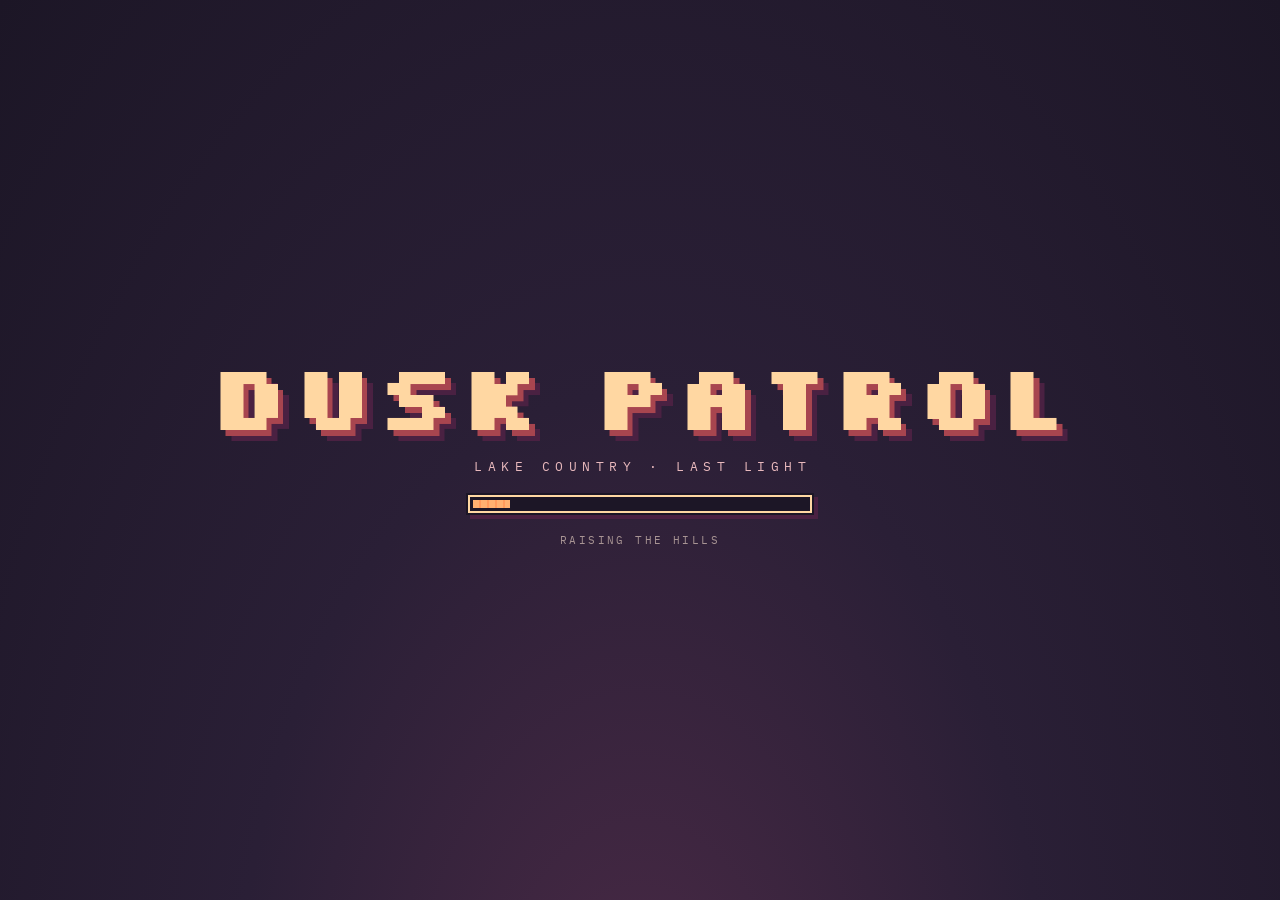
==== index.html @ 32110fae "Add Dusk Patrol game and marketing site Dusk Patrol is a pixel-art fighter-jet flying toy that ships" ====
<!doctype html>
<html lang="en">
<head>
<meta charset="utf-8">
<meta name="viewport" content="width=device-width,initial-scale=1,maximum-scale=1,user-scalable=no,viewport-fit=cover">
<meta name="theme-color" content="#1c1626">
<title>Dusk Patrol</title>
<link rel="preconnect" href="https://fonts.googleapis.com">
<link rel="preconnect" href="https://fonts.gstatic.com" crossorigin>
<link href="https://fonts.googleapis.com/css2?family=Silkscreen:wght@400;700&family=IBM+Plex+Mono:wght@400;500;600&display=swap" rel="stylesheet">
<style>
  :root {
    --ink: #ffe2bf;
    --peach: #ffc890;
    --rose: #e6a2a6;
    --dim: rgba(255, 232, 214, 0.58);
    --night: #1c1626;
    --plum: #5c2b4e;
  }
  * { box-sizing: border-box; }
  html, body {
    margin: 0; height: 100%; overflow: hidden; background: var(--night);
    touch-action: none; user-select: none; -webkit-user-select: none; -webkit-touch-callout: none;
  }
  body { font-family: 'IBM Plex Mono', ui-monospace, Menlo, Consolas, monospace; color: var(--ink); }
  #view {
    position: fixed; left: 0; top: 0; display: block;
    image-rendering: pixelated; image-rendering: crisp-edges; cursor: none;
  }
  .pix { font-family: 'Silkscreen', 'Courier New', monospace; font-weight: 700; }

  /* ---------- loader ---------- */
  #loader {
    position: fixed; inset: 0; z-index: 30; display: flex; flex-direction: column;
    align-items: center; justify-content: center; gap: 22px;
    background: radial-gradient(ellipse at 50% 120%, #4a2a46 0%, #2a1f36 45%, #1c1626 100%);
    transition: opacity 0.9s ease;
  }
  #loader.gone { opacity: 0; pointer-events: none; }
  .logo {
    font-size: clamp(34px, 8.4vw, 92px); line-height: 0.9; letter-spacing: 0.03em; color: #ffd7a2;
    text-shadow: 0.06em 0.06em 0 #a8454f, 0.12em 0.12em 0 #4a2142;
    text-align: center; white-space: nowrap;
  }
  .sub {
    font-size: clamp(10px, 1.3vw, 13px); letter-spacing: 0.42em; text-transform: uppercase;
    color: #e9b9bd; text-align: center; padding-left: 0.42em;
  }
  #bar {
    width: min(340px, 72vw); height: 14px; padding: 3px; background: #1c1626;
    box-shadow: 0 0 0 2px #ffd7a2, 0 0 0 4px #1c1626, 4px 4px 0 4px #4a2142;
  }
  #bar i { display: block; height: 100%; width: 0%; background: repeating-linear-gradient(90deg, #ffb070 0 6px, #ff9a5c 6px 8px); transition: width 0.15s linear; }
  #status { font-size: 11px; letter-spacing: 0.22em; color: var(--dim); text-transform: uppercase; min-height: 1em; }
  #fail { display: none; max-width: 520px; text-align: center; font-size: 13px; line-height: 1.6; color: #ffd7c8; padding: 0 20px; }

  /* ---------- title card ---------- */
  #titlecard {
    position: fixed; inset: 0; z-index: 10; display: flex; flex-direction: column; align-items: center; justify-content: center;
    gap: 18px; pointer-events: none; opacity: 0; transition: opacity 1.4s ease; padding-bottom: 8vh;
  }
  #titlecard.on { opacity: 1; }
  #titlecard .logo { text-shadow: 0.06em 0.06em 0 #a8454f, 0.12em 0.12em 0 rgba(40, 18, 46, 0.8); }
  #titlecard .sub { color: #ffe6d6; text-shadow: 2px 2px 0 rgba(40, 18, 46, 0.75); }
  #prompt {
    margin-top: 10px; font-size: 12px; letter-spacing: 0.2em; color: #fff2e2; text-transform: uppercase;
    padding: 7px 14px; background: rgba(28, 18, 38, 0.45); box-shadow: 0 0 0 1px rgba(255, 215, 170, 0.35);
    animation: blink 1.6s steps(2, jump-none) infinite;
  }
  @keyframes blink { 0%, 55% { opacity: 1; } 56%, 100% { opacity: 0.35; } }

  /* ---------- quiet hint strip ---------- */
  #strip {
    position: fixed; top: 10px; left: 50%; transform: translateX(-50%); z-index: 12;
    display: flex; align-items: center; gap: 16px; padding: 6px 12px 6px 14px; white-space: nowrap;
    font-size: 11px; letter-spacing: 0.08em; color: var(--dim);
    background: rgba(24, 16, 34, 0.38); box-shadow: 0 0 0 1px rgba(255, 220, 190, 0.10);
    opacity: 0; transition: opacity 1s ease; pointer-events: none;
  }
  #strip.on { opacity: 1; }
  #strip b { color: #ffe6cc; font-weight: 600; }
  #strip .sep { color: rgba(255, 220, 190, 0.28); }
  #msl { display: flex; gap: 4px; align-items: center; margin-left: 2px; }
  #msl i {
    position: relative; display: block; width: 6px; height: 13px; background: rgba(255, 210, 170, 0.12);
    box-shadow: inset 0 0 0 1px rgba(255, 210, 170, 0.45);
  }
  #msl i u { position: absolute; left: 0; right: 0; bottom: 0; height: 100%; background: #ffc58e; }
  #msl i.reload u { background: rgba(255, 170, 120, 0.55); }
  #view-name {
    position: fixed; top: 44px; left: 50%; transform: translateX(-50%); z-index: 12; pointer-events: none;
    font-size: 11px; letter-spacing: 0.4em; color: #fff0de; opacity: 0; transition: opacity 0.5s ease;
    text-shadow: 1px 1px 0 rgba(30, 16, 40, 0.8); padding-left: 0.4em;
  }
  #view-name.on { opacity: 0.9; }
  #sound {
    position: fixed; top: 10px; right: 12px; z-index: 13; cursor: pointer;
    font: 600 11px/1 'IBM Plex Mono', ui-monospace, monospace; letter-spacing: 0.12em; color: var(--dim);
    background: rgba(24, 16, 34, 0.38); border: 0; padding: 7px 10px;
    box-shadow: 0 0 0 1px rgba(255, 220, 190, 0.14); opacity: 0; transition: opacity 1s ease, color .2s;
  }
  #sound.on { opacity: 1; }
  #sound:hover { color: #fff0e0; }
  #sound .dot { display: inline-block; width: 7px; height: 7px; margin-right: 7px; background: rgba(255, 210, 170, 0.25); vertical-align: 0px; }
  #sound.live .dot { background: #8dff9a; }

  /* ---------- touch controls ---------- */
  #touch { display: none; }
  body.attract #loader, body.attract #strip, body.attract #sound, body.attract #titlecard,
  body.attract #view-name, body.attract #touch { display: none !important; }
  body.attract #view { cursor: default; }
  body.touch #touch { display: block; }
  body.touch #strip .k-mouse { display: none; }
  .tbtn {
    position: fixed; z-index: 14; width: 74px; height: 74px; border-radius: 50%;
    display: flex; align-items: center; justify-content: center;
    font: 600 11px/1 'IBM Plex Mono', monospace; letter-spacing: 0.12em; color: #fff0e0;
    background: rgba(28, 18, 40, 0.42); box-shadow: inset 0 0 0 2px rgba(255, 210, 170, 0.55);
    touch-action: none;
  }
  .tbtn.down { background: rgba(255, 170, 110, 0.45); }
  #t-fire { right: 22px; bottom: calc(26px + var(--lift, 0px)); width: 86px; height: 86px; }
  #t-boost { right: 122px; bottom: calc(22px + var(--lift, 0px)); }
  #t-roll { right: 34px; bottom: calc(126px + var(--lift, 0px)); }
  #t-view { left: 18px; top: 52px; width: 58px; height: 58px; font-size: 10px; }
  @media (max-width: 980px) { #strip { font-size: 10px; gap: 9px; padding: 5px 9px 5px 11px; } }
  @media (max-width: 820px) { #strip .opt, #strip .sep { display: none; } }
  @media (max-width: 640px) { #strip .k-mouse { display: none; } #view-name { top: 40px; } }
</style>
</head>
<body>
<canvas id="view"></canvas>

<div id="loader">
  <div class="logo pix">DUSK PATROL</div>
  <div class="sub">lake country &middot; last light</div>
  <div id="bar"><i></i></div>
  <div id="status">waking the workers</div>
  <div id="fail"></div>
</div>

<div id="titlecard">
  <div class="logo pix">DUSK PATROL</div>
  <div class="sub">lake country &middot; last light</div>
  <div id="prompt">move the mouse to take the stick</div>
</div>

<div id="strip">
  <span class="k-mouse"><b>MOUSE</b> steer</span><span class="sep k-mouse">/</span>
  <span class="k-mouse"><b>CLICK</b> roll</span><span class="sep k-mouse">/</span>
  <span class="k-mouse"><b>HOLD</b> boost</span><span class="sep k-mouse">/</span>
  <span class="k-mouse opt"><b>RIGHT</b> or <b>F</b> missile</span><span class="sep k-mouse opt">/</span>
  <span class="k-mouse"><b>SPACE</b> view</span>
  <span id="msl"><i><u></u></i><i><u></u></i><i><u></u></i><i><u></u></i></span>
</div>
<div id="view-name">CHASE</div>
<button id="sound" type="button" aria-pressed="false"><span class="dot"></span><span id="sound-label">SOUND OFF</span></button>

<div id="touch">
  <div class="tbtn" id="t-fire">FIRE</div>
  <div class="tbtn" id="t-boost">BOOST</div>
  <div class="tbtn" id="t-roll">ROLL</div>
  <div class="tbtn" id="t-view">VIEW</div>
</div>

<script type="text/plain" id="gen-src">
'use strict';
// ===================== DUSK PATROL world generator =====================
// Runs inside web workers (and in node for previews). Everything tiles.
var T = new Float64Array(3);
var GX = new Float64Array(256), GY = new Float64Array(256);
for (var gi = 0; gi < 256; gi++) { var ga = gi * 2.39996323 + 0.7; GX[gi] = Math.cos(ga); GY[gi] = Math.sin(ga); }

function hash3(x, y, s) {
  var h = (Math.imul(x, 0x27d4eb2d) ^ Math.imul(y, 0x165667b1) ^ Math.imul(s + 0x3c6ef372, 0x9e3779b1)) | 0;
  h = Math.imul(h ^ (h >>> 15), 0x85ebca6b);
  h = Math.imul(h ^ (h >>> 13), 0xc2b2ae35);
  return (h ^ (h >>> 16)) >>> 0;
}
// periodic gradient noise with analytic derivatives (period P lattice cells), result in T[0..2]
function noised(x, y, P, s) {
  var xf = Math.floor(x), yf = Math.floor(y), fx = x - xf, fy = y - yf;
  var ix = xf % P; if (ix < 0) ix += P;
  var iy = yf % P; if (iy < 0) iy += P;
  var ix1 = ix + 1 === P ? 0 : ix + 1, iy1 = iy + 1 === P ? 0 : iy + 1;
  var a = hash3(ix, iy, s) & 255, b = hash3(ix1, iy, s) & 255, c = hash3(ix, iy1, s) & 255, d = hash3(ix1, iy1, s) & 255;
  var v00 = GX[a] * fx + GY[a] * fy, v10 = GX[b] * (fx - 1) + GY[b] * fy;
  var v01 = GX[c] * fx + GY[c] * (fy - 1), v11 = GX[d] * (fx - 1) + GY[d] * (fy - 1);
  var ux = fx * fx * fx * (fx * (fx * 6 - 15) + 10), uy = fy * fy * fy * (fy * (fy * 6 - 15) + 10);
  var dux = 30 * fx * fx * (fx * (fx - 2) + 1), duy = 30 * fy * fy * (fy * (fy - 2) + 1);
  var k1 = v10 - v00, k2 = v01 - v00, k3 = v00 - v10 - v01 + v11;
  T[0] = v00 + k1 * ux + k2 * uy + k3 * ux * uy;
  T[1] = GX[a] + (GX[b] - GX[a]) * ux + (GX[c] - GX[a]) * uy + (GX[a] - GX[b] - GX[c] + GX[d]) * ux * uy + dux * (k1 + k3 * uy);
  T[2] = GY[a] + (GY[b] - GY[a]) * ux + (GY[c] - GY[a]) * uy + (GY[a] - GY[b] - GY[c] + GY[d]) * ux * uy + duy * (k2 + k3 * ux);
  return T[0];
}
function fbm(u, v, F, oct, s) {
  var sum = 0, amp = 1, f = F, norm = 0;
  for (var o = 0; o < oct; o++) { sum += amp * noised(u * f, v * f, f, s + o * 101); norm += amp; amp *= 0.5; f *= 2; }
  return sum / norm;
}
function sstep(a, b, x) { var t = (x - a) / (b - a); t = t < 0 ? 0 : t > 1 ? 1 : t; return t * t * (3 - 2 * t); }
function clamp(x, a, b) { return x < a ? a : x > b ? b : x; }

// ---------- terrain: one sample. u,v in [0,1) tile space. writes biome noise to BN ----------
var BN = new Float64Array(4);
function terrainSample(u, v, seed) {
  // large domain warp for organic lake shapes
  var wx = fbm(u, v, 3, 4, seed + 11), wy = fbm(u, v, 3, 4, seed + 23);
  var uu = u + 0.075 * wx, vv = v + 0.075 * wy;
  // fine warp
  var ex = fbm(uu, vv, 12, 3, seed + 31), ey = fbm(uu, vv, 12, 3, seed + 41);
  var pu = uu + 0.012 * ex, pv = vv + 0.012 * ey;
  // lake / upland field
  var L = fbm(pu, pv, 5, 5, seed + 37);
  // erosion-style rolling hills
  var a = 0, b = 1, dx = 0, dy = 0, f = 14;
  for (var o = 0; o < 7; o++) {
    noised(pu * f, pv * f, f, seed + 53 + o * 7);
    dx += T[1]; dy += T[2];
    a += b * T[0] / (1 + 0.6 * (dx * dx + dy * dy));
    b *= 0.5; f *= 2;
  }
  // mountain ranges
  var Mraw = fbm(u + 0.03 * wy, v + 0.03 * wx, 2, 3, seed + 71);
  var M = sstep(0.02, 0.26, Mraw);
  var R = 0;
  if (M > 0) {
    var amp = 1, f2 = 7, w = 1, norm = 0;
    for (var o2 = 0; o2 < 6; o2++) {
      var n = noised(pu * f2, pv * f2, f2, seed + 89 + o2 * 13);
      var r = 1 - Math.abs(n) * 1.7; r = r < 0 ? 0 : r; r = r * r;
      R += r * amp * w; norm += amp;
      w = clamp(r * 1.4, 0, 1);
      amp *= 0.5; f2 *= 2;
    }
    R /= norm;
  }
  var low = sstep(-0.02, 0.22, L);
  var h = L * 500 + a * (30 + 80 * low) + R * M * 1250 + M * 60 - 4;
  // shoreline shaping: wide shallow shelves, gentle beaches
  if (h < 0) {
    var d = -h;
    d = d < 7 ? d * 0.38 : 2.66 + (d - 7) * 0.7;
    h = -Math.min(d, 75);
  } else if (h < 14) {
    h = h * (0.3 + 0.05 * h);
  }
  // biome noises
  BN[0] = fbm(u, v, 40, 4, seed + 101);              // forest patches
  BN[1] = fbm(u + 0.02 * wx, v, 22, 3, seed + 131);  // autumn hue patches
  BN[2] = fbm(u, v, 56, 3, seed + 151);              // conifer stands
  BN[3] = fbm(u, v, 90, 2, seed + 171);              // meadow tint
  return h;
}

function genRows(N, r0, r1, seed, onProgress) {
  var rows = r1 - r0;
  var H = new Float32Array(rows * N), B = new Uint8Array(rows * N * 4);
  for (var j = r0; j < r1; j++) {
    var v = j / N;
    for (var i = 0; i < N; i++) {
      var h = terrainSample(i / N, v, seed);
      var k = (j - r0) * N + i;
      H[k] = h;
      B[k * 4] = clamp(Math.round(128 + BN[0] * 300), 0, 255);
      B[k * 4 + 1] = clamp(Math.round(128 + BN[1] * 380), 0, 255);
      B[k * 4 + 2] = clamp(Math.round(128 + BN[2] * 380), 0, 255);
      B[k * 4 + 3] = clamp(Math.round(128 + BN[3] * 380), 0, 255);
    }
    if (onProgress && ((j - r0) & 7) === 7) onProgress(j - r0 + 1);
  }
  return { H: H, B: B };
}

// shadow height sweep: S >= h everywhere; a point at height y is in shadow if y < S
function shadowSweep(N, h, cell, sx, sz, tanEl) {
  var S = new Float32Array(h);
  var ax = Math.abs(sx), az = Math.abs(sz);
  var alongX = ax >= az;
  var main = alongX ? sx : sz, side = alongX ? sz : sx;
  var dir = main < 0 ? -1 : 1;          // step toward the sun along main axis
  var ds = side / Math.abs(main);       // fractional side step toward the sun
  var drop = tanEl * Math.sqrt(1 + ds * ds) * cell;
  for (var lap = 0; lap < 2; lap++) {
    for (var k = 0; k < N; k++) {
      var m = dir < 0 ? k : N - 1 - k;           // process away from the sun
      var mu = (m + dir + N) % N;                // upstream line (toward the sun)
      for (var s = 0; s < N; s++) {
        var sf = s + ds, s0 = Math.floor(sf), fs = sf - s0;
        var sa = ((s0 % N) + N) % N, sb = (sa + 1) % N;
        var ia, ib, ic;
        if (alongX) { ia = sa * N + mu; ib = sb * N + mu; ic = s * N + m; }
        else { ia = mu * N + sa; ib = mu * N + sb; ic = m * N + s; }
        var up = S[ia] + (S[ib] - S[ia]) * fs - drop;
        if (up > S[ic]) S[ic] = up;
      }
    }
  }
  return S;
}

function boxBlur(N, src, r) {
  var tmp = new Float32Array(N * N), out = new Float32Array(N * N), inv = 1 / (2 * r + 1);
  for (var j = 0; j < N; j++) {
    var acc = 0, row = j * N;
    for (var i = -r; i <= r; i++) acc += src[row + ((i + N) % N)];
    for (var i2 = 0; i2 < N; i2++) {
      tmp[row + i2] = acc * inv;
      acc += src[row + ((i2 + r + 1) % N)] - src[row + ((i2 - r + N) % N)];
    }
  }
  for (var i3 = 0; i3 < N; i3++) {
    var acc2 = 0;
    for (var j2 = -r; j2 <= r; j2++) acc2 += tmp[((j2 + N) % N) * N + i3];
    for (var j3 = 0; j3 < N; j3++) {
      out[j3 * N + i3] = acc2 * inv;
      acc2 += tmp[((j3 + r + 1) % N) * N + i3] - tmp[((j3 - r + N) % N) * N + i3];
    }
  }
  return out;
}

// max mip pyramid of cell maxima (cell (i,j) spans samples i..i+1, j..j+1)
function maxMips(N, h) {
  var levels = [], m0 = new Float32Array(N * N);
  for (var j = 0; j < N; j++) {
    var j1 = (j + 1) % N;
    for (var i = 0; i < N; i++) {
      var i1 = (i + 1) % N;
      m0[j * N + i] = Math.max(h[j * N + i], h[j * N + i1], h[j1 * N + i], h[j1 * N + i1]);
    }
  }
  levels.push(m0);
  var n = N, prev = m0;
  while (n > 1) {
    var n2 = n >> 1, m = new Float32Array(n2 * n2);
    for (var y = 0; y < n2; y++) for (var x = 0; x < n2; x++) {
      var a = prev[(2 * y) * n + 2 * x], b = prev[(2 * y) * n + 2 * x + 1], c = prev[(2 * y + 1) * n + 2 * x], d = prev[(2 * y + 1) * n + 2 * x + 1];
      m[y * n2 + x] = Math.max(a, b, c, d);
    }
    levels.push(m); prev = m; n = n2;
  }
  return levels;
}

// finish pass: forest density + canopy, shadows, AO, max mips
function finishTerrain(N, cell, H, B, sun) {
  var hc = new Float32Array(N * N);
  var biome = new Uint8Array(N * N * 4);
  var maxH = -1e9, minH = 1e9;
  for (var j = 0; j < N; j++) {
    var jm = ((j - 1 + N) % N) * N, jp = ((j + 1) % N) * N, row = j * N;
    for (var i = 0; i < N; i++) {
      var im = (i - 1 + N) % N, ip = (i + 1) % N, k = row + i;
      var h = H[k];
      var gx = (H[row + ip] - H[row + im]) / (2 * cell), gz = (H[jp + i] - H[jm + i]) / (2 * cell);
      var slope = Math.sqrt(gx * gx + gz * gz);
      var fn = (B[k * 4] - 128) / 300;
      var hue = B[k * 4 + 1], con = (B[k * 4 + 2] - 128) / 380;
      // forest: patches, not on beaches/steep rock/high ground
      var f = sstep(-0.06, 0.05, fn) * sstep(1.5, 5.0, h) * sstep(0.95, 0.55, slope) * sstep(760, 520, h);
      // conifers favour high ground and their own stands
      var cf = clamp(sstep(-0.02, 0.2, con) * 0.8 + sstep(300, 650, h) * 0.6 + 0.08, 0, 1);
      var canopy = f * 11;
      hc[k] = h + canopy;
      biome[k * 4] = Math.round(f * 255);
      biome[k * 4 + 1] = hue;
      biome[k * 4 + 2] = Math.round(cf * 255);
      if (hc[k] > maxH) maxH = hc[k];
      if (hc[k] < minH) minH = hc[k];
    }
  }
  var S = shadowSweep(N, hc, cell, sun[0], sun[1], sun[2]);
  var bl = boxBlur(N, hc, 5);
  var bl2 = boxBlur(N, hc, 18);
  for (var q = 0; q < N * N; q++) {
    var ao = 0.62 + (hc[q] - bl[q]) / 26 + (hc[q] - bl2[q]) / 120;
    biome[q * 4 + 3] = Math.round(clamp(ao, 0, 1) * 255);
  }
  var hs = new Float32Array(N * N * 2);
  for (var p = 0; p < N * N; p++) { hs[p * 2] = hc[p]; hs[p * 2 + 1] = S[p]; }
  var mips = maxMips(N, hc);
  return { hs: hs, biome: biome, mips: mips, maxH: maxH, minH: minH, hc: hc, ground: H };
}

// ---------- clouds: cumulus heightfield (top offset above the cloud base) ----------
function rng(seed) { var s = seed >>> 0; return function () { s = (s + 0x6D2B79F5) | 0; var t = Math.imul(s ^ (s >>> 15), 1 | s); t = (t + Math.imul(t ^ (t >>> 7), 61 | t)) ^ t; return ((t ^ (t >>> 14)) >>> 0) / 4294967296; }; }
function genClouds(NC, cell, seed, sun) {
  var A = new Float32Array(NC * NC);
  var R = rng(seed);
  function blob(cx, cz, r, top) { // cx,cz,r in texels, top in m
    var r2 = r * r, x0 = Math.floor(cx - r), x1 = Math.ceil(cx + r), z0 = Math.floor(cz - r), z1 = Math.ceil(cz + r);
    for (var z = z0; z <= z1; z++) {
      var dz = z - cz, zz = ((z % NC) + NC) % NC;
      for (var x = x0; x <= x1; x++) {
        var dx = x - cx, d2 = dx * dx + dz * dz;
        if (d2 >= r2) continue;
        var val = top * Math.sqrt(1 - d2 / r2);
        var idx = zz * NC + (((x % NC) + NC) % NC);
        if (val > A[idx]) A[idx] = val;
      }
    }
  }
  function at(x, z) { var xi = ((Math.round(x) % NC) + NC) % NC, zi = ((Math.round(z) % NC) + NC) % NC; return A[zi * NC + xi]; }
  // pass 1: cumulus cores with lobes, clustered into fields and streets
  var cl = [], tries = 0;
  while (cl.length < 250 && tries < 6000) {
    tries++;
    var cx = R() * NC, cz = R() * NC;
    var dens = fbm(cx / NC, cz / NC, 3, 3, seed + 5) + 0.5 * fbm(cx / NC, cz / NC, 7, 2, seed + 9);
    if (R() > sstep(-0.2, 0.25, dens)) continue;
    var big = R();
    var rm = (big > 0.86 ? 230 + R() * 230 : 60 + R() * 170) / cell;
    var hm = rm * cell * (0.7 + R() * 0.45);
    blob(cx, cz, rm, hm);
    var subs = 5 + Math.floor(R() * 9);
    for (var s = 0; s < subs; s++) {
      var ang = R() * Math.PI * 2, dist = rm * (0.4 + R() * 0.6);
      var rr = rm * (0.33 + R() * 0.4);
      var hh = rr * cell * (0.7 + R() * 0.5) * (1 - 0.3 * dist / rm);
      blob(cx + Math.cos(ang) * dist, cz + Math.sin(ang) * dist * 0.85, rr, hh);
    }
    cl.push([cx, cz, rm]);
  }
  // pass 2: cauliflower bumps that sit on the surface built so far
  for (var c = 0; c < cl.length; c++) {
    var C = cl[c], nb = 6 + Math.floor(C[2] * C[2] * 0.07);
    for (var k = 0; k < nb; k++) {
      var a = R() * Math.PI * 2, d = C[2] * Math.sqrt(R()) * 1.1;
      var bx = C[0] + Math.cos(a) * d, bz = C[1] + Math.sin(a) * d;
      var base = at(bx, bz);
      if (base < 12) continue;
      var rb = (16 + R() * 40) / cell;
      blob(bx, bz, rb, base + rb * cell * (0.3 + R() * 0.35));
    }
  }
  // signed field (negative outside) so the bilinear zero contour is smooth, with irregular outlines
  for (var j = 0; j < NC; j++) for (var i = 0; i < NC; i++) {
    var q = j * NC + i;
    var nz = fbm(i / NC, j / NC, 64, 3, seed + 77);
    A[q] = A[q] - 22 + nz * 28;
  }
  var S = shadowSweep(NC, A, cell, sun[0], sun[1], sun[2]);
  var as = new Float32Array(NC * NC * 2), maxA = 0;
  for (var p = 0; p < NC * NC; p++) { as[p * 2] = A[p]; as[p * 2 + 1] = S[p]; if (A[p] > maxA) maxA = A[p]; }
  return { as: as, mips: maxMips(NC, A), maxA: maxA, A: A };
}

if (typeof self !== 'undefined' && typeof self.postMessage === 'function' && typeof window === 'undefined') {
  self.onmessage = function (e) {
    var m = e.data;
    if (m.cmd === 'rows') {
      var res = genRows(m.N, m.r0, m.r1, m.seed, function (done) { self.postMessage({ cmd: 'progress', id: m.id, done: done }); });
      self.postMessage({ cmd: 'rows', id: m.id, r0: m.r0, r1: m.r1, H: res.H, B: res.B }, [res.H.buffer, res.B.buffer]);
    } else if (m.cmd === 'finish') {
      var t = finishTerrain(m.N, m.cell, m.H, m.B, m.sun);
      var tr = [t.hs.buffer, t.biome.buffer, t.hc.buffer, t.ground.buffer];
      for (var i = 0; i < t.mips.length; i++) tr.push(t.mips[i].buffer);
      self.postMessage({ cmd: 'finished', hs: t.hs, biome: t.biome, mips: t.mips, maxH: t.maxH, minH: t.minH, hc: t.hc, ground: t.ground }, tr);
    } else if (m.cmd === 'clouds') {
      var c = genClouds(m.N, m.cell, m.seed, m.sun);
      var tr2 = [c.as.buffer];
      for (var i2 = 0; i2 < c.mips.length; i2++) tr2.push(c.mips[i2].buffer);
      self.postMessage({ cmd: 'clouds', as: c.as, mips: c.mips, maxA: c.maxA }, tr2);
    }
  };
}
if (typeof module !== 'undefined') module.exports = { genRows, finishTerrain, genClouds, fbm, noised };
</script>

<script>
'use strict';
(() => {
// =====================================================================
//  CONFIG
// =====================================================================
const N = 2048, CELL = 10, TILE = N * CELL;          // terrain: 2048^2 samples, 10 m apart, tiles every 20.48 km
const NC = 1024, CCELL = 12, CTILE = NC * CCELL;     // clouds: 1024^2, 12 m, tiles every 12.288 km
const CB = 1050, KB = 0.12;                           // cloud base altitude, base bulge factor
const SEED = 1337;
const D2R = Math.PI / 180, R2D = 180 / Math.PI;
const SUN_AZ = 250 * D2R, SUN_EL = 8.5 * D2R;         // low sun in the west-south-west
const SH_EL = 52 * D2R;                               // steeper projection for cloud + jet shadows (readability)
const SUN = [Math.sin(SUN_AZ) * Math.cos(SUN_EL), Math.sin(SUN_EL), -Math.cos(SUN_AZ) * Math.cos(SUN_EL)];
const SHDIR = [Math.sin(SUN_AZ) * Math.cos(SH_EL), Math.sin(SH_EL), -Math.cos(SUN_AZ) * Math.cos(SH_EL)];
const WIND = [5.5, -2.2];
const NEAR = 0.5, FAR = 60000;
const VIEW_TOP = 0, VIEW_CHASE = 1, VIEW_COCKPIT = 2;
const VIEW_NAMES = ['TOP', 'CHASE', 'COCKPIT'];

const $ = (id) => document.getElementById(id);
const clamp = (x, a, b) => x < a ? a : x > b ? b : x;
const lerp = (a, b, t) => a + (b - a) * t;
const sstep = (a, b, x) => { const t = clamp((x - a) / (b - a), 0, 1); return t * t * (3 - 2 * t); };
const wrapPi = (a) => { a = (a + Math.PI) % (2 * Math.PI); if (a < 0) a += 2 * Math.PI; return a - Math.PI; };
const wrapT = (x, t) => ((x % t) + t) % t;
const hex = (h) => [parseInt(h.slice(1, 3), 16), parseInt(h.slice(3, 5), 16), parseInt(h.slice(5, 7), 16)];

// =====================================================================
//  PALETTE  (every colour on screen comes from these ramps)
// =====================================================================
const RAMPS = [
  ['WATER', ['#111d3b', '#162d57', '#1a426c', '#205a80', '#2a7692', '#4694a2', '#71b8b1', '#a8dcc6']],
  ['CLOUD', ['#3a3160', '#55467a', '#785c8c', '#a5708e', '#d1898a', '#f0aa8e', '#ffd2a6', '#fff0cf']],
  ['SAND', ['#5b4767', '#94716f', '#c39877', '#e1ba87', '#f6dba3']],
  ['MEAD', ['#423b5b', '#655f66', '#8e8967', '#b7af79', '#dbd298']],
  ['ORNG', ['#3b2443', '#6b2c3b', '#a4452e', '#d66b2c', '#f39a3e']],
  ['CRIM', ['#321f3c', '#572039', '#872437', '#b53639', '#da5d49']],
  ['GOLD', ['#41354f', '#76583b', '#ae8933', '#d9b33d', '#f3d977']],
  ['CONI', ['#17192d', '#1f2a37', '#283f3e', '#355346', '#506d55']],
  ['FLOOR', ['#21182d', '#32253b', '#483545', '#5c4551']],
  ['ROCK', ['#2b2741', '#47415d', '#69617d', '#91899f', '#beb2bf']],
  ['SNOW', ['#76729e', '#9c98c2', '#c5bfde', '#eae2eb', '#fff6ee']],
  ['SCORCH', ['#130e15', '#22191f', '#342729', '#493935']],
  ['EMBER', ['#892a2a', '#d7482a', '#ff8a30', '#ffd060']],
  ['FOAM', ['#9ed1cb', '#d5eee9', '#fbfdfb']],
  ['GLIT', ['#ffcd78', '#ffe9ae', '#ffffff']],
  ['SUN', ['#fffaea', '#ffefbf', '#ffdc98', '#ffc785']],
  ['CIRR', ['#ffcfac', '#f2b2b4', '#cfa3c3']],
  ['JGREY', ['#42465a', '#777c8f', '#adb1bf']],
  ['JSLATE', ['#293042', '#495369', '#717d97']],
  ['JUNDER', ['#5d6175', '#9397a9', '#c7cbd7']],
  ['RADOME', ['#15151d', '#242430', '#3b3b49']],
  ['CANOPY', ['#492b19', '#9b6723', '#dfa93f', '#fff0b3']],
  ['RED', ['#551226', '#a5223a', '#e94947']],
  ['METAL', ['#28222a', '#4b4045', '#766763']],
  ['FLAME', ['#892839', '#e14e2a', '#ff912f', '#ffcf49', '#fff2b3', '#ffffff']],
  ['SMOKEL', ['#59516d', '#7b718d', '#a395a9', '#c9b9c3', '#e9dedb']],
  ['SMOKED', ['#1b1723', '#2b2533', '#413949', '#5b5163', '#796d81']],
  ['MSL', ['#7d7d8b', '#bcbcc7', '#ebebf1']],
  ['VAPOR', ['#c9b9c9', '#efe2e2', '#fff6f0']],
  ['SPRAY', ['#9fcfd0', '#dff2ef', '#ffffff']],
];
const RAMP_INDEX = {};
RAMPS.forEach((r, i) => { RAMP_INDEX[r[0]] = i; });
const OUTLINE = hex('#191322');

function rampDefines() {
  let s = '';
  RAMPS.forEach((r, i) => { s += `#define R_${r[0]} ${i}\n#define N_${r[0]} ${r[1].length}\n`; });
  return s;
}

// sky look-up table: 8 azimuth columns (away -> toward sun) x 16 elevation rows (horizon -> zenith)
function buildSkyLUT() {
  const away = [[0, '#d2a6b9'], [0.16, '#bb97b6'], [0.36, '#987ea8'], [0.62, '#6c5e94'], [1, '#353463']];
  const sun = [[0, '#ffd38f'], [0.12, '#ffbf8b'], [0.3, '#e99b8e'], [0.52, '#b17e9b'], [0.75, '#6d5c92'], [1, '#353463']];
  const key = (k, e) => {
    for (let i = 0; i < k.length - 1; i++) {
      if (e <= k[i + 1][0]) {
        const t = (e - k[i][0]) / (k[i + 1][0] - k[i][0]);
        const a = hex(k[i][1]), b = hex(k[i + 1][1]);
        return [lerp(a[0], b[0], t), lerp(a[1], b[1], t), lerp(a[2], b[2], t)];
      }
    }
    return hex(k[k.length - 1][1]);
  };
  const W = 8, H = 16, d = new Uint8Array(W * H * 4);
  for (let e = 0; e < H; e++) for (let a = 0; a < W; a++) {
    const ev = e / (H - 1), av = a / (W - 1);
    const A = key(away, ev), S = key(sun, ev);
    const w = sstep(0, 1, av);
    const k = (e * W + a) * 4;
    d[k] = Math.round(lerp(A[0], S[0], w)); d[k + 1] = Math.round(lerp(A[1], S[1], w)); d[k + 2] = Math.round(lerp(A[2], S[2], w)); d[k + 3] = 255;
  }
  return { W, H, d };
}

// =====================================================================
//  SMALL MATH
// =====================================================================
const V = {
  add: (a, b) => [a[0] + b[0], a[1] + b[1], a[2] + b[2]],
  sub: (a, b) => [a[0] - b[0], a[1] - b[1], a[2] - b[2]],
  mul: (a, s) => [a[0] * s, a[1] * s, a[2] * s],
  dot: (a, b) => a[0] * b[0] + a[1] * b[1] + a[2] * b[2],
  cross: (a, b) => [a[1] * b[2] - a[2] * b[1], a[2] * b[0] - a[0] * b[2], a[0] * b[1] - a[1] * b[0]],
  len: (a) => Math.hypot(a[0], a[1], a[2]),
  norm: (a) => { const l = Math.hypot(a[0], a[1], a[2]) || 1; return [a[0] / l, a[1] / l, a[2] / l]; },
  lerp: (a, b, t) => [a[0] + (b[0] - a[0]) * t, a[1] + (b[1] - a[1]) * t, a[2] + (b[2] - a[2]) * t],
};
const Q = {
  axis: (x, y, z, a) => { const s = Math.sin(a / 2); return [x * s, y * s, z * s, Math.cos(a / 2)]; },
  mul: (a, b) => [
    a[3] * b[0] + a[0] * b[3] + a[1] * b[2] - a[2] * b[1],
    a[3] * b[1] - a[0] * b[2] + a[1] * b[3] + a[2] * b[0],
    a[3] * b[2] + a[0] * b[1] - a[1] * b[0] + a[2] * b[3],
    a[3] * b[3] - a[0] * b[0] - a[1] * b[1] - a[2] * b[2]],
  rot: (q, v) => {
    const x = q[0], y = q[1], z = q[2], w = q[3];
    const tx = 2 * (y * v[2] - z * v[1]), ty = 2 * (z * v[0] - x * v[2]), tz = 2 * (x * v[1] - y * v[0]);
    return [v[0] + w * tx + (y * tz - z * ty), v[1] + w * ty + (z * tx - x * tz), v[2] + w * tz + (x * ty - y * tx)];
  },
  norm: (q) => { const l = Math.hypot(q[0], q[1], q[2], q[3]) || 1; return [q[0] / l, q[1] / l, q[2] / l, q[3] / l]; },
  slerp: (a, b, t) => {
    let d = a[0] * b[0] + a[1] * b[1] + a[2] * b[2] + a[3] * b[3];
    let bb = b;
    if (d < 0) { d = -d; bb = [-b[0], -b[1], -b[2], -b[3]]; }
    if (d > 0.9995) return Q.norm([lerp(a[0], bb[0], t), lerp(a[1], bb[1], t), lerp(a[2], bb[2], t), lerp(a[3], bb[3], t)]);
    const th = Math.acos(d), s = Math.sin(th), wa = Math.sin((1 - t) * th) / s, wb = Math.sin(t * th) / s;
    return [a[0] * wa + bb[0] * wb, a[1] * wa + bb[1] * wb, a[2] * wa + bb[2] * wb, a[3] * wa + bb[3] * wb];
  },
  // from orthonormal basis: columns R (x), U (y), B (z = back)
  basis: (R, U, B) => {
    const m00 = R[0], m11 = U[1], m22 = B[2], tr = m00 + m11 + m22;
    let x, y, z, w;
    if (tr > 0) { const s = Math.sqrt(tr + 1) * 2; w = 0.25 * s; x = (U[2] - B[1]) / s; y = (B[0] - R[2]) / s; z = (R[1] - U[0]) / s; }
    else if (m00 > m11 && m00 > m22) { const s = Math.sqrt(1 + m00 - m11 - m22) * 2; w = (U[2] - B[1]) / s; x = 0.25 * s; y = (U[0] + R[1]) / s; z = (B[0] + R[2]) / s; }
    else if (m11 > m22) { const s = Math.sqrt(1 + m11 - m00 - m22) * 2; w = (B[0] - R[2]) / s; x = (U[0] + R[1]) / s; y = 0.25 * s; z = (B[1] + U[2]) / s; }
    else { const s = Math.sqrt(1 + m22 - m00 - m11) * 2; w = (R[1] - U[0]) / s; x = (B[0] + R[2]) / s; y = (B[1] + U[2]) / s; z = 0.25 * s; }
    return Q.norm([x, y, z, w]);
  },
};
// body/camera convention: +x right, +y up, -z forward
function eulerQ(psi, gamma, phi, alpha) {
  let q = Q.axis(0, 1, 0, -psi);
  q = Q.mul(q, Q.axis(1, 0, 0, gamma));
  q = Q.mul(q, Q.axis(0, 0, 1, -phi));
  if (alpha) q = Q.mul(q, Q.axis(1, 0, 0, alpha));
  return q;
}
function mat4Persp(fovy, aspect, n, f) {
  const t = 1 / Math.tan(fovy / 2);
  return new Float32Array([t / aspect, 0, 0, 0, 0, t, 0, 0, 0, 0, (f + n) / (n - f), -1, 0, 0, 2 * f * n / (n - f), 0]);
}
function mat4Mul(a, b) {
  const o = new Float32Array(16);
  for (let c = 0; c < 4; c++) for (let r = 0; r < 4; r++) {
    o[c * 4 + r] = a[r] * b[c * 4] + a[4 + r] * b[c * 4 + 1] + a[8 + r] * b[c * 4 + 2] + a[12 + r] * b[c * 4 + 3];
  }
  return o;
}
function mat4View(R, U, F) {
  return new Float32Array([R[0], U[0], -F[0], 0, R[1], U[1], -F[1], 0, R[2], U[2], -F[2], 0, 0, 0, 0, 1]);
}
function mat4Model(q, t, s) {
  const x = q[0], y = q[1], z = q[2], w = q[3];
  const sc = s || 1;
  return new Float32Array([
    (1 - 2 * (y * y + z * z)) * sc, 2 * (x * y + z * w) * sc, 2 * (x * z - y * w) * sc, 0,
    2 * (x * y - z * w) * sc, (1 - 2 * (x * x + z * z)) * sc, 2 * (y * z + x * w) * sc, 0,
    2 * (x * z + y * w) * sc, 2 * (y * z - x * w) * sc, (1 - 2 * (x * x + y * y)) * sc, 0,
    t[0], t[1], t[2], 1]);
}

// =====================================================================
//  GLSL
// =====================================================================
const GLSL_COMMON = `#version 300 es
precision highp float;
precision highp int;
precision highp sampler2D;
${rampDefines()}
#define TILE ${TILE.toFixed(1)}
#define NTEX ${N}
#define NLEV ${Math.log2(N)}
#define CELL ${CELL.toFixed(1)}
#define NC ${NC}
#define NLEVC ${Math.log2(NC)}
#define CCELL ${CCELL.toFixed(1)}
#define CB ${CB.toFixed(1)}
#define KB ${KB}
uniform sampler2D uPal;
uniform sampler2D uSky;
uniform vec3 uSun;
uniform vec3 uCamPos;
uniform float uTime;

float bayer(vec2 fc) {
  ivec2 p = ivec2(fc) & 3;
  int a = (((p.x ^ p.y) & 1) << 1) | (p.y & 1);
  int q = ((((p.x >> 1) ^ (p.y >> 1)) & 1) << 1) | ((p.y >> 1) & 1);
  return (float(a * 4 + q) + 0.5) / 16.0;
}
#define DW 0.5
// dithered quantisation: flat bands, Bayer pattern only in a narrow strip at each boundary
float dq(float v, float b) { float f = floor(v); return f + step(0.5 + (b - 0.5) * DW, v - f); }
vec3 pal(int row, int i) { return texelFetch(uPal, ivec2(i, row), 0).rgb; }
vec3 ramp(int row, int n, float x, float b) {
  int i = clamp(int(dq(clamp(x, 0.0, 1.0) * float(n - 1), b)), 0, n - 1);
  return texelFetch(uPal, ivec2(i, row), 0).rgb;
}
float hash12(vec2 p) { vec3 p3 = fract(vec3(p.xyx) * 0.1031); p3 += dot(p3, p3.yzx + 33.33); return fract((p3.x + p3.y) * p3.z); }
vec2 hash22(vec2 p) { vec3 p3 = fract(vec3(p.xyx) * vec3(0.1031, 0.1030, 0.0973)); p3 += dot(p3, p3.yzx + 33.33); return fract((p3.xx + p3.yz) * p3.zy); }
float vnoiseP(vec2 p, vec2 per) {
  vec2 i = floor(p), f = fract(p);
  vec2 u = f * f * (3.0 - 2.0 * f);
  float a = hash12(mod(i, per)), b = hash12(mod(i + vec2(1.0, 0.0), per));
  float c = hash12(mod(i + vec2(0.0, 1.0), per)), d = hash12(mod(i + vec2(1.0, 1.0), per));
  return mix(mix(a, b, u.x), mix(c, d, u.x), u.y);
}
// banded sky: elevation rows x azimuth columns, dithered between neighbours
vec3 skyBand(vec3 rd, float b1, float b2) {
  float e = sqrt(clamp(rd.y, 0.0, 1.0));
  vec2 h = rd.xz;
  float hl = length(h);
  float a = hl > 1e-4 ? dot(h / hl, normalize(uSun.xz)) * 0.5 + 0.5 : 0.5;
  a = a * a;
  int ie = clamp(int(dq(e * 15.0, b1)), 0, 15);
  int ia = clamp(int(dq(a * 7.0, b2)), 0, 7);
  return texelFetch(uSky, ivec2(ia, ie), 0).rgb;
}
vec3 hazeColor(vec3 rd, float b1, float b2) {
  vec3 r = normalize(vec3(rd.x, 0.0, rd.z));
  vec3 c = skyBand(r, 0.0, b2);
  return mix(c, vec3(0.72, 0.56, 0.66), 0.16);
}
float fogAmt(float t, vec3 rd) {
  const float H = 820.0;
  const float D0 = 1.0 / 15000.0;
  float y0 = max(uCamPos.y, -20.0);
  float e0 = exp(-y0 / H);
  float k = rd.y * t;
  float od;
  if (abs(rd.y) < 1e-4) od = D0 * e0 * t;
  else od = D0 * H * e0 * (1.0 - exp(-k / H)) / rd.y;
  od += t / 70000.0;
  return 1.0 - exp(-od);
}
vec3 applyFog(vec3 col, float t, vec3 rd, float b, float b2) {
  float f = fogAmt(t, rd);
  float fq = clamp(dq(f * 6.0, b) / 6.0, 0.0, 1.0);
  return mix(col, hazeColor(rd, b, b2), fq);
}
`;

const VS_FULL = `#version 300 es
in vec2 aPos;
void main() { gl_Position = vec4(aPos, 0.0, 1.0); }`;

const FS_WORLD = GLSL_COMMON + `
uniform sampler2D uHS;
uniform sampler2D uMax;
uniform sampler2D uBio;
uniform sampler2D uCl;
uniform sampler2D uCMax;
uniform sampler2D uDecal;
uniform sampler2D uJetSh;
uniform vec2 uRes;
uniform vec3 uCamR, uCamU, uCamF;
uniform vec2 uTan;
uniform vec2 uNF;
uniform vec3 uShDir;
uniform vec2 uCloudOff;
uniform float uMaxH, uCMaxA;
uniform vec3 uJetW, uJsR, uJsU;
uniform float uJsExt;
uniform vec4 uDecalWin;
uniform vec4 uFlash;
uniform float uPixAng;
layout(location = 0) out vec4 oCol;
layout(location = 1) out vec4 oMask;

// smallest s in [sa,sb] where C + B s + A s^2 <= 0, or -1
float solveFirst(float C, float B, float A, float sa, float sb) {
  if (sb < sa) return -1.0;
  if (C + B * sa + A * sa * sa <= 0.0) return sa;
  float r = -1.0;
  if (abs(A) < 1e-7) {
    if (B < 0.0) r = -C / B;
  } else {
    float disc = B * B - 4.0 * A * C;
    if (disc >= 0.0) {
      float sq = sqrt(disc);
      float q = -0.5 * (B + (B >= 0.0 ? sq : -sq));
      float r1 = q / A;
      float r2 = abs(q) > 1e-12 ? C / q : 1e9;
      float lo = min(r1, r2), hi = max(r1, r2);
      r = lo >= sa ? lo : (hi >= sa ? hi : -1.0);
    }
  }
  return (r >= sa && r <= sb) ? r : -1.0;
}

// hierarchical max-mip traversal of the tiling height field, exact bilinear patches at the leaves
float traceTerrain(vec3 ro, vec3 rd, float tMax, out float spent) {
  spent = 0.0;
  float t = 0.0;
  if (ro.y > uMaxH) {
    if (rd.y >= 0.0) return -1.0;
    t = (uMaxH - ro.y) / rd.y;
  }
  vec3 o = vec3(ro.x / CELL, ro.y, ro.z / CELL);
  vec3 d = vec3(rd.x / CELL, rd.y, rd.z / CELL);
  vec2 sg = vec2(d.x >= 0.0 ? 1.0 : 0.0, d.z >= 0.0 ? 1.0 : 0.0);
  vec2 nud = (sg * 2.0 - 1.0) * 2e-3;
  vec2 inv = vec2(abs(d.x) > 1e-12 ? 1.0 / d.x : 1e12, abs(d.z) > 1e-12 ? 1.0 / d.z : 1e12);
  int lev = 7;
  for (int i = 0; i < 200; i++) {
    if (t >= tMax) return -1.0;
    vec3 p = o + d * t;
    float cs = float(1 << lev);
    vec2 cell = floor((p.xz + nud) / cs);
    vec2 tb = ((cell + sg) * cs - o.xz) * inv;
    float te = min(min(tb.x, tb.y), tMax);
    ivec2 ci = ivec2(mod(cell, float(NTEX >> lev)));
    float hm = texelFetch(uMax, ci, lev).r;
    float ye = o.y + d.y * te;
    if (min(p.y, ye) > hm) {
      t = te;
      vec2 np = floor((o.xz + d.xz * t + nud) / (cs * 2.0));
      if (any(notEqual(np, floor(cell * 0.5)))) lev = min(lev + 1, NLEV);
      continue;
    }
    if (lev > 0) {
      if (d.y < 0.0 && p.y > hm) t = max(t, (hm - o.y) / d.y);
      lev--;
      continue;
    }
    ivec2 c1 = ivec2(mod(cell + 1.0, float(NTEX)));
    float h00 = texelFetch(uHS, ci, 0).r;
    float h10 = texelFetch(uHS, ivec2(c1.x, ci.y), 0).r;
    float h01 = texelFetch(uHS, ivec2(ci.x, c1.y), 0).r;
    float h11 = texelFetch(uHS, c1, 0).r;
    vec2 l0 = p.xz - cell, l1 = (o.xz + d.xz * te) - cell, dl = l1 - l0;
    float kb = h10 - h00, kc = h01 - h00, kd = h00 - h10 - h01 + h11;
    float H0 = h00 + kb * l0.x + kc * l0.y + kd * l0.x * l0.y;
    float H1 = kb * dl.x + kc * dl.y + kd * (l0.x * dl.y + l0.y * dl.x);
    float H2 = kd * dl.x * dl.y;
    float s = solveFirst(p.y - H0, (ye - p.y) - H1, -H2, 0.0, 1.0);
    if (s >= 0.0) return mix(t, te, s);
    t = te;
    lev = 1;
  }
  spent = 1.0;
  return t < tMax ? t : -1.0;
}

// cumulus layer: top = CB + A(x,z), base = CB - KB*A(x,z); same traversal on the cloud max-mips
float traceClouds(vec3 ro, vec3 rd, float tMax, out float hitY) {
  hitY = 0.0;
  float top = CB + uCMaxA, bot = CB - KB * uCMaxA;
  float t0 = 0.0, t1 = tMax;
  if (abs(rd.y) < 1e-6) {
    if (ro.y > top || ro.y < bot) return -1.0;
  } else {
    float ta = (bot - ro.y) / rd.y, tb = (top - ro.y) / rd.y;
    t0 = max(min(ta, tb), 0.0);
    t1 = min(max(ta, tb), tMax);
  }
  if (t0 >= t1) return -1.0;
  vec3 o = vec3((ro.x + uCloudOff.x) / CCELL, ro.y, (ro.z + uCloudOff.y) / CCELL);
  vec3 d = vec3(rd.x / CCELL, rd.y, rd.z / CCELL);
  vec2 sg = vec2(d.x >= 0.0 ? 1.0 : 0.0, d.z >= 0.0 ? 1.0 : 0.0);
  vec2 nud = (sg * 2.0 - 1.0) * 2e-3;
  vec2 inv = vec2(abs(d.x) > 1e-12 ? 1.0 / d.x : 1e12, abs(d.z) > 1e-12 ? 1.0 / d.z : 1e12);
  float t = t0;
  int lev = 5;
  for (int i = 0; i < 140; i++) {
    if (t >= t1) return -1.0;
    vec3 p = o + d * t;
    float cs = float(1 << lev);
    vec2 cell = floor((p.xz + nud) / cs);
    vec2 tb = ((cell + sg) * cs - o.xz) * inv;
    float te = min(min(tb.x, tb.y), t1);
    ivec2 ci = ivec2(mod(cell, float(NC >> lev)));
    float am = texelFetch(uCMax, ci, lev).r;
    float ye = o.y + d.y * te;
    float ylo = min(p.y, ye), yhi = max(p.y, ye);
    if (am < 0.4 || ylo > CB + am || yhi < CB - KB * am) {
      t = te;
      vec2 np = floor((o.xz + d.xz * t + nud) / (cs * 2.0));
      if (any(notEqual(np, floor(cell * 0.5)))) lev = min(lev + 1, NLEVC);
      continue;
    }
    if (lev > 0) { lev--; continue; }
    ivec2 c1 = ivec2(mod(cell + 1.0, float(NC)));
    float a00 = texelFetch(uCl, ci, 0).r;
    float a10 = texelFetch(uCl, ivec2(c1.x, ci.y), 0).r;
    float a01 = texelFetch(uCl, ivec2(ci.x, c1.y), 0).r;
    float a11 = texelFetch(uCl, c1, 0).r;
    vec2 l0 = p.xz - cell, l1 = (o.xz + d.xz * te) - cell, dl = l1 - l0;
    float kb = a10 - a00, kc = a01 - a00, kd = a00 - a10 - a01 + a11;
    float A0 = a00 + kb * l0.x + kc * l0.y + kd * l0.x * l0.y;
    float A1 = kb * dl.x + kc * dl.y + kd * (l0.x * dl.y + l0.y * dl.x);
    float A2 = kd * dl.x * dl.y;
    float dy = ye - p.y;
    bool su = p.y >= CB, eu = ye >= CB;
    float s = -1.0;
    float uC = p.y - CB - A0 + 0.3, uB = dy - A1, uA = -A2;
    float lC = CB - KB * A0 + 0.3 - p.y, lB = -KB * A1 - dy, lA = -KB * A2;
    if (su && eu) s = solveFirst(uC, uB, uA, 0.0, 1.0);
    else if (!su && !eu) s = solveFirst(lC, lB, lA, 0.0, 1.0);
    else {
      float sc = clamp((CB - p.y) / dy, 0.0, 1.0);
      if (su) { s = solveFirst(uC, uB, uA, 0.0, sc); if (s < 0.0) s = solveFirst(lC, lB, lA, sc, 1.0); }
      else { s = solveFirst(lC, lB, lA, 0.0, sc); if (s < 0.0) s = solveFirst(uC, uB, uA, sc, 1.0); }
    }
    if (s >= 0.0) {
      float th = mix(t, te, s);
      hitY = o.y + d.y * th;
      return th;
    }
    t = te;
    lev = 1;
  }
  return -1.0;
}

float cloudShadow(vec3 P) {
  if (P.y > CB - 5.0) return 0.0;
  vec3 q = P + uShDir * ((CB - P.y) / uShDir.y);
  float a = textureLod(uCl, ((q.xz + uCloudOff) / CCELL + 0.5) / float(NC), 0.0).r;
  return smoothstep(3.0, 12.0, a);
}
float jetShadow(vec3 P) {
  vec3 d = P - uJetW;
  if (dot(d, uShDir) > -1.5) return 0.0;
  vec2 q = vec2(dot(d, uJsR), dot(d, uJsU)) / uJsExt;
  if (abs(q.x) >= 1.0 || abs(q.y) >= 1.0) return 0.0;
  return texelFetch(uJetSh, ivec2((q * 0.5 + 0.5) * 128.0), 0).r;
}
vec4 decal(vec3 P) {
  if (uDecalWin.w < 0.5) return vec4(0.0);
  vec2 q = (P.xz - uDecalWin.xy) / uDecalWin.z;
  if (q.x <= 0.0 || q.y <= 0.0 || q.x >= 1.0 || q.y >= 1.0) return vec4(0.0);
  return textureLod(uDecal, q, 0.0);
}
float flashLight(vec3 P) {
  if (uFlash.w <= 0.0) return 0.0;
  float dd = length(P - uFlash.xyz);
  return uFlash.w * clamp(1.0 - dd / 190.0, 0.0, 1.0);
}

vec3 terrainColor(vec3 P, vec3 rd, float t, vec2 fc, float b) {
  float b2 = bayer(fc + vec2(2.0, 1.0));
  float b3 = bayer(fc + vec2(1.0, 3.0));
  vec2 Pw = mod(P.xz, TILE);
  vec2 uv = (P.xz / CELL + 0.5) / float(NTEX);
  vec2 hs = textureLod(uHS, uv, 0.0).rg;
  float e = 1.0 / float(NTEX);
  float hL = textureLod(uHS, uv - vec2(e, 0.0), 0.0).r, hR = textureLod(uHS, uv + vec2(e, 0.0), 0.0).r;
  float hD = textureLod(uHS, uv - vec2(0.0, e), 0.0).r, hU = textureLod(uHS, uv + vec2(0.0, e), 0.0).r;
  vec3 n = normalize(vec3(hL - hR, 2.0 * CELL, hD - hU));
  vec4 bio = textureLod(uBio, uv, 0.0);
  float forest = bio.r, hue = bio.g, conif = bio.b, ao = bio.a;
  float ground = hs.r - forest * 11.0;
  float slope = 1.0 - n.y;
  float fp = t * uPixAng;
  float nz = vnoiseP(Pw / 40.0, vec2(TILE / 40.0));
  float nz2 = vnoiseP(Pw / 6.4, vec2(TILE / 6.4));
  float dn = 1.0 - smoothstep(0.8, 3.5, fp);
  if (dn > 0.0) {
    vec2 q = Pw / 3.2;
    float e0 = vnoiseP(q, vec2(6400.0)), ex = vnoiseP(q + vec2(0.4, 0.0), vec2(6400.0)), ez = vnoiseP(q + vec2(0.0, 0.4), vec2(6400.0));
    vec2 g = vec2(ex - e0, ez - e0) / 0.4 + (vec2(nz2) - 0.5) * 0.4;
    n = normalize(n + vec3(-g.x, 0.0, -g.y) * 0.42 * dn);
  }

  float ndl = dot(n, uSun);
  float sh = clamp((hs.g - P.y - 0.6) / 7.0, 0.0, 1.0);
  float shade = max(max(sh, cloudShadow(P) * 0.9), jetShadow(P));
  float lit = clamp(ndl * 2.3 + 0.45, 0.0, 1.0);
  lit *= 1.0 - 0.74 * shade;
  lit *= 0.6 + 0.4 * ao;
  lit += 0.11 * (fract(ground / 21.0) - 0.5) * smoothstep(0.03, 0.16, slope);
  lit += flashLight(P) * 0.35;
  vec4 dc = decal(P);
  lit *= 1.0 - 0.85 * dc.g;

  float snowLine = 840.0 + (nz - 0.5) * 150.0;
  float snow = smoothstep(snowLine - 25.0, snowLine + 25.0, ground) * smoothstep(0.62, 0.36, slope);
  float rock = max(smoothstep(0.30, 0.40, slope + (nz2 - 0.5) * 0.12), smoothstep(650.0, 760.0, ground + (nz - 0.5) * 90.0) * (1.0 - forest));
  float sand = smoothstep(2.4, 1.5, ground + (nz2 - 0.5) * 0.9) * smoothstep(0.28, 0.14, slope);
  vec3 col;
  if (snow > b2) {
    col = ramp(R_SNOW, N_SNOW, lit * 1.05 + 0.05, b);
  } else if (rock > b2) {
    float strata = fract(ground / 13.0 + nz2 * 0.7);
    col = ramp(R_ROCK, N_ROCK, lit * 0.95 + (strata - 0.5) * 0.16, b);
  } else if (sand > b2) {
    col = ramp(R_SAND, N_SAND, ground < 0.8 ? lit * 0.72 : lit, b);
  } else if (smoothstep(0.08, 0.4, forest) > b2) {
    // canopy: jittered crowns (nearest of four candidates); cell size grows with distance
    float cs = 8.0 * exp2(clamp(floor(log2(fp / 2.4)), 0.0, 6.0));
    vec2 tp = Pw / cs;
    float per = TILE / cs;
    vec2 base = floor(tp - 0.5);
    float best = 9.0;
    vec2 bo = vec2(0.0), bid = vec2(0.0);
    for (int j = 0; j < 2; j++) for (int i = 0; i < 2; i++) {
      vec2 c = base + vec2(float(i), float(j));
      vec2 cm = mod(c, per);
      vec2 h = hash22(cm);
      if (h.x < 0.07 && cs < 9.0) continue;
      vec2 ctr = c + 0.5 + (h - 0.5) * 0.74;
      float r = 0.42 + 0.22 * hash12(cm + 3.7);
      vec2 o = (tp - ctr) / r;
      float dd = length(o);
      if (dd < best) { best = dd; bo = o; bid = cm; }
    }
    vec2 hh = hash22(bid + 11.0);
    float hv = hue + (hh.y - 0.5) * 0.34;
    int sp = hv < 0.43 ? R_CRIM : (hv < 0.6 ? R_ORNG : R_GOLD);
    bool con = hh.x < conif * 0.7;
    float detail = 1.0 - smoothstep(1.1, 1.9, fp);
    if (detail > hash12(bid + 5.3)) {
      float dd = con ? (abs(bo.x) + abs(bo.y)) * 0.8 + best * 0.25 : best;
      if (dd < 1.0) {
        vec3 sn = vec3(bo.x, sqrt(max(1.0 - best * best, 0.0)) * 0.85, bo.y);
        float tl = clamp(dot(normalize(sn), uSun) * 1.5 + 0.36 + (hh.y - 0.5) * 0.12, 0.0, 1.0);
        tl = tl * (1.0 - 0.72 * shade) * (0.75 + 0.25 * ao) + flashLight(P) * 0.35;
        col = con ? ramp(R_CONI, N_CONI, tl, b) : (sp == R_CRIM ? ramp(R_CRIM, N_CRIM, tl, b) : (sp == R_ORNG ? ramp(R_ORNG, N_ORNG, tl, b) : ramp(R_GOLD, N_GOLD, tl, b)));
      } else {
        col = ramp(R_FLOOR, N_FLOOR, lit * 0.55, b);
      }
    } else {
      vec2 sxz = normalize(uSun.xz);
      float tl = lit * 0.84 + (hash12(bid + 7.0) - 0.5) * 0.2 + dot(bo, sxz) * 0.12 * clamp(1.0 - best, 0.0, 1.0);
      col = con ? ramp(R_CONI, N_CONI, tl, b) : (sp == R_CRIM ? ramp(R_CRIM, N_CRIM, tl, b) : (sp == R_ORNG ? ramp(R_ORNG, N_ORNG, tl, b) : ramp(R_GOLD, N_GOLD, tl, b)));
    }
  } else {
    col = ramp(R_MEAD, N_MEAD, lit + (nz2 - 0.5) * 0.14 + (nz - 0.5) * 0.1, b);
  }
  // scorch + embers
  if (dc.g > 0.02) {
    if (dc.g * 1.3 > b3) col = ramp(R_SCORCH, N_SCORCH, lit * 0.7 + (nz2 - 0.5) * 0.3, b);
    if (dc.b > 0.02) {
      vec2 ec = floor(Pw / 1.6);
      float eh = hash12(mod(ec, TILE / 1.6));
      float fl = fract(uTime * (0.7 + eh * 1.6) + eh * 7.0);
      if (eh > 1.0 - dc.b * 0.45 && fl < 0.6) col = pal(R_EMBER, int(clamp(dc.b * 3.0 + fl * 1.5 + eh, 0.0, 3.0)));
    }
  }
  if (dc.r > 0.05 && dc.r * (0.6 + 0.8 * nz2) > b3 + 0.2) col = ramp(R_SMOKEL, N_SMOKEL, 0.55 + lit * 0.4, b);
  float fl = flashLight(P);
  if (fl > 0.2 + b3 * 0.6) col = mix(col, pal(R_FLAME, 4), 0.55);
  return col;
}

vec3 waterColor(vec3 P, vec3 rd, float t, vec2 fc, float b) {
  float b2 = bayer(fc + vec2(2.0, 1.0));
  float b3 = bayer(fc + vec2(1.0, 3.0));
  vec2 Pw = mod(P.xz, TILE);
  vec2 uv = (P.xz / CELL + 0.5) / float(NTEX);
  vec2 hs = textureLod(uHS, uv, 0.0).rg;
  float d = max(-hs.r, 0.0);
  float fp = t * uPixAng;
  // gentle periodic swell (integer wave numbers over the tile)
  const float K = 6.2831853 / TILE;
  vec2 g = vec2(0.0);
  vec2 k1 = K * vec2(820.0, 560.0), k2 = K * vec2(-430.0, 910.0), k3 = K * vec2(1450.0, -380.0), k4 = K * vec2(260.0, 1720.0);
  g += k1 * 0.10 * cos(dot(k1, Pw) - uTime * 1.9);
  g += k2 * 0.08 * cos(dot(k2, Pw) - uTime * 2.3);
  g += k3 * 0.05 * cos(dot(k3, Pw) - uTime * 3.1);
  g += k4 * 0.04 * cos(dot(k4, Pw) - uTime * 3.6);
  vec3 n = normalize(vec3(-g.x, 1.0, -g.y));
  float shd = max(max(clamp((hs.g - 0.4) / 5.0, 0.0, 1.0), cloudShadow(P) * 0.6), jetShadow(P));
  float tone = 7.7 - 1.12 * log2(1.0 + d / 0.7) - shd * 1.4;
  tone += dot(g, vec2(0.7, 0.45)) * 11.0 * (1.0 - smoothstep(1.5, 9.0, fp)) * (1.0 - smoothstep(0.35, 0.8, -rd.y));
  vec3 col = pal(R_WATER, clamp(int(dq(tone, b)), 0, N_WATER - 1));
  // sky reflection towards grazing angles
  float cosI = max(dot(-rd, n), 0.0);
  float F = 0.02 + 0.98 * pow(1.0 - cosI, 5.0);
  F *= 1.0 - 0.55 * shd;
  float Fq = clamp(dq(F * 4.0, b2) / 4.0, 0.0, 1.0);
  if (Fq > 0.0) {
    vec3 r = reflect(rd, n);
    r.y = abs(r.y);
    col = mix(col, skyBand(r, b, b3), Fq * 0.9);
  }
  float fl = flashLight(P);
  if (fl > 0.05 && fl > b3) col = pal(R_GLIT, 1);
  // shore foam lapping in bands
  float fn = vnoiseP(Pw / 12.8, vec2(TILE / 12.8));
  float band = fract(d * 1.25 + fn * 0.9 - uTime * 0.3);
  bool foam = d < 0.22 || (d < 1.8 && band < 0.13 + 0.12 * (1.0 - d / 1.8));
  if (foam && fp < 9.0) col = pal(R_FOAM, shd > 0.5 ? 0 : (d < 0.22 ? 2 : 1));
  // wakes, rings, foam patches
  vec4 dc = decal(P);
  if (dc.r > 0.03) {
    float fz = vnoiseP(Pw / 2.56, vec2(TILE / 2.56));
    if (dc.r * (0.55 + 0.9 * fz) > b3 + 0.12) col = pal(R_FOAM, dc.r > 0.6 ? 2 : 1);
  }
  // glitter path + short glints
  if (shd < 0.5) {
    float gcs = fp < 0.45 ? 0.4 : (fp < 0.9 ? 0.8 : 1.6);
    vec2 gc = floor(Pw / gcs);
    vec2 gm = mod(gc, TILE / gcs);
    vec2 gf = fract(Pw / gcs) - 0.5;
    float inDot = step(dot(gf, gf), 0.14);
    float hg = hash12(gm);
    float tt = uTime * (1.3 + hg * 2.2) + hg * 11.0;
    float ph = fract(tt);
    vec2 jn = (hash22(gm + floor(tt)) - 0.5) * 0.24;
    vec3 nf = normalize(n + vec3(jn.x, 0.0, jn.y));
    float sd = dot(reflect(rd, nf), uSun);
    if (fp < 7.0) {
      if (sd > 0.987 && ph < 0.4 && inDot > 0.5) col = pal(R_GLIT, sd > 0.996 ? 2 : (sd > 0.992 ? 1 : 0));
      else if (hg > 0.996 && ph < 0.1 && d > 0.5 && inDot > 0.5) col = pal(R_GLIT, 2);
    } else {
      float sds = dot(reflect(rd, n), uSun);
      if (sds > 0.985 && b3 < smoothstep(0.985, 0.998, sds)) col = pal(R_GLIT, sds > 0.996 ? 1 : 0);
    }
  }
  return col;
}

vec3 cloudColor(vec3 P, vec3 rd, float t, vec2 fc, float b, bool top) {
  vec2 q = (P.xz + uCloudOff) / CCELL;
  vec2 uv = (q + 0.5) / float(NC);
  float e = 1.0 / float(NC);
  vec2 as = textureLod(uCl, uv, 0.0).rg;
  float ax = textureLod(uCl, uv + vec2(e, 0.0), 0.0).r - textureLod(uCl, uv - vec2(e, 0.0), 0.0).r;
  float az = textureLod(uCl, uv + vec2(0.0, e), 0.0).r - textureLod(uCl, uv - vec2(0.0, e), 0.0).r;
  vec3 n = top ? normalize(vec3(-ax, 2.0 * CCELL, -az)) : normalize(vec3(KB * ax, -2.0 * CCELL, KB * az));
  float ndl = dot(n, uSun);
  float l;
  if (top) {
    float self = smoothstep(4.0, 26.0, as.g - as.r);
    float hgt = clamp((P.y - CB) / 360.0, 0.0, 1.0);
    l = 0.24 + 0.62 * (0.5 + 0.5 * ndl);
    l = l * (1.0 - 0.45 * self) + 0.18 * hgt;
  } else {
    l = 0.14 + 0.1 * (1.0 + ndl);
  }
  l *= 1.0 - 0.55 * jetShadow(P);
  l += flashLight(P) * 0.5;
  float sv = dot(rd, uSun);
  float rim = top ? smoothstep(0.8, 0.97, sv) * (1.0 - smoothstep(3.0, 30.0, as.r)) * smoothstep(25.0, 60.0, P.y - CB) : 0.0;
  if (rim > 0.35) return pal(R_CLOUD, rim > 0.7 ? 7 : 6);
  return ramp(R_CLOUD, N_CLOUD - 1, l, b);
}

vec3 skyColor(vec3 rd, vec2 fc, float b) {
  float b2 = bayer(fc + vec2(2.0, 1.0));
  vec3 c = skyBand(rd, b, b2);
  // thin high streaks
  if (rd.y > 0.035 && rd.y < 0.7) {
    float az = atan(rd.x, -rd.z) / 6.2831853 + 0.5;
    float el = asin(rd.y);
    float warp = vnoiseP(vec2(az * 6.0, el * 5.0), vec2(6.0, 1000.0)) - 0.5;
    float band = el * 26.0 + az * 9.0 + warp * 3.0;
    float id = floor(band);
    float seg = vnoiseP(vec2(az * 40.0, id * 7.31), vec2(40.0, 1000.0));
    float mask = smoothstep(0.56, 0.8, vnoiseP(vec2(az * 5.0, el * 7.0 + 3.0), vec2(5.0, 1000.0)));
    float w = abs(fract(band) - 0.5);
    float wid = 0.035 + 0.03 * seg;
    float line = step(w, wid) * step(0.64, seg) * mask;
    float fade = smoothstep(0.035, 0.09, rd.y) * smoothstep(0.7, 0.4, rd.y);
    float sv = dot(rd, uSun);
    if (line * fade > 0.5) c = pal(R_CIRR, sv > 0.55 ? 0 : (sv > -0.2 ? 1 : 2));
  }
  // sun disc with stepped, dithered halo
  float sd = dot(rd, uSun);
  if (sd > 0.9925) {
    if (sd > 0.99863) c = pal(R_SUN, 0);
    else if (sd > 0.99772) c = pal(R_SUN, 1);
    else if (sd > 0.99619) { if (b < 0.55) c = pal(R_SUN, 2); }
    else if (b < 0.32 * smoothstep(0.9925, 0.99619, sd)) c = pal(R_SUN, 3);
  }
  return c;
}

void main() {
  vec2 fc = gl_FragCoord.xy;
  float b = bayer(fc);
  vec2 ndc = fc / uRes * 2.0 - 1.0;
  vec3 rd = normalize(uCamF + ndc.x * uTan.x * uCamR + ndc.y * uTan.y * uCamU);
  vec3 ro = uCamPos;
  const float TMAX = 40000.0;
  float tW = rd.y < -1e-5 ? max(ro.y, 0.0) / -rd.y : 1e9;
  float cy;
  float tC = traceClouds(ro, rd, 30000.0, cy);
  float tLim = min(TMAX, tW);
  if (tC > 0.0) tLim = min(tLim, tC);
  float spent;
  float tT = traceTerrain(ro, rd, tLim, spent);
  float b2 = bayer(fc + vec2(2.0, 1.0));
  vec3 col;
  float tHit = -1.0;
  if (tT > 0.0) {
    tHit = tT;
    col = spent > 0.5 ? hazeColor(rd, b, b2) : terrainColor(ro + rd * tT, rd, tT, fc, b);
  } else if (tC > 0.0 && tC <= tW) {
    tHit = tC;
    col = cloudColor(ro + rd * tC, rd, tC, fc, b, cy >= CB);
  } else if (tW < TMAX) {
    tHit = tW;
    col = waterColor(ro + rd * tW, rd, tW, fc, b);
  } else {
    col = rd.y < 0.0 ? hazeColor(rd, b, b2) : skyColor(rd, fc, b);
  }
  if (tHit > 0.0) col = applyFog(col, tHit, rd, b, b2);
  oCol = vec4(col, 1.0);
  oMask = vec4(0.0);
  if (tHit > 0.0) {
    float vz = tHit * dot(rd, uCamF);
    float n = uNF.x, f = uNF.y;
    float z = (f + n) / (f - n) - (2.0 * f * n) / ((f - n) * max(vz, n));
    gl_FragDepth = clamp(z * 0.5 + 0.5, 0.0, 1.0);
  } else {
    gl_FragDepth = 1.0;
  }
}
`;

// ---------------------------------------------------------------------
// meshes (jet, missiles): flat-shaded in three tones, writes the outline mask
// ---------------------------------------------------------------------
const VS_MESH = `#version 300 es
in vec3 aPos;
in vec3 aNrm;
in float aMat;
uniform mat4 uVP;
uniform mat4 uM;
out vec3 vObj;
out vec3 vRel;
flat out vec3 vN;
flat out vec3 vNo;
flat out float vMat;
void main() {
  vec4 w = uM * vec4(aPos, 1.0);
  vRel = w.xyz;
  vObj = aPos;
  vN = mat3(uM) * aNrm;
  vNo = aNrm;
  vMat = aMat;
  gl_Position = uVP * w;
}`;
const FS_MESH = GLSL_COMMON + `
in vec3 vObj;
in vec3 vRel;
flat in vec3 vN;
flat in vec3 vNo;
flat in float vMat;
uniform float uShade;
uniform float uFade;
uniform float uGlow;
layout(location = 0) out vec4 oCol;
layout(location = 1) out vec4 oMask;
float splinter(vec3 p) {
  vec2 q = p.xz;
  float s = step(0.0, dot(q, vec2(0.82, 0.57)) - 0.9);
  s += step(0.0, dot(q, vec2(-0.6, 0.8)) + 1.6);
  s += step(0.0, dot(q, vec2(0.95, -0.31)) - 2.3);
  s += step(0.0, dot(q, vec2(-0.93, -0.37)) - 0.5);
  s += step(0.0, dot(q, vec2(0.2, 0.98)) + 4.4);
  s += step(0.0, dot(q, vec2(0.71, 0.71)) + 3.2);
  s += step(0.0, dot(q, vec2(-0.45, 0.89)) - 2.6);
  return mod(s, 2.0);
}
void main() {
  float b = bayer(gl_FragCoord.xy);
  if (b > uFade) discard;
  int m = int(vMat + 0.5);
  vec3 n = normalize(vN);
  float l = dot(n, uSun) * 0.62 + n.y * 0.24 + 0.4 - uShade * 0.42;
  int tone = l > 0.66 ? 2 : (l > 0.34 ? 1 : 0);
  vec3 c;
  if (m == 0) {
    int row = vNo.y < -0.45 ? R_JUNDER : (splinter(vObj) > 0.5 ? R_JSLATE : R_JGREY);
    c = pal(row, tone);
  } else if (m == 1) {
    c = pal(R_RADOME, tone);
  } else if (m == 2) {
    vec3 r = reflect(normalize(vRel), n);
    c = dot(r, uSun) > 0.9 ? pal(R_CANOPY, 3) : pal(R_CANOPY, tone);
  } else if (m == 3) {
    c = pal(R_RED, tone);
  } else if (m == 4) {
    c = pal(R_METAL, tone);
  } else if (m == 5) {
    c = pal(R_FLAME, clamp(int(floor(1.6 + uGlow * 3.4 + b * 0.8)), 0, N_FLAME - 1));
  } else if (m == 6) {
    c = pal(R_MSL, tone);
  } else {
    c = pal(R_RADOME, tone);
  }
  oCol = vec4(c, 1.0);
  oMask = vec4(1.0);
}`;
const FS_SHADOWMASK = `#version 300 es
precision highp float;
out vec4 o;
void main() { o = vec4(1.0); }`;

// ---------------------------------------------------------------------
// particles: instanced camera-facing quads, opaque with dithered alpha
// ---------------------------------------------------------------------
const VS_PART = `#version 300 es
in vec2 aCorner;
in vec4 aP;
in vec4 aQ;
uniform mat4 uV;
uniform mat4 uP;
uniform float uPxK;
out vec2 vUV;
out vec3 vRel;
flat out vec4 vQ;
void main() {
  vec4 vp = uV * vec4(aP.xyz, 1.0);
  float dist = max(-vp.z, 0.1);
  float minS = 0.8 * dist / uPxK;
  float s = max(aP.w, minS);
  vp.xy += aCorner * s;
  gl_Position = uP * vp;
  vUV = aCorner;
  vRel = aP.xyz;
  vQ = aQ;
}`;
const FS_PART = GLSL_COMMON + `
in vec2 vUV;
in vec3 vRel;
flat in vec4 vQ;
uniform vec3 uSunV;
layout(location = 0) out vec4 oCol;
float h1(float n) { return fract(sin(n) * 43758.5453); }
// smooth periodic noise around the rim: k lobes
float an(float ang, float seed, float k) {
  float x = (ang / 6.2831853 + 0.5) * k;
  float i = floor(x), f = fract(x);
  f = f * f * (3.0 - 2.0 * f);
  return mix(h1(mod(i, k) + seed * 7.13), h1(mod(i + 1.0, k) + seed * 7.13), f);
}
void main() {
  vec2 fc = gl_FragCoord.xy;
  float b = bayer(fc);
  float r = length(vUV);
  if (r > 1.0) discard;
  int kind = int(vQ.x + 0.5);
  float age = vQ.y, seed = vQ.z, alpha = vQ.w;
  float ang = atan(vUV.y, vUV.x);
  vec3 c;
  if (kind == 0 || kind == 1) {
    float edge = 0.7 + 0.3 * an(ang, seed, 7.0);
    if (r > edge) discard;
    if (b > alpha) discard;
    vec3 nn = vec3(vUV, sqrt(max(0.0, 1.0 - r * r)));
    float l = dot(nn, uSunV) * 0.5 + 0.52;
    c = kind == 0 ? ramp(R_SMOKEL, N_SMOKEL, l, b) : ramp(R_SMOKED, N_SMOKED, l * 0.9, b);
  } else if (kind == 2) {
    float ft = floor(uTime * 12.0);
    float edge = 0.72 + 0.28 * an(ang, seed + ft * 0.37, 9.0);
    if (r > edge) discard;
    float nz = an(ang + 1.3, seed * 3.1 + ft, 5.0);
    float heat = (1.0 - age) * 1.3 - (r / edge) * 0.62 + (nz - 0.5) * 0.3;
    if (heat < 0.05) {
      if (b > alpha * 0.8) discard;
      c = ramp(R_SMOKED, N_SMOKED, 0.4 + r * 0.2, b);
    } else {
      c = ramp(R_FLAME, N_FLAME, heat, b);
    }
  } else if (kind == 3) {
    if (b > alpha) discard;
    c = pal(R_SPRAY, r < 0.5 ? 2 : 1);
  } else if (kind == 4) {
    if (r > 0.74 + 0.26 * an(ang, seed, 6.0)) discard;
    if (b > alpha) discard;
    vec3 nn = vec3(vUV, sqrt(max(0.0, 1.0 - r * r)));
    c = ramp(R_SPRAY, N_SPRAY, dot(nn, uSunV) * 0.5 + 0.6, b);
  } else if (kind == 5) {
    float fl = h1(seed + floor(uTime * 18.0));
    if (fl < 0.25) discard;
    c = pal(R_EMBER, int(clamp((1.0 - age) * 3.0 + fl, 0.0, 3.0)));
  } else if (kind == 6) {
    if (b > alpha) discard;
    c = r < 0.45 ? pal(R_FLAME, 5) : (r < 0.75 ? pal(R_FLAME, 4) : pal(R_FLAME, 3));
  } else if (kind == 7) {
    if (r < 0.93 || b > alpha) discard;
    c = pal(R_VAPOR, 2);
  } else {
    float fl = h1(seed + floor(uTime * 30.0));
    if (r > 0.75 + 0.25 * fl) discard;
    c = r < 0.4 ? pal(R_FLAME, 5) : pal(R_FLAME, 3 + int(fl * 1.9));
  }
  float t = length(vRel);
  vec3 rd = vRel / max(t, 1e-3);
  c = applyFog(c, t, rd, b, bayer(fc + vec2(2.0, 1.0)));
  oCol = vec4(c, 1.0);
}`;

// lines: vapour trails
const VS_LINE = `#version 300 es
in vec3 aPos;
in float aA;
uniform mat4 uVP;
out float vA;
out vec3 vRel;
void main() { vA = aA; vRel = aPos; gl_Position = uVP * vec4(aPos, 1.0); }`;
const FS_LINE = GLSL_COMMON + `
in float vA;
in vec3 vRel;
layout(location = 0) out vec4 oCol;
void main() {
  float b = bayer(gl_FragCoord.xy);
  if (b > vA) discard;
  float t = length(vRel);
  vec3 c = pal(R_VAPOR, vA > 0.55 ? 2 : 1);
  c = applyFog(c, t, vRel / max(t, 1e-3), b, bayer(gl_FragCoord.xy + vec2(2.0, 1.0)));
  oCol = vec4(c, 1.0);
}`;

// afterburner plumes: beam billboards with a stepped flame profile
const VS_PLUME = `#version 300 es
in vec3 aPos;
in vec2 aUV;
uniform mat4 uVP;
out vec2 vUV;
void main() { vUV = aUV; gl_Position = uVP * vec4(aPos, 1.0); }`;
const FS_PLUME = GLSL_COMMON + `
in vec2 vUV;
uniform float uAB;
uniform float uSeed;
layout(location = 0) out vec4 oCol;
float h1(float n) { return fract(sin(n) * 43758.5453); }
void main() {
  float b = bayer(gl_FragCoord.xy);
  float u = vUV.x, v = abs(vUV.y);
  float fl = h1(floor(u * 9.0) + floor(uTime * 24.0) * 3.1 + uSeed);
  float rad = pow(max(1.0 - u, 0.0), 0.65) * (0.82 + 0.18 * fl);
  if (uAB > 0.5) rad *= 0.82 + 0.18 * cos(u * 31.4);
  if (v > rad) discard;
  float core = v / max(rad, 1e-3);
  float heat = (1.0 - u) * 1.2 - core * 0.6 + (fl - 0.5) * 0.18 + 0.12 * uAB;
  if (heat < 0.06) discard;
  if (u > 0.7 && b > (1.0 - u) * 3.3) discard;
  oCol = vec4(ramp(R_FLAME, N_FLAME, heat, b), 1.0);
}`;

// decals: wakes, scorches, rings, foam patches drawn top-down into a local map (MAX blending)
const VS_DECAL = `#version 300 es
in vec2 aCorner;
in vec4 aA;
in vec4 aB;
uniform vec4 uWin;
out vec2 vL;
flat out vec4 vB;
flat out float vLen;
void main() {
  vec2 p0 = aA.xy, p1 = aA.zw;
  float hw = aB.x;
  vec2 dv = p1 - p0;
  float len = length(dv);
  vec2 dir = len > 1e-4 ? dv / len : vec2(1.0, 0.0);
  vec2 nrm = vec2(-dir.y, dir.x);
  float s = aCorner.x < 0.0 ? -hw : len + hw;
  float q = aCorner.y * hw;
  vec2 w = p0 + dir * s + nrm * q;
  vec2 uv = (w - uWin.xy) / uWin.z;
  gl_Position = vec4(uv * 2.0 - 1.0, 0.0, 1.0);
  vL = vec2(s, q);
  vB = aB;
  vLen = len;
}`;
const FS_DECAL = `#version 300 es
precision highp float;
in vec2 vL;
flat in vec4 vB;
flat in float vLen;
out vec4 o;
float h1(vec2 p) { return fract(sin(dot(p, vec2(12.9898, 78.233))) * 43758.5453); }
void main() {
  float hw = vB.x;
  int kind = int(vB.y + 0.5);
  float inten = vB.z, par = vB.w;
  float s = clamp(vL.x, 0.0, vLen);
  vec2 dv = vec2(vL.x - s, vL.y);
  float dist = length(dv) / hw;
  if (dist > 1.0) discard;
  if (kind == 0) {
    float f = inten * (1.0 - dist * dist);
    o = vec4(f, 0.0, 0.0, 0.0);
  } else if (kind == 1) {
    float ang = atan(dv.y, dv.x);
    float edge = 0.62 + 0.38 * h1(vec2(floor(ang * 2.2 + par * 9.0), par));
    float g = dist < edge ? inten : 0.0;
    float heat = dist < edge * 0.75 ? par : 0.0;
    o = vec4(0.0, g, heat, 0.0);
  } else if (kind == 2) {
    float ring = 1.0 - smoothstep(0.0, 0.12, abs(dist - 0.9));
    o = vec4(ring * inten, 0.0, 0.0, 0.0);
  } else {
    float n = h1(floor(vL * 0.5 / max(hw, 1.0) * 6.0) + par);
    o = vec4(inten * (1.0 - dist) * (0.4 + 0.6 * n), 0.0, 0.0, 0.0);
  }
}`;

// final: nearest upscale, one-pixel outline around the jet, cockpit/HUD overlay
const FS_COMP = `#version 300 es
precision highp float;
precision highp int;
uniform sampler2D uScene;
uniform sampler2D uMask;
uniform sampler2D uOver;
uniform float uScale;
uniform ivec2 uRes;
uniform ivec2 uOff;
uniform vec3 uOutline;
uniform float uFade;
uniform float uFlash;
out vec4 o;
float bayer(vec2 fc) {
  ivec2 p = ivec2(fc) & 3;
  int a = (((p.x ^ p.y) & 1) << 1) | (p.y & 1);
  int q = ((((p.x >> 1) ^ (p.y >> 1)) & 1) << 1) | ((p.y >> 1) & 1);
  return (float(a * 4 + q) + 0.5) / 16.0;
}
void main() {
  ivec2 q = ivec2(floor(gl_FragCoord.xy)) - uOff;
  ivec2 p = ivec2(floor(vec2(q) / uScale));
  if (q.x < 0 || q.y < 0 || p.x >= uRes.x || p.y >= uRes.y) { o = vec4(0.11, 0.086, 0.15, 1.0); return; }
  vec4 ov = texelFetch(uOver, ivec2(p.x, uRes.y - 1 - p.y), 0);
  vec3 c;
  if (ov.a > 0.5) {
    c = ov.rgb;
  } else {
    c = texelFetch(uScene, p, 0).rgb;
    if (texelFetch(uMask, p, 0).r < 0.5) {
      float m = max(max(texelFetch(uMask, p + ivec2(1, 0), 0).r, texelFetch(uMask, p - ivec2(1, 0), 0).r),
                    max(texelFetch(uMask, p + ivec2(0, 1), 0).r, texelFetch(uMask, p - ivec2(0, 1), 0).r));
      if (m > 0.5) c = uOutline;
    }
  }
  float b = bayer(vec2(p));
  c = mix(c, vec3(1.0, 0.95, 0.84), clamp(uFlash, 0.0, 0.6));
  if (uFade > b) c = vec3(0.11, 0.086, 0.15);
  o = vec4(c, 1.0);
}`;

// =====================================================================
//  WEBGL SETUP
// =====================================================================
const canvas = $('view');
const gl = canvas.getContext('webgl2', {
  antialias: false, alpha: false, depth: false, stencil: false,
  premultipliedAlpha: false, preserveDrawingBuffer: false, powerPreference: 'high-performance',
});
const extPar = gl && gl.getExtension('KHR_parallel_shader_compile');
const floatLinear = gl && !!gl.getExtension('OES_texture_float_linear');
const extTimer = gl && gl.getExtension('EXT_disjoint_timer_query_webgl2');

const ATTR_LOC = { aPos: 0, aCorner: 0, aNrm: 1, aP: 1, aA: 1, aUV: 1, aMat: 2, aQ: 2, aB: 2 };
function makeProgram(name, vsSrc, fsSrc) {
  const vs = gl.createShader(gl.VERTEX_SHADER); gl.shaderSource(vs, vsSrc); gl.compileShader(vs);
  const fs = gl.createShader(gl.FRAGMENT_SHADER); gl.shaderSource(fs, fsSrc); gl.compileShader(fs);
  const p = gl.createProgram(); gl.attachShader(p, vs); gl.attachShader(p, fs);
  for (const k in ATTR_LOC) gl.bindAttribLocation(p, ATTR_LOC[k], k);
  gl.linkProgram(p);
  return { name, p, vs, fs, u: null, a: null };
}
function programReady(pr) { return !extPar || gl.getProgramParameter(pr.p, extPar.COMPLETION_STATUS_KHR); }
function finishProgram(pr) {
  if (!gl.getProgramParameter(pr.p, gl.LINK_STATUS)) {
    const log = (gl.getShaderInfoLog(pr.vs) || '') + '\n' + (gl.getShaderInfoLog(pr.fs) || '') + '\n' + (gl.getProgramInfoLog(pr.p) || '');
    throw new Error('shader ' + pr.name + ' failed:\n' + log);
  }
  pr.u = {}; pr.a = {};
  const nu = gl.getProgramParameter(pr.p, gl.ACTIVE_UNIFORMS);
  for (let i = 0; i < nu; i++) {
    const info = gl.getActiveUniform(pr.p, i);
    pr.u[info.name.replace(/\[0\]$/, '')] = { loc: gl.getUniformLocation(pr.p, info.name), type: info.type };
  }
  const na = gl.getProgramParameter(pr.p, gl.ACTIVE_ATTRIBUTES);
  for (let i = 0; i < na; i++) { const info = gl.getActiveAttrib(pr.p, i); pr.a[info.name] = gl.getAttribLocation(pr.p, info.name); }
}
function setU(pr, name, v) {
  const u = pr.u[name];
  if (!u) return;
  switch (u.type) {
    case gl.FLOAT: gl.uniform1f(u.loc, v); break;
    case gl.FLOAT_VEC2: gl.uniform2fv(u.loc, v); break;
    case gl.FLOAT_VEC3: gl.uniform3fv(u.loc, v); break;
    case gl.FLOAT_VEC4: gl.uniform4fv(u.loc, v); break;
    case gl.INT: case gl.SAMPLER_2D: gl.uniform1i(u.loc, v); break;
    case gl.INT_VEC2: gl.uniform2iv(u.loc, v); break;
    case gl.FLOAT_MAT4: gl.uniformMatrix4fv(u.loc, false, v); break;
    default: break;
  }
}

const PROGS = {};
function compileAll() {
  PROGS.world = makeProgram('world', VS_FULL, FS_WORLD);
  PROGS.mesh = makeProgram('mesh', VS_MESH, FS_MESH);
  PROGS.shadow = makeProgram('shadow', VS_MESH, FS_SHADOWMASK);
  PROGS.part = makeProgram('particles', VS_PART, FS_PART);
  PROGS.line = makeProgram('lines', VS_LINE, FS_LINE);
  PROGS.plume = makeProgram('plume', VS_PLUME, FS_PLUME);
  PROGS.decal = makeProgram('decal', VS_DECAL, FS_DECAL);
  PROGS.comp = makeProgram('composite', VS_FULL, FS_COMP);
}
function allProgramsReady() { return Object.values(PROGS).every(programReady); }
function finishAll() { Object.values(PROGS).forEach(finishProgram); }

// fixed texture units
const UNIT = { pal: 0, sky: 1, hs: 2, max: 3, bio: 4, cl: 5, cmax: 6, decal: 7, jetsh: 8, scene: 9, mask: 10, over: 11 };
function makeTex(w, h, ifmt, fmt, type, data, filt, wrap) {
  const t = gl.createTexture();
  gl.bindTexture(gl.TEXTURE_2D, t);
  gl.pixelStorei(gl.UNPACK_ALIGNMENT, 1);
  gl.texImage2D(gl.TEXTURE_2D, 0, ifmt, w, h, 0, fmt, type, data || null);
  gl.texParameteri(gl.TEXTURE_2D, gl.TEXTURE_MIN_FILTER, filt);
  gl.texParameteri(gl.TEXTURE_2D, gl.TEXTURE_MAG_FILTER, filt);
  gl.texParameteri(gl.TEXTURE_2D, gl.TEXTURE_WRAP_S, wrap);
  gl.texParameteri(gl.TEXTURE_2D, gl.TEXTURE_WRAP_T, wrap);
  return t;
}
function makeMaxTex(size, mips) {
  const t = gl.createTexture();
  gl.bindTexture(gl.TEXTURE_2D, t);
  gl.pixelStorei(gl.UNPACK_ALIGNMENT, 1);
  gl.texStorage2D(gl.TEXTURE_2D, mips.length, gl.R32F, size, size);
  for (let l = 0; l < mips.length; l++) { const s = size >> l; gl.texSubImage2D(gl.TEXTURE_2D, l, 0, 0, s, s, gl.RED, gl.FLOAT, mips[l]); }
  gl.texParameteri(gl.TEXTURE_2D, gl.TEXTURE_MIN_FILTER, gl.NEAREST_MIPMAP_NEAREST);
  gl.texParameteri(gl.TEXTURE_2D, gl.TEXTURE_MAG_FILTER, gl.NEAREST);
  gl.texParameteri(gl.TEXTURE_2D, gl.TEXTURE_WRAP_S, gl.REPEAT);
  gl.texParameteri(gl.TEXTURE_2D, gl.TEXTURE_WRAP_T, gl.REPEAT);
  return t;
}
function bindTex(unit, t) { gl.activeTexture(gl.TEXTURE0 + unit); gl.bindTexture(gl.TEXTURE_2D, t); }

const TX = {};
const FB = {};
function initStaticGL() {
  // palette
  const pw = 8, pd = new Uint8Array(pw * RAMPS.length * 4);
  RAMPS.forEach((r, row) => r[1].forEach((h, i) => { const c = hex(h); pd.set([c[0], c[1], c[2], 255], (row * pw + i) * 4); }));
  TX.pal = makeTex(pw, RAMPS.length, gl.RGBA8, gl.RGBA, gl.UNSIGNED_BYTE, pd, gl.NEAREST, gl.CLAMP_TO_EDGE);
  const sky = buildSkyLUT();
  TX.sky = makeTex(sky.W, sky.H, gl.RGBA8, gl.RGBA, gl.UNSIGNED_BYTE, sky.d, gl.NEAREST, gl.CLAMP_TO_EDGE);
  // decal map
  TX.decal = makeTex(DECAL_RES, DECAL_RES, gl.RGBA8, gl.RGBA, gl.UNSIGNED_BYTE, null, gl.LINEAR, gl.CLAMP_TO_EDGE);
  FB.decal = gl.createFramebuffer();
  gl.bindFramebuffer(gl.FRAMEBUFFER, FB.decal);
  gl.framebufferTexture2D(gl.FRAMEBUFFER, gl.COLOR_ATTACHMENT0, gl.TEXTURE_2D, TX.decal, 0);
  // jet shadow mask
  TX.jetsh = makeTex(128, 128, gl.R8, gl.RED, gl.UNSIGNED_BYTE, null, gl.NEAREST, gl.CLAMP_TO_EDGE);
  FB.jetsh = gl.createFramebuffer();
  gl.bindFramebuffer(gl.FRAMEBUFFER, FB.jetsh);
  gl.framebufferTexture2D(gl.FRAMEBUFFER, gl.COLOR_ATTACHMENT0, gl.TEXTURE_2D, TX.jetsh, 0);
  gl.bindFramebuffer(gl.FRAMEBUFFER, null);
  // fullscreen triangle
  GEO.full = gl.createVertexArray();
  gl.bindVertexArray(GEO.full);
  const b = gl.createBuffer(); gl.bindBuffer(gl.ARRAY_BUFFER, b);
  gl.bufferData(gl.ARRAY_BUFFER, new Float32Array([-1, -1, 3, -1, -1, 3]), gl.STATIC_DRAW);
  gl.enableVertexAttribArray(0); gl.vertexAttribPointer(0, 2, gl.FLOAT, false, 0, 0);
  gl.bindVertexArray(null);
}
function uploadTerrain(d) {
  const ifmt = floatLinear ? gl.RG32F : gl.RG16F;
  TX.hs = makeTex(N, N, ifmt, gl.RG, gl.FLOAT, d.hs, gl.LINEAR, gl.REPEAT);
  TX.max = makeMaxTex(N, d.mips);
  TX.bio = makeTex(N, N, gl.RGBA8, gl.RGBA, gl.UNSIGNED_BYTE, d.biome, gl.LINEAR, gl.REPEAT);
}
function uploadClouds(d) {
  const ifmt = floatLinear ? gl.RG32F : gl.RG16F;
  TX.cl = makeTex(NC, NC, ifmt, gl.RG, gl.FLOAT, d.as, gl.LINEAR, gl.REPEAT);
  TX.cmax = makeMaxTex(NC, d.mips);
}

// internal-resolution scene target
function makeSceneTargets(W, H) {
  if (FB.scene) { gl.deleteFramebuffer(FB.scene); gl.deleteTexture(TX.scene); gl.deleteTexture(TX.mask); gl.deleteRenderbuffer(FB.depth); gl.deleteTexture(TX.over); }
  TX.scene = makeTex(W, H, gl.RGBA8, gl.RGBA, gl.UNSIGNED_BYTE, null, gl.NEAREST, gl.CLAMP_TO_EDGE);
  TX.mask = makeTex(W, H, gl.R8, gl.RED, gl.UNSIGNED_BYTE, null, gl.NEAREST, gl.CLAMP_TO_EDGE);
  TX.over = makeTex(W, H, gl.RGBA8, gl.RGBA, gl.UNSIGNED_BYTE, null, gl.NEAREST, gl.CLAMP_TO_EDGE);
  FB.depth = gl.createRenderbuffer();
  gl.bindRenderbuffer(gl.RENDERBUFFER, FB.depth);
  gl.renderbufferStorage(gl.RENDERBUFFER, gl.DEPTH_COMPONENT24, W, H);
  FB.scene = gl.createFramebuffer();
  gl.bindFramebuffer(gl.FRAMEBUFFER, FB.scene);
  gl.framebufferTexture2D(gl.FRAMEBUFFER, gl.COLOR_ATTACHMENT0, gl.TEXTURE_2D, TX.scene, 0);
  gl.framebufferTexture2D(gl.FRAMEBUFFER, gl.COLOR_ATTACHMENT1, gl.TEXTURE_2D, TX.mask, 0);
  gl.framebufferRenderbuffer(gl.FRAMEBUFFER, gl.DEPTH_ATTACHMENT, gl.RENDERBUFFER, FB.depth);
  gl.bindFramebuffer(gl.FRAMEBUFFER, null);
}

// =====================================================================
//  MESHES  (body frame: +x right, +y up, -z forward; built with zf = forward)
// =====================================================================
const GEO = {};
const MAT = { CAMO: 0, RADOME: 1, CANOPY: 2, RED: 3, METAL: 4, GLOW: 5, MSL: 6, SEEKER: 7 };
function meshBuilder() {
  const v = [];
  const P = (x, y, zf) => [x, y, -zf];
  function tri(a, b, c, mat, ref) {
    let n = V.norm(V.cross(V.sub(b, a), V.sub(c, a)));
    const ctr = [(a[0] + b[0] + c[0]) / 3, (a[1] + b[1] + c[1]) / 3, (a[2] + b[2] + c[2]) / 3];
    const r = typeof ref === 'function' ? ref(ctr) : ref;
    if (V.dot(n, r) < 0) n = V.mul(n, -1);
    v.push(a[0], a[1], a[2], n[0], n[1], n[2], mat, b[0], b[1], b[2], n[0], n[1], n[2], mat, c[0], c[1], c[2], n[0], n[1], n[2], mat);
  }
  const quad = (a, b, c, d, mat, ref) => { tri(a, b, c, mat, ref); tri(a, c, d, mat, ref); };
  return { v, P, tri, quad };
}
function buildJet() {
  const M = meshBuilder(), P = M.P;
  // fuselage loft: [zf, halfWidth, top, bottom, yc, material]
  const st = [
    [8.75, 0.0, 0.0, 0.0, 0.10, MAT.RADOME], [7.7, 0.23, 0.21, 0.2, 0.08, MAT.RADOME], [6.25, 0.47, 0.43, 0.41, 0.05, MAT.RADOME],
    [4.7, 0.63, 0.57, 0.55, 0.05, MAT.CAMO], [3.0, 0.74, 0.65, 0.62, 0.05, MAT.CAMO], [1.4, 0.98, 0.68, 0.66, 0.02, MAT.CAMO],
    [0.0, 1.30, 0.66, 0.70, 0.0, MAT.CAMO], [-2.2, 1.45, 0.63, 0.68, 0.0, MAT.CAMO], [-4.6, 1.42, 0.59, 0.62, 0.0, MAT.CAMO],
    [-6.4, 1.22, 0.53, 0.56, 0.0, MAT.CAMO], [-7.3, 1.08, 0.48, 0.5, 0.0, MAT.CAMO],
  ];
  const ring = (s) => {
    const [zf, w, t, b, yc] = s;
    const pts = [[0, t], [0.72 * w, 0.72 * t], [w, 0.05 * t], [0.7 * w, -0.68 * b], [0, -b], [-0.7 * w, -0.68 * b], [-w, 0.05 * t], [-0.72 * w, 0.72 * t]];
    return pts.map((p) => P(p[0], p[1] + yc, zf));
  };
  const rings = st.map(ring);
  for (let i = 0; i < st.length - 1; i++) {
    const a = rings[i], b = rings[i + 1], mat = st[i + 1][5] === MAT.RADOME || st[i][5] === MAT.RADOME && i < 2 ? MAT.RADOME : MAT.CAMO;
    const yc = (st[i][4] + st[i + 1][4]) / 2;
    for (let k = 0; k < 8; k++) {
      const k2 = (k + 1) % 8;
      const ref = (c) => [c[0], c[1] - yc, 0];
      if (i === 0) M.tri(a[k], b[k], b[k2], mat, ref);
      else M.quad(a[k], b[k], b[k2], a[k2], mat, ref);
    }
  }
  // rear bulkhead
  const rr = rings[rings.length - 1];
  for (let k = 1; k < 7; k++) M.tri(rr[0], rr[k], rr[k + 1], MAT.METAL, [0, 0, 1]);
  // nozzles
  for (const sx of [-1, 1]) {
    const cx = 0.6 * sx, cy = -0.04, seg = 8;
    const r0 = 0.48, r1 = 0.43, z0 = -6.9, z1 = -8.45;
    const ringN = (r, zf) => { const o = []; for (let k = 0; k < seg; k++) { const a = (k + 0.5) / seg * Math.PI * 2; o.push(P(cx + Math.cos(a) * r, cy + Math.sin(a) * r, zf)); } return o; };
    const A = ringN(r0, z0), B = ringN(r1, z1), C = ringN(r1 * 0.78, z1 + 0.05);
    for (let k = 0; k < seg; k++) {
      const k2 = (k + 1) % seg;
      M.quad(A[k], B[k], B[k2], A[k2], MAT.METAL, (c) => [c[0] - cx, c[1] - cy, 0]);
      M.quad(B[k], C[k], C[k2], B[k2], MAT.METAL, [0, 0, 1]);
    }
    const ctr = P(cx, cy, z1 + 0.25);
    for (let k = 0; k < seg; k++) M.tri(ctr, C[k], C[(k + 1) % seg], MAT.GLOW, [0, 0, 1]);
  }
  // canopy bubble
  {
    const zc = 2.45, az = 1.65, ax = 0.47, ay = 0.55, y0 = 0.56;
    const us = [-1, -0.7, -0.25, 0.25, 0.65, 1], th = [0, 0.25, 0.5, 0.75, 1];
    const pt = (u, t) => { const r = Math.sqrt(Math.max(0, 1 - u * u)); const a = t * Math.PI; return P(ax * r * Math.cos(a), y0 + ay * r * Math.sin(a), zc + az * u); };
    for (let i = 0; i < us.length - 1; i++) for (let j = 0; j < th.length - 1; j++) {
      const ref = (c) => [c[0], c[1] - y0, c[2] + zc * 0];
      const a = pt(us[i], th[j]), b = pt(us[i + 1], th[j]), c = pt(us[i + 1], th[j + 1]), d = pt(us[i], th[j + 1]);
      M.quad(a, b, c, d, MAT.CANOPY, (cc) => [cc[0], cc[1] - y0, -(cc[2] + zc) * 0.3]);
    }
  }
  // wings (cropped delta + LERX), tailplanes, intakes, canted fins
  for (const sx of [-1, 1]) {
    const W = (x, y, zf) => P(x * sx, y, zf);
    const up = [0, 1, 0], dn = [0, -1, 0];
    const B = W(1.4, -0.03, 0.5), C = W(5.25, -0.03, -3.45), D = W(5.25, -0.03, -4.75), E = W(1.4, -0.03, -5.3);
    const Brt = W(1.4, 0.1, -2.4), Crt = W(5.25, 0.03, -4.1), Brb = W(1.4, -0.17, -2.4), Crb = W(5.25, -0.1, -4.1);
    M.quad(B, C, Crt, Brt, MAT.CAMO, up); M.quad(Brt, Crt, D, E, MAT.CAMO, up);
    M.quad(B, C, Crb, Brb, MAT.CAMO, dn); M.quad(Brb, Crb, D, E, MAT.CAMO, dn);
    M.quad(C, Crt, D, Crb, MAT.CAMO, [sx, 0, 0]);
    const A = W(0.72, 0.0, 4.1), Bi = W(0.72, 0.0, 0.5);
    M.tri(A, B, Bi, MAT.CAMO, up); M.tri(A, B, W(0.72, -0.09, 0.5), MAT.CAMO, dn);
    // tailplane
    const t1 = W(1.3, -0.1, -5.6), t2 = W(3.6, -0.1, -7.3), t3 = W(3.6, -0.1, -7.95), t4 = W(1.3, -0.1, -8.0);
    const tr1 = W(1.3, -0.02, -6.8), tr2 = W(3.6, -0.06, -7.62);
    M.quad(t1, t2, tr2, tr1, MAT.CAMO, up); M.quad(tr1, tr2, t3, t4, MAT.CAMO, up);
    M.quad(t1, t2, t3, t4, MAT.CAMO, dn);
    // intake box under the LERX
    const i0 = W(0.85, -0.18, 1.3), i1 = W(1.5, -0.18, 1.3), i2 = W(1.5, -0.74, 1.3), i3 = W(0.85, -0.74, 1.3);
    const j1 = W(1.45, -0.16, -1.8), j2 = W(1.45, -0.7, -1.8), j3 = W(0.85, -0.7, -1.8);
    M.quad(i0, i1, i2, i3, MAT.RADOME, [0, 0, -1]);
    M.quad(i1, j1, j2, i2, MAT.CAMO, [sx, 0, 0]);
    M.quad(i3, i2, j2, j3, MAT.CAMO, dn);
    // canted fin, red cap on the top fifth
    const cant = 20 * D2R, h = 2.75, rx = 1.0, ry = 0.45;
    const tipx = rx + h * Math.sin(cant), tipy = ry + h * Math.cos(cant);
    const nf = [Math.cos(cant) * sx, -Math.sin(cant), 0];
    const th2 = 0.06;
    const lerpPt = (a, b, f) => [lerp(a[0], b[0], f), lerp(a[1], b[1], f), lerp(a[2], b[2], f)];
    const rootLE = [rx, ry, -3.4], rootTE = [rx, ry, -7.5], tipLE = [tipx, tipy, -6.05], tipTE = [tipx, tipy, -7.7];
    const capLE = lerpPt(rootLE, tipLE, 0.78), capTE = lerpPt(rootTE, tipTE, 0.78);
    for (const side of [-1, 1]) {
      const o = (p) => W(p[0] + Math.cos(cant) * th2 * side, p[1] - Math.sin(cant) * th2 * side, p[2]);
      const ref = V.mul(nf, side);
      M.quad(o(rootLE), o(rootTE), o(capTE), o(capLE), MAT.CAMO, ref);
      M.quad(o(capLE), o(capTE), o(tipTE), o(tipLE), MAT.RED, ref);
    }
    const oA = (p, s) => W(p[0] + Math.cos(cant) * th2 * s, p[1] - Math.sin(cant) * th2 * s, p[2]);
    M.quad(oA(capLE, -1), oA(capLE, 1), oA(tipLE, 1), oA(tipLE, -1), MAT.RED, [0, 0.4, -1]);
    M.quad(oA(tipLE, -1), oA(tipLE, 1), oA(tipTE, 1), oA(tipTE, -1), MAT.RED, [0, 1, 0]);
    M.quad(oA(rootLE, -1), oA(rootLE, 1), oA(capLE, 1), oA(capLE, -1), MAT.CAMO, [0, 0.4, -1]);
  }
  return new Float32Array(M.v);
}
function buildMissile() {
  const M = meshBuilder(), P = M.P, seg = 6, r = 0.12;
  const ringAt = (zf, rr) => { const o = []; for (let k = 0; k < seg; k++) { const a = k / seg * Math.PI * 2; o.push(P(Math.cos(a) * rr, Math.sin(a) * rr, zf)); } return o; };
  const tip = P(0, 0, 1.55), a = ringAt(1.15, r), b = ringAt(-1.45, r);
  for (let k = 0; k < seg; k++) {
    const k2 = (k + 1) % seg, ref = (c) => [c[0], c[1], 0];
    M.tri(tip, a[k], a[k2], MAT.SEEKER, (c) => [c[0], c[1], -0.5]);
    M.quad(a[k], b[k], b[k2], a[k2], MAT.MSL, ref);
  }
  for (let k = 1; k < seg - 1; k++) M.tri(b[0], b[k], b[k + 1], MAT.METAL, [0, 0, 1]);
  for (let f = 0; f < 4; f++) {
    const an = f * Math.PI / 2 + Math.PI / 4, cx = Math.cos(an), cy = Math.sin(an);
    const p0 = P(cx * r, cy * r, -0.85), p1 = P(cx * 0.42, cy * 0.42, -1.3), p2 = P(cx * 0.42, cy * 0.42, -1.5), p3 = P(cx * r, cy * r, -1.5);
    M.quad(p0, p1, p2, p3, MAT.MSL, [-cy, cx, 0]);
    M.quad(p0, p1, p2, p3, MAT.MSL, [cy, -cx, 0]);
  }
  return new Float32Array(M.v);
}
function meshVAO(data) {
  const vao = gl.createVertexArray();
  gl.bindVertexArray(vao);
  const b = gl.createBuffer(); gl.bindBuffer(gl.ARRAY_BUFFER, b);
  gl.bufferData(gl.ARRAY_BUFFER, data, gl.STATIC_DRAW);
  gl.enableVertexAttribArray(0); gl.vertexAttribPointer(0, 3, gl.FLOAT, false, 28, 0);
  gl.enableVertexAttribArray(1); gl.vertexAttribPointer(1, 3, gl.FLOAT, false, 28, 12);
  gl.enableVertexAttribArray(2); gl.vertexAttribPointer(2, 1, gl.FLOAT, false, 28, 24);
  gl.bindVertexArray(null);
  return { vao, count: data.length / 7 };
}
function initDynamicGeo() {
  GEO.jet = meshVAO(buildJet());
  GEO.msl = meshVAO(buildMissile());
  // particles: quad corners + instance buffer
  GEO.part = gl.createVertexArray();
  gl.bindVertexArray(GEO.part);
  const qb = gl.createBuffer(); gl.bindBuffer(gl.ARRAY_BUFFER, qb);
  gl.bufferData(gl.ARRAY_BUFFER, new Float32Array([-1, -1, 1, -1, -1, 1, 1, 1]), gl.STATIC_DRAW);
  gl.enableVertexAttribArray(0); gl.vertexAttribPointer(0, 2, gl.FLOAT, false, 0, 0);
  GEO.partBuf = gl.createBuffer(); gl.bindBuffer(gl.ARRAY_BUFFER, GEO.partBuf);
  gl.bufferData(gl.ARRAY_BUFFER, MAXP * 32, gl.DYNAMIC_DRAW);
  gl.enableVertexAttribArray(1); gl.vertexAttribPointer(1, 4, gl.FLOAT, false, 32, 0); gl.vertexAttribDivisor(1, 1);
  gl.enableVertexAttribArray(2); gl.vertexAttribPointer(2, 4, gl.FLOAT, false, 32, 16); gl.vertexAttribDivisor(2, 1);
  gl.bindVertexArray(null);
  // decals
  GEO.decal = gl.createVertexArray();
  gl.bindVertexArray(GEO.decal);
  const db = gl.createBuffer(); gl.bindBuffer(gl.ARRAY_BUFFER, db);
  gl.bufferData(gl.ARRAY_BUFFER, new Float32Array([-1, -1, 1, -1, -1, 1, 1, 1]), gl.STATIC_DRAW);
  gl.enableVertexAttribArray(0); gl.vertexAttribPointer(0, 2, gl.FLOAT, false, 0, 0);
  GEO.decalBuf = gl.createBuffer(); gl.bindBuffer(gl.ARRAY_BUFFER, GEO.decalBuf);
  gl.bufferData(gl.ARRAY_BUFFER, MAXD * 32, gl.DYNAMIC_DRAW);
  gl.enableVertexAttribArray(1); gl.vertexAttribPointer(1, 4, gl.FLOAT, false, 32, 0); gl.vertexAttribDivisor(1, 1);
  gl.enableVertexAttribArray(2); gl.vertexAttribPointer(2, 4, gl.FLOAT, false, 32, 16); gl.vertexAttribDivisor(2, 1);
  gl.bindVertexArray(null);
  // lines
  GEO.line = gl.createVertexArray();
  gl.bindVertexArray(GEO.line);
  GEO.lineBuf = gl.createBuffer(); gl.bindBuffer(gl.ARRAY_BUFFER, GEO.lineBuf);
  gl.bufferData(gl.ARRAY_BUFFER, MAXL * 16, gl.DYNAMIC_DRAW);
  gl.enableVertexAttribArray(0); gl.vertexAttribPointer(0, 3, gl.FLOAT, false, 16, 0);
  gl.enableVertexAttribArray(1); gl.vertexAttribPointer(1, 1, gl.FLOAT, false, 16, 12);
  gl.bindVertexArray(null);
  // plumes
  GEO.plume = gl.createVertexArray();
  gl.bindVertexArray(GEO.plume);
  GEO.plumeBuf = gl.createBuffer(); gl.bindBuffer(gl.ARRAY_BUFFER, GEO.plumeBuf);
  gl.bufferData(gl.ARRAY_BUFFER, 4 * 5 * 4 * 4, gl.DYNAMIC_DRAW);
  gl.enableVertexAttribArray(0); gl.vertexAttribPointer(0, 3, gl.FLOAT, false, 20, 0);
  gl.enableVertexAttribArray(1); gl.vertexAttribPointer(1, 2, gl.FLOAT, false, 20, 12);
  gl.bindVertexArray(null);
}

// =====================================================================
//  WORLD DATA (CPU copies for flight, missiles and radar)
// =====================================================================
const WD = { hc: null, ground: null, hs: null, cl: null, maxH: 1400, cmaxA: 500, ready: false };
function sampleGrid(arr, stride, off, size, cell, x, z) {
  const fx = x / cell, fz = z / cell;
  const ix = Math.floor(fx), iz = Math.floor(fz), tx = fx - ix, tz = fz - iz;
  const x0 = ((ix % size) + size) % size, z0 = ((iz % size) + size) % size;
  const x1 = x0 + 1 === size ? 0 : x0 + 1, z1 = z0 + 1 === size ? 0 : z0 + 1;
  const a = arr[(z0 * size + x0) * stride + off], b = arr[(z0 * size + x1) * stride + off];
  const c = arr[(z1 * size + x0) * stride + off], d = arr[(z1 * size + x1) * stride + off];
  return (a + (b - a) * tx) * (1 - tz) + (c + (d - c) * tx) * tz;
}
const hcAt = (x, z) => sampleGrid(WD.hc, 1, 0, N, CELL, x, z);
const groundAt = (x, z) => sampleGrid(WD.ground, 1, 0, N, CELL, x, z);
const shAt = (x, z) => sampleGrid(WD.hs, 2, 1, N, CELL, x, z);
const surfAt = (x, z) => Math.max(hcAt(x, z), 0);
const cloudAAt = (x, z) => WD.cl ? sampleGrid(WD.cl, 2, 0, NC, CCELL, x - WIND[0] * sim.time, z - WIND[1] * sim.time) : 0;
function castRay(o, d, maxD) {
  let prev = 0;
  for (let s = 20; s <= maxD; s += 20) {
    const x = o[0] + d[0] * s, y = o[1] + d[1] * s, z = o[2] + d[2] * s;
    if (y <= surfAt(x, z)) {
      let lo = prev, hi = s;
      for (let k = 0; k < 10; k++) {
        const m = (lo + hi) / 2;
        if (o[1] + d[1] * m <= surfAt(o[0] + d[0] * m, o[2] + d[2] * m)) hi = m; else lo = m;
      }
      return [o[0] + d[0] * hi, surfAt(o[0] + d[0] * hi, o[2] + d[2] * hi), o[2] + d[2] * hi];
    }
    prev = s;
  }
  return null;
}

// =====================================================================
//  SIM STATE
// =====================================================================
const sim = { time: 0, frozen: false, shake: 0, screenFlash: 0, fade: 1, started: false };
const SPAWN = { x: 15420, y: 2050, z: 11980, psi: 236 * D2R };
const jet = {
  pos: [SPAWN.x, SPAWN.y, SPAWN.z], psi: SPAWN.psi, gamma: 0, phi: 0, v: 185,
  turn: 0, alpha: 0.05, throttle: 0.74, ab: false, auto: true, autoAlt: SPAWN.y, topAlt: SPAWN.y,
  roll: -1, rollDir: 1, rollAng: 0, rollOff: [0, 0, 0],
  vel: [0, 0, 0], prevVel: null, g: 1, lat: 0, vs: 0, agl: 500, overWater: false, pullUp: false, lowAlt: false,
  q: [0, 0, 0, 1], qVis: [0, 0, 0, 1], posVis: [0, 0, 0], fwd: [0, 0, -1], up: [0, 1, 0], right: [1, 0, 0], nose: [0, 0, -1],
  shade: 0, wakeLast: null, sprayAcc: 0, gMax: 1,
};
const input = {
  mx: 0.5, my: 0.5, moved: false, lDown: false, lTime: 0, boostMouse: false, boostKey: false, boostTouch: false,
  touchSteer: null, steerRelease: false, lastMoveX: null, lastMoveY: null,
};
const view = { cur: VIEW_CHASE, t: 1, from: null, chase: { psi: SPAWN.psi, gamma: 0, roll: 0 }, nameT: 0 };
const CAM = { pos: [0, 0, 0], tgt: null, q: [0, 0, 0, 1], R: [1, 0, 0], U: [0, 1, 0], F: [0, 0, -1], fov: 1, tanX: 1, tanY: 1, vp: null, view: null, proj: null };

// =====================================================================
//  FLIGHT MODEL (arcade: cannot crash, pulls up on its own)
// =====================================================================
function clearanceAt(x, z) {
  const g = hcAt(x, z);
  return g < 0 ? 7 : g + 24;
}
// Predictive terrain avoidance. Returns the minimum flight-path angle that keeps the jet clear:
//  - sink limit: descend no faster than a 9 g pull-out arc allows above the floor just ahead
//  - obstacles: climb early enough to clear terrain that rises above that floor further along the path
function terrainAvoid(J, horizon) {
  const steps = 18, dt = horizon / steps;
  const hs = Math.max(J.v * Math.cos(J.gamma), J.v * 0.55);
  const y = J.pos[1];
  let x = J.pos[0], z = J.pos[2], psi = J.psi, dist = 0;
  const req = [], ds = [];
  let floorNear = clearanceAt(x, z);
  for (let i = 1; i <= steps; i++) {
    psi += J.turn * dt;
    x += Math.sin(psi) * hs * dt; z -= Math.cos(psi) * hs * dt; dist += hs * dt;
    const r = clearanceAt(x, z);
    req.push(r); ds.push(dist);
    if (i * dt <= 1.4) floorNear = Math.max(floorNear, r);
  }
  const R = J.v * J.v / (9.81 * 6);
  const e = y - floorNear - 5 + Math.min(0, J.gamma) * J.v * 0.12;
  let need = e > 0 ? -Math.sqrt(2 * e / R) : Math.min(0.9, -e * 0.03 + 0.08);
  for (let i = 0; i < steps; i++) {
    if (req[i] > floorNear + 4) need = Math.max(need, Math.atan2(req[i] - y, ds[i]));
  }
  return need;
}
function updateJet(dt) {
  const J = jet;
  const H = R.H || 340, W = R.W || 600;
  let ix = 0, iy = 0;
  if (J.auto) {
    const T = sim.time;
    ix = 0.4 * Math.sin(T * 0.2) + 0.1 * Math.sin(T * 0.47 + 1.3);
    iy = clamp((J.autoAlt - J.pos[1]) * 0.003, -0.3, 0.3) / 1.0;
  } else if (view.cur === VIEW_TOP) {
    // fly toward the cursor: project it onto the jet's altitude
    const d = CAM.pos[1] - J.pos[1];
    const sx = (input.mx * 2 - 1) * CAM.tanX * d, sz = (input.my * 2 - 1) * CAM.tanY * d;
    const tx = CAM.pos[0] + sx - J.pos[0], tz = CAM.pos[2] + sz - J.pos[2];
    const dist = Math.hypot(tx, tz);
    if (dist > 14) {
      const want = Math.atan2(tx, -tz);
      ix = clamp(wrapPi(want - J.psi) * 1.5, -1, 1);
    }
    iy = clamp((J.topAlt - J.pos[1]) * 0.004, -0.6, 0.6);
  } else {
    let ox = (input.mx - 0.5) * 2 * (W / H), oy = (0.5 - input.my) * 2;
    const dz = 0.035, cur = (v) => Math.sign(v) * Math.max(0, Math.abs(v) - dz) / (1 - dz);
    ix = clamp(cur(ox) * 1.25, -1, 1);
    iy = clamp(cur(oy) * 1.3, -1, 1);
  }
  J.ix = ix; J.iy = iy;
  // bank -> turn
  const maxBank = 78 * D2R;
  const tBank = ix * maxBank;
  J.phi += clamp((tBank - J.phi) * 5.5, -3.3, 3.3) * dt;
  const maxTurn = Math.min(0.62, 8.6 * 9.81 / J.v);
  J.turn = maxTurn * Math.sin(J.phi) / Math.sin(maxBank);
  J.psi = wrapPi(J.psi + J.turn * dt);
  // climb / dive: cursor sets the flight-path angle
  let tGamma = iy * 58 * D2R;
  if (J.pos[1] > 6200) tGamma = Math.min(tGamma, (6200 - J.pos[1]) * 0.003);
  const need = terrainAvoid(J, 5.2);
  let rate = 0.95;
  J.pullUp = false;
  if (need > tGamma) {
    if (need > tGamma + 0.06 && need - J.gamma > 0.09 && J.agl < 600) J.pullUp = true;
    tGamma = need;
    rate = 1.7;
  }
  // pitch authority limited by load factor: +11 g / -5 g (auto pull-up may use +13 g)
  const gUp = (rate > 1 ? 13 : 11) - Math.cos(J.gamma), gDn = 5 + Math.cos(J.gamma);
  const qUp = Math.min(rate, gUp * 9.81 / J.v), qDn = Math.min(rate, gDn * 9.81 / J.v);
  J.gamma += clamp((tGamma - J.gamma) * 3.2, -qDn, qUp) * dt;
  J.gamma = clamp(J.gamma, -78 * D2R, 78 * D2R);
  // speed and throttle
  const boosting = input.boostMouse || input.boostKey || input.boostTouch;
  J.ab = boosting;
  const tv = boosting ? 305 : 185;
  const acc = (tv - J.v) * (boosting ? 0.5 : 0.33) - 9.81 * Math.sin(J.gamma) * 0.6;
  J.v = clamp(J.v + acc * dt, 115, 390);
  J.throttle += ((boosting ? 1.0 : 0.72 + (185 - J.v) * 0.003) - J.throttle) * Math.min(1, dt * 2.2);
  J.throttle = clamp(J.throttle, 0.55, 1);
  // integrate
  const cg = Math.cos(J.gamma);
  const vel = [Math.sin(J.psi) * cg * J.v, Math.sin(J.gamma) * J.v, -Math.cos(J.psi) * cg * J.v];
  J.pos[0] += vel[0] * dt; J.pos[1] += vel[1] * dt; J.pos[2] += vel[2] * dt;
  const surf = hcAt(J.pos[0], J.pos[2]);
  J.overWater = surf < 0.5;
  const floor = (J.overWater ? 0 : surf) + (J.overWater ? 4.5 : 12);
  if (J.pos[1] < floor) {
    J.floorHits = (J.floorHits || 0) + 1;
    J.pos[1] = floor;
    if (J.gamma < 0) J.gamma *= 0.5;
  }
  J.agl = J.pos[1] - Math.max(surf, 0);
  J.lowAlt = J.agl < 46;
  // angle of attack: more when pulling
  const pull = (tGamma - J.gamma) * 0.5 + Math.abs(J.turn) * 0.35;
  J.alpha += ((0.045 + clamp(pull, -0.05, 0.16)) - J.alpha) * Math.min(1, dt * 4);
  // barrel roll animation
  if (J.roll >= 0) {
    J.roll += dt / 0.95;
    if (J.roll >= 1) { J.roll = -1; J.rollAng = 0; }
    else { const e = J.roll * J.roll * J.roll * (J.roll * (J.roll * 6 - 15) + 10); J.rollAng = e * Math.PI * 2 * J.rollDir; }
  }
  // orientation: physics (no roll animation) and visual
  J.q = eulerQ(J.psi, J.gamma, J.phi, J.alpha);
  J.qVis = eulerQ(J.psi, J.gamma, J.phi + J.rollAng, J.alpha);
  J.fwd = [Math.sin(J.psi) * cg, Math.sin(J.gamma), -Math.cos(J.psi) * cg];
  const qn = eulerQ(J.psi, J.gamma, J.phi, 0);
  const up0 = Q.rot(qn, [0, 1, 0]), rt0 = Q.rot(qn, [1, 0, 0]);
  const th = J.rollAng, rr = 5.5 * (J.roll >= 0 ? Math.sin(Math.PI * Math.max(J.roll, 0)) : 0);
  J.rollOff = J.roll >= 0 ? V.add(V.mul(up0, rr * (1 - Math.cos(th)) * 0.5), V.mul(rt0, rr * Math.sin(th) * J.rollDir * 0.6)) : [0, 0, 0];
  J.posVis = V.add(J.pos, J.rollOff);
  J.up = Q.rot(J.qVis, [0, 1, 0]); J.right = Q.rot(J.qVis, [1, 0, 0]); J.nose = Q.rot(J.qVis, [0, 0, -1]);
  // g-load and slip from the actual motion
  if (J.prevVel && dt > 0) {
    const a = [(vel[0] - J.prevVel[0]) / dt, (vel[1] - J.prevVel[1]) / dt + 9.81, (vel[2] - J.prevVel[2]) / dt];
    const g = V.dot(a, J.up) / 9.81, lat = V.dot(a, J.right) / 9.81;
    const k = Math.min(1, dt * 6);
    J.g += (g - J.g) * k; J.lat += (lat - J.lat) * k;
  }
  J.prevVel = vel; J.vel = vel; J.vs = vel[1];
  J.gMax = Math.max(J.gMax * (1 - dt * 0.05), J.g);
  // light on the jet: terrain + cloud shadow at its position
  const sh = clamp((shAt(J.pos[0], J.pos[2]) - J.pos[1]) / 8, 0, 1);
  let csh = 0;
  if (J.pos[1] < CB) {
    const k = (CB - J.pos[1]) / SHDIR[1];
    csh = sstep(3, 12, cloudAAt(J.pos[0] + SHDIR[0] * k, J.pos[2] + SHDIR[2] * k));
  }
  J.shade += (Math.max(sh, csh * 0.8) - J.shade) * Math.min(1, dt * 5);
}
function startRoll() {
  if (jet.roll >= 0) return;
  jet.roll = 0;
  jet.rollDir = jet.phi < -0.08 ? -1 : 1;
  AUDIO.roll();
}

// =====================================================================
//  CAMERAS: top-down (north up), chase, cockpit; blended over ~1 s
// =====================================================================
function camTop() {
  const J = jet, lead = 26 * (J.v / 185);
  const h = 96 + (J.ab ? 12 : 0);
  const pos = [J.pos[0] + Math.sin(J.psi) * lead, J.pos[1] + h, J.pos[2] - Math.cos(J.psi) * lead];
  return { pos, tgt: [pos[0], J.pos[1], pos[2]], up: [0, 0, -1], fov: 62 * D2R };
}
function camChase(dt) {
  const J = jet, c = view.chase;
  c.psi += wrapPi(J.psi - c.psi) * Math.min(1, dt * 3.0);
  c.gamma += (J.gamma - c.gamma) * Math.min(1, dt * 2.8);
  c.roll += (J.phi * 0.3 - c.roll) * Math.min(1, dt * 3.5);
  const cg = Math.cos(c.gamma);
  const f = [Math.sin(c.psi) * cg, Math.sin(c.gamma), -Math.cos(c.psi) * cg];
  const dist = 34 + (J.ab ? 5 : 0) + (J.v - 185) * 0.015;
  const pos = [J.pos[0] - f[0] * dist, J.pos[1] - f[1] * dist + 8.2, J.pos[2] - f[2] * dist];
  const gmin = surfAt(pos[0], pos[2]) + 5;
  if (pos[1] < gmin) pos[1] = gmin;
  const tgt = [J.pos[0] + f[0] * 26, J.pos[1] + f[1] * 26 + 2.2, J.pos[2] + f[2] * 26];
  const F = V.norm(V.sub(tgt, pos));
  const Rr = V.norm(V.cross(F, [0, 1, 0]));
  const U = V.cross(Rr, F);
  const cr = Math.cos(c.roll), sr = Math.sin(c.roll);
  return { pos, tgt, up: V.add(V.mul(U, cr), V.mul(Rr, sr)), fov: (57 + (J.ab ? 7 : 0)) * D2R };
}
function camCockpit() {
  const J = jet;
  const pos = V.add(J.posVis, Q.rot(J.qVis, [0, 1.12, -4.35]));
  return { pos, tgt: V.add(pos, V.mul(J.nose, 60)), up: J.up, fov: 72 * D2R };
}
function cycleView(to) {
  const next = to === undefined ? (view.cur + 1) % 3 : to;
  const asp0 = R.W / R.H;
  const nomFov = asp0 < 1 ? 2 * Math.atan(Math.tan(CAM.fov / 2) * asp0) : CAM.fov;
  view.from = { pos: V.sub(CAM.pos, jet.pos), tgt: V.sub(CAM.tgt || V.add(CAM.pos, CAM.F), jet.pos), up: CAM.U.slice(), fov: nomFov };
  view.fromView = view.t < 0.5 && view.fromView !== undefined ? view.fromView : view.cur;
  view.cur = next; view.t = 0; view.nameT = 1.6;
  if (next === VIEW_TOP) jet.topAlt = jet.pos[1];
  UI.viewName(VIEW_NAMES[next]);
}
function updateCamera(dt) {
  const tgts = [camTop(), camChase(dt), camCockpit()];
  const tg = tgts[view.cur];
  let pos = tg.pos, tgt = tg.tgt, up = tg.up, fov = tg.fov;
  if (view.t < 1 && view.from) {
    view.t = Math.min(1, view.t + dt / 1.05);
    const e = view.t * view.t * view.t * (view.t * (view.t * 6 - 15) + 10);
    pos = V.lerp(V.add(jet.pos, view.from.pos), tg.pos, e);
    tgt = V.lerp(V.add(jet.pos, view.from.tgt), tg.tgt, e);
    up = V.lerp(view.from.up, tg.up, e);
    fov = lerp(view.from.fov, tg.fov, e);
  }
  const gmin0 = surfAt(pos[0], pos[2]) + 2.5;
  if (pos[1] < gmin0) pos = [pos[0], gmin0, pos[2]];
  const F = V.norm(V.sub(tgt, pos));
  let Rr = V.cross(F, up);
  if (V.len(Rr) < 1e-4) Rr = CAM.R;
  Rr = V.norm(Rr);
  let q = Q.basis(Rr, V.cross(Rr, F), V.mul(F, -1));
  CAM.tgt = tgt;
  // shake
  if (sim.shake > 0.001) {
    const s = sim.shake * 0.012;
    q = Q.norm(Q.mul(q, Q.axis(Math.random() - 0.5, Math.random() - 0.5, Math.random() - 0.5, s * (Math.random() * 2 - 1) * 2)));
    sim.shake *= Math.exp(-dt * 4);
  }
  const asp = R.W / R.H;
  if (asp < 1) fov = 2 * Math.atan(Math.tan(fov / 2) / asp);
  CAM.pos = pos; CAM.q = q; CAM.fov = fov;
  CAM.R = Q.rot(q, [1, 0, 0]); CAM.U = Q.rot(q, [0, 1, 0]); CAM.F = Q.rot(q, [0, 0, -1]);
  const aspect = R.W / R.H;
  CAM.tanY = Math.tan(fov / 2); CAM.tanX = CAM.tanY * aspect;
  CAM.view = mat4View(CAM.R, CAM.U, CAM.F);
  CAM.proj = mat4Persp(fov, aspect, NEAR, FAR);
  CAM.vp = mat4Mul(CAM.proj, CAM.view);
}
// project an absolute world point to internal pixel coords (x right, y down); null if behind
function project(p) {
  const d = V.sub(p, CAM.pos);
  const z = V.dot(d, CAM.F);
  if (z <= 0.1) return null;
  return [(V.dot(d, CAM.R) / (z * CAM.tanX) * 0.5 + 0.5) * R.W, (0.5 - V.dot(d, CAM.U) / (z * CAM.tanY) * 0.5) * R.H, z];
}
function projectDir(d) {
  const z = V.dot(d, CAM.F);
  if (z <= 1e-4) return null;
  return [(V.dot(d, CAM.R) / (z * CAM.tanX) * 0.5 + 0.5) * R.W, (0.5 - V.dot(d, CAM.U) / (z * CAM.tanY) * 0.5) * R.H];
}

// =====================================================================
//  PARTICLES (kinds: 0 smoke, 1 dark smoke, 2 fire, 3 spray, 4 mist, 5 ember, 6 flash, 7 shock, 8 motor flame)
// =====================================================================
const MAXP = 10000;
const PT = {
  n: 0, x: new Float64Array(MAXP), y: new Float64Array(MAXP), z: new Float64Array(MAXP),
  vx: new Float32Array(MAXP), vy: new Float32Array(MAXP), vz: new Float32Array(MAXP),
  age: new Float32Array(MAXP), life: new Float32Array(MAXP), s0: new Float32Array(MAXP), s1: new Float32Array(MAXP),
  kind: new Uint8Array(MAXP), seed: new Float32Array(MAXP), a0: new Float32Array(MAXP), drag: new Float32Array(MAXP),
  grav: new Float32Array(MAXP), ground: new Uint8Array(MAXP),
};
const partData = new Float32Array(MAXP * 8);
function spawn(kind, x, y, z, vx, vy, vz, life, s0, s1, a0, drag, grav, ground) {
  if (PT.n >= MAXP) return;
  const i = PT.n++;
  PT.x[i] = x; PT.y[i] = y; PT.z[i] = z; PT.vx[i] = vx; PT.vy[i] = vy; PT.vz[i] = vz;
  PT.age[i] = 0; PT.life[i] = life; PT.s0[i] = s0; PT.s1[i] = s1; PT.kind[i] = kind; PT.seed[i] = Math.random() * 100;
  PT.a0[i] = a0; PT.drag[i] = drag || 0; PT.grav[i] = grav || 0; PT.ground[i] = ground ? 1 : 0;
}
function killP(i) {
  const j = --PT.n;
  if (i === j) return;
  PT.x[i] = PT.x[j]; PT.y[i] = PT.y[j]; PT.z[i] = PT.z[j]; PT.vx[i] = PT.vx[j]; PT.vy[i] = PT.vy[j]; PT.vz[i] = PT.vz[j];
  PT.age[i] = PT.age[j]; PT.life[i] = PT.life[j]; PT.s0[i] = PT.s0[j]; PT.s1[i] = PT.s1[j]; PT.kind[i] = PT.kind[j];
  PT.seed[i] = PT.seed[j]; PT.a0[i] = PT.a0[j]; PT.drag[i] = PT.drag[j]; PT.grav[i] = PT.grav[j]; PT.ground[i] = PT.ground[j];
}
function updateParticles(dt) {
  for (let i = PT.n - 1; i >= 0; i--) {
    PT.age[i] += dt;
    if (PT.age[i] >= PT.life[i]) { killP(i); continue; }
    const dr = Math.max(0, 1 - PT.drag[i] * dt);
    PT.vx[i] *= dr; PT.vy[i] = PT.vy[i] * dr - PT.grav[i] * dt; PT.vz[i] *= dr;
    PT.x[i] += PT.vx[i] * dt; PT.y[i] += PT.vy[i] * dt; PT.z[i] += PT.vz[i] * dt;
    if (PT.ground[i]) {
      const s = surfAt(PT.x[i], PT.z[i]);
      if (PT.y[i] < s) {
        if (PT.kind[i] === 3) { killP(i); continue; }
        PT.y[i] = s + 0.3; PT.vx[i] *= 0.3; PT.vz[i] *= 0.3; PT.vy[i] = 0;
      }
    }
  }
}
function fillParticles() {
  const c = CAM.pos;
  let k = 0;
  for (let i = 0; i < PT.n; i++) {
    const t = PT.age[i] / PT.life[i], kind = PT.kind[i];
    let a = PT.a0[i];
    if (kind === 0) a *= t < 0.1 ? 1 : Math.pow(1 - (t - 0.1) / 0.9, 1.3);
    else if (kind === 1) a *= sstep(0.03, 0.15, t) * Math.pow(1 - t, 1.1);
    else if (kind === 3 || kind === 4) a *= 1 - t * t;
    else if (kind === 6 || kind === 7) a *= 1 - t;
    else if (kind === 2) a *= 1 - t * 0.6;
    const s = kind === 7 ? lerp(PT.s0[i], PT.s1[i], Math.sqrt(t)) : lerp(PT.s0[i], PT.s1[i], 1 - (1 - t) * (1 - t));
    partData[k++] = PT.x[i] - c[0]; partData[k++] = PT.y[i] - c[1]; partData[k++] = PT.z[i] - c[2]; partData[k++] = s;
    partData[k++] = kind; partData[k++] = t; partData[k++] = PT.seed[i]; partData[k++] = a;
  }
  return PT.n;
}

// =====================================================================
//  DECALS (wakes, scorches, rings, foam) + VAPOUR TRAILS
// =====================================================================
const DECAL_RES = 1024, DECAL_SIZE = 4096, MAXD = 1400;
const DEC = [];
const decalData = new Float32Array(MAXD * 8);
const decalWin = [0, 0];
function addDecal(k, x0, z0, x1, z1, hw, life, i0, par) {
  if (DEC.length >= MAXD) DEC.shift();
  DEC.push({ k, x0, z0, x1, z1, hw, t0: sim.time, life, i0, par: par || 0 });
}
function updateDecals() {
  for (let i = DEC.length - 1; i >= 0; i--) if (sim.time - DEC[i].t0 > DEC[i].life) DEC.splice(i, 1);
}
function fillDecals() {
  const cx = jet.pos[0] + jet.fwd[0] * 700, cz = jet.pos[2] + jet.fwd[2] * 700;
  decalWin[0] = Math.round((cx - DECAL_SIZE / 2) / 4) * 4;
  decalWin[1] = Math.round((cz - DECAL_SIZE / 2) / 4) * 4;
  let k = 0, n = 0;
  for (const d of DEC) {
    const age = sim.time - d.t0, f = age / d.life;
    let hw = d.hw, inten = d.i0, par = d.par;
    if (d.k === 0) inten = d.i0 * (1 - f) * (1 - f);
    else if (d.k === 1) { inten = d.i0 * (f < 0.7 ? 1 : 1 - (f - 0.7) / 0.3); par = Math.max(0, d.par * (1 - age / 22)); }
    else if (d.k === 2) { hw = d.hw * (0.15 + 0.85 * Math.sqrt(f)); inten = d.i0 * (1 - f); }
    else if (d.k === 3) inten = d.i0 * (1 - f);
    if (inten <= 0.01) continue;
    const ox0 = d.x0 - decalWin[0], oz0 = d.z0 - decalWin[1];
    if (ox0 < -hw - 200 || oz0 < -hw - 200 || ox0 > DECAL_SIZE + hw + 200 || oz0 > DECAL_SIZE + hw + 200) continue;
    decalData[k++] = ox0; decalData[k++] = oz0; decalData[k++] = d.x1 - decalWin[0]; decalData[k++] = d.z1 - decalWin[1];
    decalData[k++] = hw; decalData[k++] = d.k; decalData[k++] = inten; decalData[k++] = d.k === 1 ? par : d.par;
    n++;
  }
  return n;
}

const TRAIL_N = 260, MAXL = TRAIL_N * 2 + 8;
const trails = [[], []];
const lineData = new Float32Array(MAXL * 4);
function updateTrails() {
  const J = jet;
  const tipL = V.add(J.posVis, Q.rot(J.qVis, [-5.3, -0.03, 4.6])), tipR = V.add(J.posVis, Q.rot(J.qVis, [5.3, -0.03, 4.6]));
  const inten = clamp(0.32 + Math.abs(J.g - 1) * 0.12 + (J.roll >= 0 ? 0.35 : 0) + (J.ab ? 0.12 : 0), 0, 1);
  [tipL, tipR].forEach((p, s) => {
    const tr = trails[s];
    tr.push({ p, t: sim.time, a: inten });
    while (tr.length > TRAIL_N || (tr.length && sim.time - tr[0].t > 1.6)) tr.shift();
  });
}
function fillTrails() {
  const c = CAM.pos;
  let k = 0;
  const counts = [];
  for (const tr of trails) {
    let n = 0;
    for (let i = 0; i < tr.length; i++) {
      const e = tr[i], age = (sim.time - e.t) / 1.6;
      lineData[k++] = e.p[0] - c[0]; lineData[k++] = e.p[1] - c[1]; lineData[k++] = e.p[2] - c[2];
      lineData[k++] = e.a * (1 - age) * Math.min(1, (sim.time - e.t) * 8 + 0.2);
      n++;
    }
    counts.push(n);
  }
  return counts;
}

// =====================================================================
//  MISSILES
// =====================================================================
const RELOAD = 4.5;
const rails = [
  { p: [-5.3, -0.1, 4.1], ready: true, t: 0 }, { p: [5.3, -0.1, 4.1], ready: true, t: 0 },
  { p: [-3.0, -0.36, 2.9], ready: true, t: 0 }, { p: [3.0, -0.36, 2.9], ready: true, t: 0 },
];
let railNext = 0;
const missiles = [];
function missileTarget() {
  const J = jet;
  const hit = castRay(J.posVis, J.nose, 7000);
  if (hit && J.nose[1] < -0.02) return hit;
  const dist = clamp(J.agl * 2.3, 950, 5200);
  const hx = J.pos[0] + Math.sin(J.psi) * dist, hz = J.pos[2] - Math.cos(J.psi) * dist;
  return [hx, surfAt(hx, hz), hz];
}
function fireMissile() {
  let r = -1;
  for (let k = 0; k < 4; k++) { const c = (railNext + k) % 4; if (rails[c].ready) { r = c; break; } }
  if (r < 0) { AUDIO.click(); return false; }
  railNext = (r + 1) % 4;
  const rl = rails[r];
  rl.ready = false; rl.t = RELOAD;
  const J = jet;
  const p0 = V.add(J.posVis, Q.rot(J.qVis, rl.p));
  const side = rl.p[0] < 0 ? -1 : 1;
  const vel = V.add(V.add(J.vel, V.mul(J.up, -5)), V.mul(J.right, side * 2.5));
  missiles.push({ pos: p0, vel, dir: J.nose.slice(), t: 0, tgt: missileTarget(), acc: 0, q: J.qVis.slice() });
  AUDIO.launch();
  return true;
}
function rotToward(d, want, maxAng) {
  const c = clamp(V.dot(d, want), -1, 1), ang = Math.acos(c);
  if (ang <= maxAng || ang < 1e-5) return want.slice();
  const t = maxAng / ang;
  return V.norm(V.lerp(d, want, t));
}
function updateMissiles(dt) {
  for (const r of rails) if (!r.ready) { r.t -= dt; if (r.t <= 0) { r.ready = true; r.t = 0; } }
  for (let i = missiles.length - 1; i >= 0; i--) {
    const m = missiles[i];
    m.t += dt;
    let sp = V.len(m.vel);
    if (m.t < 0.24) {
      m.vel[1] -= 9.81 * dt;
    } else {
      const want = V.norm(V.sub(m.tgt, m.pos));
      m.dir = rotToward(m.dir, want, (m.t < 0.6 ? 1.4 : 2.6) * dt);
      sp = Math.min(660, sp + 175 * dt);
      m.vel = V.mul(m.dir, sp);
      // smoke puffs and motor flame
      m.acc += sp * dt;
      const back = V.mul(m.dir, -1.6);
      while (m.acc > 3.2) {
        m.acc -= 3.2;
        const f = m.acc / Math.max(sp, 1);
        const p = V.add(V.sub(m.pos, V.mul(m.vel, f)), back);
        const j = 0.5 + m.t * 0.4;
        spawn(0, p[0] + (Math.random() - 0.5) * j, p[1] + (Math.random() - 0.5) * j, p[2] + (Math.random() - 0.5) * j,
          (Math.random() - 0.5) * 3 + WIND[0] * 0.3, 0.8 + Math.random() * 1.6, (Math.random() - 0.5) * 3 + WIND[1] * 0.3,
          2.4 + Math.random() * 2.2, 1.2 + Math.random() * 0.8, 7 + Math.random() * 7, 0.95, 0.35, 0);
      }
      const fp = V.add(m.pos, back);
      spawn(8, fp[0], fp[1], fp[2], m.vel[0], m.vel[1], m.vel[2], 0.03, 1.1, 0.9, 1, 0, 0);
    }
    m.pos = V.add(m.pos, V.mul(m.vel, dt));
    const s = surfAt(m.pos[0], m.pos[2]);
    if (m.pos[1] <= s || m.t > 15 || V.len(V.sub(m.pos, m.tgt)) < 6) {
      const water = hcAt(m.pos[0], m.pos[2]) < 0.3;
      explode(m.pos[0], m.pos[1] <= s ? s : m.pos[1], m.pos[2], water && m.pos[1] <= s + 2, m.pos[1] > s + 20);
      missiles.splice(i, 1);
    }
  }
}
const FX = { flash: null };
function explode(x, y, z, water, air) {
  const d = V.len(V.sub([x, y, z], CAM.pos));
  FX.last = [x, y, z, water];
  FX.flash = { x, y: y + 10, z, t: 0, life: 0.38 };
  sim.screenFlash = Math.max(sim.screenFlash, 0.35 * clamp(1 - d / 700, 0, 1));
  sim.shake = Math.max(sim.shake, 1.4 * clamp(1 - d / 2600, 0, 1));
  spawn(6, x, y + 8, z, 0, 0, 0, 0.18, 46, 70, 1, 0, 0);
  spawn(7, x, y + 4, z, 0, 0, 0, 0.8, 8, water ? 150 : 190, 0.9, 0, 0);
  if (!air) addDecal(2, x, z, x, z, water ? 120 : 150, 0.9, 1, 0);
  const R3 = () => Math.random() * 2 - 1;
  if (!water) {
    for (let i = 0; i < 14; i++) spawn(2, x + R3() * 9, y + 5 + Math.random() * 10, z + R3() * 9, R3() * 20, 10 + Math.random() * 28, R3() * 20, 0.9 + Math.random() * 0.9, 12, 30 + Math.random() * 18, 1, 1.4, -4);
    for (let i = 0; i < 20; i++) spawn(1, x + R3() * 14, y + 8 + Math.random() * 14, z + R3() * 14, R3() * 5 + WIND[0] * 0.4, 4 + Math.random() * 8, R3() * 5 + WIND[1] * 0.4, 8 + Math.random() * 8, 14, 55 + Math.random() * 40, 0.95, 0.12, -0.35);
    for (let i = 0; i < 34; i++) spawn(5, x, y + 3, z, R3() * 45, 15 + Math.random() * 45, R3() * 45, 1.2 + Math.random() * 2.4, 0.9, 0.5, 1, 0.6, 9.81, true);
    for (let i = 0; i < 22; i++) { const a = Math.random() * Math.PI * 2, r = Math.random() * 22; spawn(5, x + Math.cos(a) * r, surfAt(x + Math.cos(a) * r, z + Math.sin(a) * r) + 0.6, z + Math.sin(a) * r, 0, 0, 0, 5 + Math.random() * 12, 0.9, 0.7, 1, 0, 0); }
    if (!air) addDecal(1, x, z, x, z, 26 + Math.random() * 10, 90, 1, 1);
  } else {
    for (let i = 0; i < 170; i++) { const a = Math.random() * Math.PI * 2, r = Math.random() * 9, out = Math.random() * 10; spawn(3, x + Math.cos(a) * r, 0.5, z + Math.sin(a) * r, Math.cos(a) * out, 28 + Math.random() * 62, Math.sin(a) * out, 2 + Math.random() * 2.4, 0.9 + Math.random() * 0.9, 0.7, 1, 0.08, 9.81, true); }
    for (let i = 0; i < 14; i++) spawn(4, x + R3() * 8, 6 + Math.random() * 46, z + R3() * 8, R3() * 3, 6 + Math.random() * 10, R3() * 3, 2.2 + Math.random() * 3, 7, 20 + Math.random() * 12, 0.75, 0.5, 1.5);
    addDecal(3, x, z, x, z, 34, 40, 1, Math.random() * 10);
    addDecal(2, x, z, x, z, 90, 2.5, 1, 0);
  }
  AUDIO.boom(d, water);
}

// spray + wake when skimming water, plus rooster tail
function updateSpray(dt) {
  const J = jet;
  if (!(J.overWater && J.agl < 32)) { J.wakeLast = null; return; }
  const k = clamp(1 - J.agl / 32, 0, 1) * clamp(J.v / 160, 0.4, 1.6);
  const back = [-Math.sin(J.psi), 0, Math.cos(J.psi)];
  const gp = [J.pos[0] + back[0] * 7, 0.3, J.pos[2] + back[2] * 7];
  J.sprayAcc += k * 220 * dt;
  while (J.sprayAcc > 1) {
    J.sprayAcc -= 1;
    const s = (Math.random() - 0.5) * 9 * (0.5 + k);
    const rx = Math.cos(J.psi) * s, rz = Math.sin(J.psi) * s;
    spawn(3, gp[0] + rx + back[0] * Math.random() * 8, 0.4, gp[2] + rz + back[2] * Math.random() * 8,
      J.vel[0] * 0.25 + rx * 1.2, 6 + Math.random() * 24 * k, J.vel[2] * 0.25 + rz * 1.2, 0.8 + Math.random() * 1.1, 0.7 + Math.random() * 0.6, 0.5, 1, 0.3, 9.81, true);
    if (Math.random() < 0.06) spawn(4, gp[0] + rx, 1.5, gp[2] + rz, J.vel[0] * 0.15, 3 + Math.random() * 3, J.vel[2] * 0.15, 1.6 + Math.random(), 3, 10 + 8 * k, 0.8, 0.8, 0);
  }
  const p = [J.pos[0], J.pos[2]];
  if (!J.wakeLast) J.wakeLast = p;
  const d = Math.hypot(p[0] - J.wakeLast[0], p[1] - J.wakeLast[1]);
  if (d > 9) {
    addDecal(0, J.wakeLast[0], J.wakeLast[1], p[0], p[1], 5 + 9 * k, 16, 0.35 + 0.65 * k, 0);
    J.wakeLast = p;
  }
}

// =====================================================================
//  OVERLAY: hand-plotted pixel cockpit + HUD on a Canvas 2D surface
// =====================================================================
const OV = { W: 0, H: 0, cv: document.createElement('canvas'), ctx: null, img: null, buf: null, panel: null, L: null };
const col = (h) => { const c = hex(h); return ((255 << 24) | (c[2] << 16) | (c[1] << 8) | c[0]) >>> 0; };
const C = {
  hud: col('#a8ff98'), hudDim: col('#5fbf66'), hudShadow: col('#1a2a20'),
  pBase: col('#28232f'), pFace: col('#332d3d'), pHi: col('#4d4559'), pHi2: col('#655b70'), pLo: col('#17131c'), pBlack: col('#0e0c12'),
  coam: col('#1d1923'), coamHi: col('#3a3343'),
  dial: col('#110f16'), mark: col('#eadfcd'), mark2: col('#8f8490'), needle: col('#ff9a3c'), needleTip: col('#fff4e0'), cap: col('#5b5168'),
  label: col('#b9aaa6'), screw: col('#5b5168'),
  sky: col('#5a6db0'), skyLine: col('#8fa2e0'), gnd: col('#7c4a33'), gndLine: col('#a8694a'), white: col('#f7efe4'), orange: col('#ff9a3c'),
  am0: col('#140c08'), am1: col('#3c220e'), am2: col('#7a4414'), am3: col('#c4701e'), am4: col('#ffaa40'), am5: col('#ffe0a0'),
  lampOff: col('#2c2632'), lampOffTx: col('#574d5c'), red: col('#ee4c4a'), amber: col('#ffb444'), green: col('#86e892'), lampTx: col('#1a1016'),
  win: col('#0b0a0e'), digit: col('#f2e6d4'),
  frame: col('#141118'), frameHi: col('#2c2633'), cur: col('#fff0dc'), curShadow: col('#2a1a2c'),
};
const FONT = {
  '0': '111101101101111', '1': '010110010010111', '2': '111001111100111', '3': '111001011001111', '4': '101101111001001',
  '5': '111100111001111', '6': '111100111101111', '7': '111001001010010', '8': '111101111101111', '9': '111101111001111',
  'A': '010101111101101', 'B': '110101110101110', 'C': '011100100100011', 'D': '110101101101110', 'E': '111100110100111',
  'F': '111100110100100', 'G': '011100101101011', 'H': '101101111101101', 'I': '111010010010111', 'J': '001001001101010',
  'K': '101101110101101', 'L': '100100100100111', 'M': '101111111101101', 'N': '110101101101101', 'O': '010101101101010',
  'P': '110101110100100', 'Q': '010101101110011', 'R': '110101110101101', 'S': '011100010001110', 'T': '111010010010010',
  'U': '101101101101111', 'V': '101101101010010', 'W': '101101111111101', 'X': '101101010101101', 'Y': '101101010010010',
  'Z': '111001010100111', '.': '000000000000010', ':': '000010000010000', '-': '000000111000000', '/': '001001010100100',
  '+': '000010111010000', '%': '101001010100101', ' ': '000000000000000', '<': '001010100010001', '>': '100010001010100',
  '°': '111101111000000', '=': '000111000111000', '!': '010010010000010',
};
let TB = null, TW = 0, TH = 0, CX0 = 0, CY0 = 0, CX1 = 0, CY1 = 0;
function tgt(buf, w, h) { TB = buf; TW = w; TH = h; noclip(); }
function clipR(x0, y0, x1, y1) { CX0 = Math.max(0, x0 | 0); CY0 = Math.max(0, y0 | 0); CX1 = Math.min(TW, x1 | 0); CY1 = Math.min(TH, y1 | 0); }
function noclip() { CX0 = 0; CY0 = 0; CX1 = TW; CY1 = TH; }
function ps(x, y, c) { x = Math.round(x); y = Math.round(y); if (x >= CX0 && y >= CY0 && x < CX1 && y < CY1) TB[y * TW + x] = c; }
function rf(x, y, w, h, c) {
  x = Math.round(x); y = Math.round(y); w = Math.round(w); h = Math.round(h);
  const x0 = Math.max(CX0, x), y0 = Math.max(CY0, y), x1 = Math.min(CX1, x + w), y1 = Math.min(CY1, y + h);
  for (let yy = y0; yy < y1; yy++) TB.fill(c, yy * TW + x0, yy * TW + x1 > yy * TW + x0 ? yy * TW + x1 : yy * TW + x0);
}
function rs(x, y, w, h, c) { rf(x, y, w, 1, c); rf(x, y + h - 1, w, 1, c); rf(x, y, 1, h, c); rf(x + w - 1, y, 1, h, c); }
function ln(x0, y0, x1, y1, c, dash) {
  x0 = Math.round(x0); y0 = Math.round(y0); x1 = Math.round(x1); y1 = Math.round(y1);
  const dx = Math.abs(x1 - x0), dy = -Math.abs(y1 - y0), sx = x0 < x1 ? 1 : -1, sy = y0 < y1 ? 1 : -1;
  let err = dx + dy, n = 0;
  for (let guard = 0; guard < 4000; guard++) {
    if (!dash || (n % (dash[0] + dash[1])) < dash[0]) ps(x0, y0, c);
    n++;
    if (x0 === x1 && y0 === y1) break;
    const e2 = 2 * err;
    if (e2 >= dy) { err += dy; x0 += sx; }
    if (e2 <= dx) { err += dx; y0 += sy; }
  }
}
function circ(cx, cy, r, c) {
  cx = Math.round(cx); cy = Math.round(cy);
  let x = r, y = 0, e = 1 - r;
  while (x >= y) {
    ps(cx + x, cy + y, c); ps(cx - x, cy + y, c); ps(cx + x, cy - y, c); ps(cx - x, cy - y, c);
    ps(cx + y, cy + x, c); ps(cx - y, cy + x, c); ps(cx + y, cy - x, c); ps(cx - y, cy - x, c);
    y++;
    if (e < 0) e += 2 * y + 1; else { x--; e += 2 * (y - x) + 1; }
  }
}
function disc(cx, cy, r, c) {
  cx = Math.round(cx); cy = Math.round(cy);
  for (let y = -r; y <= r; y++) { const w = Math.floor(Math.sqrt(r * r - y * y + r * 0.8)); rf(cx - w, cy + y, 2 * w + 1, 1, c); }
}
function txtW(s, sc) { return s.length * 4 * (sc || 1) - (sc || 1); }
function txt(s, x, y, c, sc, align) {
  sc = sc || 1;
  s = String(s).toUpperCase();
  if (align === 'c') x -= Math.floor(txtW(s, sc) / 2);
  else if (align === 'r') x -= txtW(s, sc);
  x = Math.round(x); y = Math.round(y);
  for (let i = 0; i < s.length; i++) {
    const g = FONT[s[i]];
    if (g) for (let k = 0; k < 15; k++) if (g.charCodeAt(k) === 49) rf(x + (k % 3) * sc, y + Math.floor(k / 3) * sc, sc, sc, c);
    x += 4 * sc;
  }
}
// angle 0 = 12 o'clock, clockwise; returns screen point at radius r
const polar = (cx, cy, a, r) => [cx + Math.sin(a) * r, cy - Math.cos(a) * r];

// ---------------------------------------------------------------------
// layout + static panel (pre-rendered once per resize)
// ---------------------------------------------------------------------
function layoutCockpit(W, H) {
  const ph = clamp(Math.round(H * 0.33), 84, 136);
  const y0 = H - ph;
  let r = clamp(Math.floor((ph - 32) / 4), 11, 24);
  let rw, eng = 44, right = 66, thr = 24, gap = 8;
  const total = () => thr + (6 * r + 22) + gap + (rw + 8) + gap + eng + 6 + right;
  rw = Math.round(ph * 0.86);
  while (total() > W - 8 && r > 11) { r--; rw = Math.max(56, rw - 4); }
  let showRight = true;
  if (total() > W - 8) { showRight = false; }
  const tot = showRight ? total() : total() - (eng + 6 + right + gap);
  let x = Math.round((W - tot) / 2);
  const L = { W, H, ph, y0, r, showRight };
  const cy1 = y0 + 10 + r, cy2 = cy1 + 2 * r + 12;
  L.thr = { x: x + 4, y: y0 + 12, w: 14, h: ph - 22 }; x += thr;
  const cxs = [x + r + 3, x + 3 * r + 11, x + 5 * r + 19];
  L.asi = { cx: cxs[0], cy: cy1, r }; L.adi = { cx: cxs[1], cy: cy1, r }; L.alt = { cx: cxs[2], cy: cy1, r };
  L.turn = { cx: cxs[0], cy: cy2, r }; L.hsi = { cx: cxs[1], cy: cy2, r }; L.vsi = { cx: cxs[2], cy: cy2, r };
  x += 6 * r + 22 + gap;
  L.radar = { x: x + 4, y: y0 + 7, w: rw, h: ph - 20 }; x += rw + 8 + gap;
  if (showRight) {
    L.eng = { x, y: y0 + 9, w: eng, h: ph - 22 }; x += eng + 6;
    const rc = Math.max(10, r - 4);
    L.clock = { cx: x + right / 2, cy: y0 + 9 + rc, r: rc };
    L.lamps = { x: x + 1, y: y0 + 9 + 2 * rc + 13, w: right - 2 };
  }
  L.coam = { x0: L.radar.x - 22, x1: L.radar.x + L.radar.w + 22 };
  L.cx1 = showRight ? L.lamps.x + L.lamps.w + 4 : L.radar.x + L.radar.w + 6;
  // radar pixel table
  const rr = L.radar, ox = rr.x + rr.w / 2, oy = rr.y + rr.h - 5, R = rr.h - 10;
  const pix = [];
  for (let y = rr.y + 2; y < rr.y + rr.h - 2; y++) for (let xx = rr.x + 2; xx < rr.x + rr.w - 2; xx++) {
    const dx = xx + 0.5 - ox, dy = oy - (y + 0.5);
    const rng = Math.hypot(dx, dy), az = Math.atan2(dx, dy);
    if (rng <= R && Math.abs(az) <= 60 * D2R) pix.push(y * W + xx, az, rng / R);
  }
  L.radarPix = new Float64Array(pix);
  L.radarVal = new Float32Array(pix.length / 3);
  L.radarO = [ox, oy, R];
  return L;
}
function bezel(cx, cy, r) {
  disc(cx, cy, r + 2, C.pLo);
  circ(cx, cy, r + 2, C.pBlack);
  disc(cx, cy, r, C.dial);
  // highlight upper-left arc of the bezel
  for (let a = -2.4; a < -0.4; a += 0.02) ps(cx + Math.cos(a) * (r + 1), cy + Math.sin(a) * (r + 1), C.pHi);
  for (let a = 0.7; a < 2.5; a += 0.02) ps(cx + Math.cos(a) * (r + 1), cy + Math.sin(a) * (r + 1), C.pBase);
}
function tickRing(cx, cy, r, a0, a1, n, len, c) {
  for (let i = 0; i <= n; i++) {
    const a = a0 + (a1 - a0) * i / n;
    const p = polar(cx, cy, a, r - 1), q = polar(cx, cy, a, r - 1 - len);
    ln(p[0], p[1], q[0], q[1], c);
  }
}
function screw(x, y) { ps(x, y, C.screw); ps(x + 1, y, C.pLo); ps(x, y + 1, C.pLo); }
function renderPanelStatic(L) {
  const W = L.W, H = L.H, y0 = L.y0;
  const buf = new Uint32Array(W * H);
  tgt(buf, W, H);
  // panel body with a raised glare-shield hood in the middle
  const hood = 11;
  for (let x = 0; x < W; x++) {
    let top = y0;
    if (x >= L.coam.x0 && x <= L.coam.x1) top = y0 - hood;
    else if (x > L.coam.x0 - hood && x < L.coam.x0) top = y0 - (x - (L.coam.x0 - hood));
    else if (x > L.coam.x1 && x < L.coam.x1 + hood) top = y0 - (L.coam.x1 + hood - x);
    rf(x, top, 1, 3, C.coam);
    ps(x, top, C.coamHi);
    rf(x, top + 3, 1, H - top - 3, C.pBase);
    ps(x, top + 3, C.pLo);
  }
  // face plates behind instrument groups
  const plate = (x, y, w, h) => { rf(x, y, w, h, C.pFace); rf(x, y, w, 1, C.pHi); rf(x, y, 1, h, C.pHi); rf(x, y + h - 1, w, 1, C.pLo); rf(x + w - 1, y, 1, h, C.pLo); screw(x + 2, y + 2); screw(x + w - 4, y + 2); screw(x + 2, y + h - 4); screw(x + w - 4, y + h - 4); };
  const r = L.r;
  plate(L.asi.cx - r - 6, y0 + 4, 6 * r + 28, H - y0 - 7);
  plate(L.radar.x - 5, y0 - 6, L.radar.w + 10, H - y0 + 3);
  plate(L.thr.x - 4, y0 + 4, L.thr.w + 8, H - y0 - 7);
  if (L.showRight) plate(L.eng.x - 3, y0 + 4, L.eng.w + 6 + 6 + 66, H - y0 - 7);
  // six-pack faces
  const lab = (d, s) => txt(s, d.cx, d.cy + d.r + 4, C.label, 1, 'c');
  for (const k of ['asi', 'adi', 'alt', 'turn', 'hsi', 'vsi']) bezel(L[k].cx, L[k].cy, L[k].r);
  // ASI 0..700 kt over 300 deg
  { const d = L.asi; tickRing(d.cx, d.cy, d.r, -150 * D2R, 150 * D2R, 14, 2, C.mark2); tickRing(d.cx, d.cy, d.r, -150 * D2R, 150 * D2R, 7, 4, C.mark);
    if (d.r >= 15) for (let i = 0; i <= 7; i += (d.r >= 20 ? 1 : 2)) { const p = polar(d.cx, d.cy, (-150 + i * 300 / 7) * D2R, d.r - 9); txt(String(i), p[0] - 1, p[1] - 2, C.mark); }
    lab(d, 'KNOTS'); }
  // ALT: 1000 ft per turn
  { const d = L.alt; tickRing(d.cx, d.cy, d.r, 0, Math.PI * 2, 50, 2, C.mark2); tickRing(d.cx, d.cy, d.r, 0, Math.PI * 2, 10, 4, C.mark);
    if (d.r >= 17) for (let i = 0; i < 10; i++) { const p = polar(d.cx, d.cy, i * 36 * D2R, d.r - 9); txt(String(i), p[0] - 1, p[1] - 2, C.mark); }
    lab(d, 'ALT FT'); }
  // VSI: zero at 9 o'clock
  { const d = L.vsi; const vs = (v) => (-90 + Math.sign(v) * 165 * Math.sqrt(Math.abs(v) / 6000)) * D2R;
    for (const v of [-6000, -4000, -2000, -1000, 0, 1000, 2000, 4000, 6000]) { const a = vs(v), p = polar(d.cx, d.cy, a, d.r - 1), q = polar(d.cx, d.cy, a, d.r - 5); ln(p[0], p[1], q[0], q[1], C.mark); }
    for (const v of [-500, 500, -3000, 3000, -5000, 5000]) { const a = vs(v), p = polar(d.cx, d.cy, a, d.r - 1), q = polar(d.cx, d.cy, a, d.r - 3); ln(p[0], p[1], q[0], q[1], C.mark2); }
    if (d.r >= 17) { for (const v of [0, 2000, 4000, -2000, -4000]) { const p = polar(d.cx, d.cy, vs(v), d.r - 9); txt(String(Math.abs(v / 1000)), p[0] - 1, p[1] - 2, C.mark); } txt('UP', d.cx - 3, d.cy - 9, C.mark2); txt('DN', d.cx - 3, d.cy + 5, C.mark2); }
    lab(d, 'VS'); }
  // ADI roll scale (outside the ball)
  { const d = L.adi; for (const a of [-60, -30, -20, -10, 0, 10, 20, 30, 60]) { const p = polar(d.cx, d.cy, a * D2R, d.r), q = polar(d.cx, d.cy, a * D2R, d.r - (a % 30 === 0 ? 3 : 2)); ln(p[0], p[1], q[0], q[1], a === 0 ? C.orange : C.mark); }
    lab(d, 'ATTITUDE'); }
  { const d = L.turn; for (const a of [-90, -70, 70, 90]) { const p = polar(d.cx, d.cy, a * D2R, d.r - 1), q = polar(d.cx, d.cy, a * D2R, d.r - 4); ln(p[0], p[1], q[0], q[1], C.mark); }
    for (const a of [-110, 110]) { const p = polar(d.cx, d.cy, a * D2R, d.r - 1), q = polar(d.cx, d.cy, a * D2R, d.r - 4); ln(p[0], p[1], q[0], q[1], C.mark); }
    lab(d, 'TURN'); }
  lab(L.hsi, 'HDG');
  // radar bezel
  { const rr = L.radar; rf(rr.x - 2, rr.y - 2, rr.w + 4, rr.h + 4, C.pBlack); rs(rr.x - 3, rr.y - 3, rr.w + 6, rr.h + 6, C.pHi); rf(rr.x, rr.y, rr.w, rr.h, C.am0);
    for (let i = 0; i < 4; i++) { const yy = rr.y + 6 + i * Math.floor((rr.h - 12) / 3); rf(rr.x - 5, yy - 1, 2, 3, C.pHi2); rf(rr.x + rr.w + 3, yy - 1, 2, 3, C.pHi2); } }
  // throttle quadrant
  { const t = L.thr; rf(t.x + 5, t.y + 6, 4, t.h - 14, C.pBlack); rs(t.x + 4, t.y + 5, 6, t.h - 12, C.pLo);
    const yAt = (f) => t.y + 6 + (t.h - 16) * (1 - f);
    for (const [f, s] of [[1, 'AB'], [0.72, 'MIL'], [0.0, 'IDL']]) { rf(t.x + 1, yAt(f), 3, 1, C.mark2); rf(t.x + 10, yAt(f), 3, 1, C.mark2); }
    txt('THR', t.x + 7, t.y + t.h - 6, C.label, 1, 'c'); }
  if (L.showRight) {
    const e = L.eng;
    txt('RPM', e.x + 10, e.y, C.label, 1, 'c'); txt('EGT', e.x + 32, e.y, C.label, 1, 'c');
    for (const bx of [e.x + 4, e.x + 11, e.x + 26, e.x + 33]) { rf(bx, e.y + 8, 5, e.h - 26, C.pBlack); }
    bezel(L.clock.cx, L.clock.cy, L.clock.r);
    tickRing(L.clock.cx, L.clock.cy, L.clock.r, 0, Math.PI * 2, 12, 2, C.mark);
    txt('LOCAL', L.clock.cx, L.clock.cy + L.clock.r + 4, C.label, 1, 'c');
  }
  OV.panel = buf;
}

// ---------------------------------------------------------------------
// dynamic instruments
// ---------------------------------------------------------------------
function needle(cx, cy, a, r, c, tail) {
  const p = polar(cx, cy, a, r), q = polar(cx, cy, a + Math.PI, tail || 2);
  ln(q[0], q[1], p[0], p[1], c);
  ps(p[0], p[1], C.needleTip);
}
function drawInstruments(L, oy, dt) {
  const J = jet;
  const kt = J.v * 1.94384, ft = J.pos[1] * 3.28084, fpm = J.vs * 196.85;
  const sh = (d) => ({ cx: d.cx, cy: d.cy + oy, r: d.r });
  // ASI
  { const d = sh(L.asi); needle(d.cx, d.cy, (-150 + clamp(kt, 0, 700) / 700 * 300) * D2R, d.r - 3, C.needle, 3); disc(d.cx, d.cy, 1, C.cap);
    if (d.r >= 17) { rf(d.cx - 7, d.cy + 5, 15, 7, C.win); txt(String(Math.round(kt)).padStart(3, '0'), d.cx, d.cy + 6, C.digit, 1, 'c'); } }
  // ALT: needle + drum counter
  { const d = sh(L.alt); const w = 21; rf(d.cx - Math.floor(w / 2) - 1, d.cy + 4, w + 2, 7, C.win);
    txt(String(Math.max(0, Math.round(ft / 10) * 10)).padStart(5, '0'), d.cx, d.cy + 5, C.digit, 1, 'c');
    needle(d.cx, d.cy, (ft % 1000) / 1000 * Math.PI * 2, d.r - 3, C.needle, 3); disc(d.cx, d.cy, 1, C.cap); }
  // VSI
  { const d = sh(L.vsi); const v = clamp(fpm, -6000, 6000); needle(d.cx, d.cy, (-90 + Math.sign(v) * 165 * Math.sqrt(Math.abs(v) / 6000)) * D2R, d.r - 3, C.needle, 3); disc(d.cx, d.cy, 1, C.cap); }
  // ADI ball
  { const d = sh(L.adi), rr = d.r - 2, roll = J.phi + J.rollAng, pitch = (J.gamma + J.alpha) * R2D;
    const cr = Math.cos(roll), sr = Math.sin(roll), k = rr / 34;
    for (let y = -rr; y <= rr; y++) for (let x = -rr; x <= rr; x++) {
      if (x * x + y * y > rr * rr) continue;
      const v = x * sr + y * cr;            // screen -> horizon-aligned frame (undo the bank)
      const u = x * cr - y * sr;
      const hy = pitch * k;                 // nose up puts the horizon below centre
      let c = v < hy ? C.sky : C.gnd;
      const dv = v - hy;
      if (Math.abs(dv) < 0.6) c = C.white;
      else {
        const deg = -dv / k;
        const m = Math.round(deg / 10) * 10;
        if (m !== 0 && Math.abs(deg - m) * k < 0.5 && Math.abs(u) < (m % 20 === 0 ? 6 : 3)) c = C.white;
      }
      ps(d.cx + x, d.cy + y, c);
    }
    // fixed aircraft symbol + roll pointer
    rf(d.cx - 8, d.cy, 5, 1, C.orange); rf(d.cx + 4, d.cy, 5, 1, C.orange); rf(d.cx - 3, d.cy + 1, 1, 1, C.orange); rf(d.cx + 3, d.cy + 1, 1, 1, C.orange); ps(d.cx, d.cy, C.orange);
    const p = polar(d.cx, d.cy, -roll, rr - 1); ps(p[0], p[1], C.orange); const p2 = polar(d.cx, d.cy, -roll, rr - 2); ps(p2[0], p2[1], C.orange); }
  // turn + slip
  { const d = sh(L.turn); const tr = J.turn * R2D; const a = clamp(tr * 2.4, -45, 45) * D2R;
    const ca = Math.cos(a), sa = Math.sin(a), w = d.r - 5;
    ln(d.cx - ca * w, d.cy - 2 - sa * w, d.cx + ca * w, d.cy - 2 + sa * w, C.white); disc(d.cx, d.cy - 2, 1, C.white); ps(d.cx - sa * 3, d.cy - 2 - ca * 3, C.white);
    // inclinometer
    const by = d.cy + Math.round(d.r * 0.5);
    for (let x = -9; x <= 9; x++) { const yy = by + Math.round(x * x / 30); ps(d.cx + x, yy - 2, C.mark2); ps(d.cx + x, yy + 2, C.mark2); }
    ps(d.cx - 3, by - 1, C.mark); ps(d.cx - 3, by + 1, C.mark); ps(d.cx + 3, by - 1, C.mark); ps(d.cx + 3, by + 1, C.mark);
    const bx = clamp(-J.lat * 26, -8, 8); disc(d.cx + bx, by + Math.round(bx * bx / 30), 1, C.white); }
  // heading card
  { const d = sh(L.hsi), hd = J.psi; const rr = d.r - 1;
    for (let deg = 0; deg < 360; deg += 10) {
      const a = deg * D2R - hd, major = deg % 30 === 0;
      const p = polar(d.cx, d.cy, a, rr), q = polar(d.cx, d.cy, a, rr - (major ? 4 : 2));
      ln(p[0], p[1], q[0], q[1], major ? C.mark : C.mark2);
      if (major && d.r >= 16) { const s = deg === 0 ? 'N' : deg === 90 ? 'E' : deg === 180 ? 'S' : deg === 270 ? 'W' : String(deg / 10); const t = polar(d.cx, d.cy, a, rr - 8); txt(s, t[0], t[1] - 2, deg % 90 === 0 ? C.orange : C.mark, 1, 'c'); }
    }
    rf(d.cx, d.cy - rr - 2, 1, 4, C.orange);
    rf(d.cx - 3, d.cy, 7, 1, C.white); rf(d.cx, d.cy - 3, 1, 7, C.white); rf(d.cx - 1, d.cy + 3, 3, 1, C.white);
    if (d.r >= 17) { const hdg = Math.round(((hd * R2D) % 360 + 360) % 360) % 360; rf(d.cx - 7, d.cy + 6, 15, 7, C.win); txt(String(hdg).padStart(3, '0'), d.cx, d.cy + 7, C.digit, 1, 'c'); } }
  // engines + clock + lamps
  if (L.showRight) {
    const e = L.eng, by = e.y + 8 + oy, bh = e.h - 26;
    const rpm = (J.ab ? 102 : 60 + 40 * clamp((J.throttle - 0.55) / 0.45, 0, 1) * 0.98) + Math.sin(sim.time * 13) * 0.3;
    const egt = 420 + (J.throttle - 0.55) * 900 + (J.ab ? 140 : 0);
    const bar = (bx, f, c) => { const h = Math.round(clamp(f, 0, 1) * (bh - 2)); rf(bx + 1, by + bh - 1 - h, 3, h, c); };
    bar(e.x + 4, rpm / 110, J.ab ? C.amber : C.green); bar(e.x + 11, (rpm - 0.6) / 110, J.ab ? C.amber : C.green);
    bar(e.x + 26, egt / 1000, egt > 900 ? C.amber : C.green); bar(e.x + 33, (egt - 6) / 1000, egt > 900 ? C.amber : C.green);
    rf(e.x + 1, by + bh + 2, 19, 7, C.win); txt(String(Math.round(rpm)), e.x + 10, by + bh + 3, C.digit, 1, 'c');
    rf(e.x + 23, by + bh + 2, 19, 7, C.win); txt(String(Math.round(egt)), e.x + 32, by + bh + 3, C.digit, 1, 'c');
    const ff = (2.2 + Math.pow(J.throttle, 3) * 9 + (J.ab ? 24 : 0)).toFixed(1);
    txt('FF ' + ff, e.x + e.w / 2, by + bh + 11, C.label, 1, 'c');
    // clock: local time
    const now = new Date(), d = { cx: L.clock.cx, cy: L.clock.cy + oy, r: L.clock.r };
    const hh = (now.getHours() % 12 + now.getMinutes() / 60) / 12 * Math.PI * 2, mm = (now.getMinutes() + now.getSeconds() / 60) / 60 * Math.PI * 2, ss = (now.getSeconds() + now.getMilliseconds() / 1000) / 60 * Math.PI * 2;
    needle(d.cx, d.cy, hh, d.r * 0.5, C.white, 1); needle(d.cx, d.cy, mm, d.r - 3, C.white, 1);
    const sp = polar(d.cx, d.cy, ss, d.r - 2); ps(sp[0], sp[1], C.orange); disc(d.cx, d.cy, 1, C.cap);
    // warning lamps
    const lp = L.lamps, lw = Math.floor((lp.w - 2) / 2), lh = 9;
    const any = J.pullUp || J.lowAlt || J.g > 7.5 || J.v > 330;
    const lamps = [
      ['PULL UP', J.pullUp && (sim.time * 4 % 1) < 0.6, C.red], ['LO ALT', J.lowAlt, C.amber],
      ['OVER G', J.g > 7.5, C.red], ['SPEED', J.v > 330, C.amber],
      ['A/B', J.ab, C.green], ['AUTO', J.auto, C.green],
      ['MSL', rails.some((r) => !r.ready), C.amber], ['CAUTN', any, C.amber],
    ];
    for (let i = 0; i < lamps.length; i++) {
      const [s, on, c] = lamps[i];
      const lx = lp.x + (i % 2) * (lw + 2), ly = lp.y + oy + Math.floor(i / 2) * (lh + 2);
      rf(lx, ly, lw, lh, C.pBlack); rf(lx + 1, ly + 1, lw - 2, lh - 2, on ? c : C.lampOff);
      txt(s, lx + lw / 2, ly + 2, on ? C.lampTx : C.lampOffTx, 1, 'c');
    }
  }
  // throttle lever follows the afterburner
  { const t = L.thr, f = clamp((J.throttle - 0.55) / 0.45, 0, 1) * 0.72 + (J.ab ? 0.28 * clamp((J.throttle - 0.9) / 0.1, 0, 1) : 0);
    const yy = t.y + oy + 6 + (t.h - 16) * (1 - f);
    rf(t.x + 6, yy, 2, t.y + oy + t.h - 8 - yy, C.pHi2);
    rf(t.x, yy - 3, 14, 6, C.pHi); rf(t.x + 1, yy - 2, 12, 4, J.ab ? C.amber : C.pHi2); rf(t.x, yy + 2, 14, 1, C.pLo); }
  drawRadar(L, oy, dt);
}

// amber ground-mapping radar: 8 km sector scan with persistence
const RADAR = { sweep: -60 * D2R, dir: 1 };
function drawRadar(L, oy, dt) {
  const J = jet, rr = L.radar, P = L.radarPix, val = L.radarVal, n = val.length;
  const prev = RADAR.sweep;
  RADAR.sweep += RADAR.dir * 75 * D2R * Math.min(dt, 0.1);
  if (RADAR.sweep > 60 * D2R) { RADAR.sweep = 60 * D2R; RADAR.dir = -1; }
  if (RADAR.sweep < -60 * D2R) { RADAR.sweep = -60 * D2R; RADAR.dir = 1; }
  const lo = Math.min(prev, RADAR.sweep), hi = Math.max(prev, RADAR.sweep);
  const decay = Math.exp(-dt / 2.6);
  const hd = J.psi;
  for (let i = 0; i < n; i++) {
    const az = P[i * 3 + 1];
    if (az >= lo && az <= hi) {
      const rng = P[i * 3 + 2] * 8000, a = hd + az;
      const sx = Math.sin(a), sz = -Math.cos(a);
      const x = J.pos[0] + sx * rng, z = J.pos[2] + sz * rng;
      const h = hcAt(x, z);
      let ret;
      if (h < 0) ret = 0.02;
      else {
        const h2 = hcAt(x + sx * 30, z + sz * 30);
        ret = clamp(0.3 + (h2 - h) / 30 * 2.2 + h / 1600, 0.12, 0.85);
        if (h > J.pos[1] - 120) ret = 1;
      }
      val[i] = ret;
    } else val[i] *= decay;
  }
  const amb = [C.am0, C.am1, C.am2, C.am3, C.am4, C.am5];
  const bay = [0, 8, 2, 10, 12, 4, 14, 6, 3, 11, 1, 9, 15, 7, 13, 5];
  const shift = oy * OV.W;
  for (let i = 0; i < n; i++) {
    const idx = P[i * 3] + shift;
    const x = idx % OV.W, y = (idx / OV.W) | 0;
    if (y < 0 || y >= OV.H) continue;
    const v = val[i] * 4.6 + (bay[(y & 3) * 4 + (x & 3)] + 0.5) / 16 - 0.5;
    TB[idx] = amb[clamp(Math.floor(v + 0.5), 0, 4)];
  }
  const [ox, oyy, R] = L.radarO;
  const oY = oyy + oy;
  clipR(rr.x, rr.y + oy, rr.x + rr.w, rr.y + oy + rr.h);
  // range arcs, azimuth marks, sweep line, own ship
  for (let a = -60; a <= 60; a += 3) { const p = polar(ox, oY, a * D2R, R * 0.5), q = polar(ox, oY, a * D2R, R); ps(p[0], p[1], C.am2); ps(q[0], q[1], C.am3); }
  for (const a of [-60, -30, 0, 30, 60]) { const p = polar(ox, oY, a * D2R, R), q = polar(ox, oY, a * D2R, R - 3); ln(p[0], p[1], q[0], q[1], C.am3); }
  const sp = polar(ox, oY, RADAR.sweep, R);
  ln(ox, oY, sp[0], sp[1], C.am5);
  rf(ox - 2, oY + 1, 5, 1, C.am5); ps(ox, oY, C.am5);
  txt('8KM', rr.x + 3, rr.y + oy + 3, C.am3); txt('MAP', rr.x + rr.w - 3, rr.y + oy + 3, C.am3, 1, 'r');
  // missile marks on the scope
  for (const m of missiles) {
    const dx = m.tgt[0] - J.pos[0], dz = m.tgt[2] - J.pos[2];
    const rng = Math.hypot(dx, dz) / 8000, az = wrapPi(Math.atan2(dx, -dz) - hd);
    if (rng < 1 && Math.abs(az) < 60 * D2R) { const p = polar(ox, oY, az, rng * R); rf(p[0] - 1, p[1] - 1, 3, 3, C.am5); }
  }
  noclip();
}

// ---------------------------------------------------------------------
// HUD: conformal pitch ladder projected through the real camera
// ---------------------------------------------------------------------
let HUDBUF = null;
function drawHUD(L) {
  const W = OV.W, H = OV.H;
  if (!HUDBUF || HUDBUF.length !== W * H) HUDBUF = new Uint32Array(W * H);
  HUDBUF.fill(0);
  tgt(HUDBUF, W, H);
  drawHUDInner(L);
  tgt(OV.buf, W, H);
  const hb = HUDBUF, ob = OV.buf, sh = C.hudShadow;
  const y0 = Math.max(0, Math.round(H / 2 - H * 0.24 - 4)), y1 = Math.min(H - 1, Math.round(H / 2 + H * 0.24 + 4));
  const x0 = Math.max(0, Math.round(W / 2 - H * 0.26)), x1 = Math.min(W - 1, Math.round(W / 2 + H * 0.26));
  for (let y = y0; y < y1; y++) for (let x = x0; x < x1; x++) {
    const i = y * W + x, c = hb[i];
    if (c) { ob[i] = c; if (!hb[i + W + 1]) ob[i + W + 1] = sh; }
  }
}
function drawHUDInner(L) {
  const J = jet, W = OV.W, H = OV.H;
  const cx = Math.round(W / 2), cy = Math.round(H / 2);
  const md = Math.min(W, H * 1.4);
  const hw = Math.round(Math.min(H * 0.24, md * 0.2)), hh = Math.round(H * 0.2);
  const top = cy - hh, bot = Math.min(cy + hh, L.y0 - 14);
  const G = C.hud;
  clipR(cx - hw, top, cx + hw + 1, bot);
  // pitch ladder centred on the velocity heading
  const vh = Math.atan2(J.vel[0], -J.vel[2]);
  const sideH = [Math.cos(vh), 0, Math.sin(vh)];
  for (let deg = -90; deg <= 90; deg += 5) {
    const th = deg * D2R;
    const d = [Math.sin(vh) * Math.cos(th), Math.sin(th), -Math.cos(vh) * Math.cos(th)];
    const p = projectDir(d);
    if (!p) continue;
    const p2 = projectDir(V.add(d, V.mul(sideH, 0.02)));
    if (!p2) continue;
    let ux = p2[0] - p[0], uy = p2[1] - p[1];
    const ul = Math.hypot(ux, uy) || 1; ux /= ul; uy /= ul;
    if (p[1] < top - 40 || p[1] > bot + 40) continue;
    const big = deg === 0, len = big ? hw - 26 : 18, gap = big ? 10 : 7;
    const dash = deg < 0 ? [3, 2] : null;
    const nx = -uy, ny = ux; // normal (points "up" toward positive pitch on screen)
    for (const s of [-1, 1]) {
      const ax = p[0] + ux * gap * s, ay = p[1] + uy * gap * s, bx = p[0] + ux * len * s, by = p[1] + uy * len * s;
      ln(ax, ay, bx, by, G, dash);
      if (!big) { const tk = deg > 0 ? 3 : -3; ln(bx, by, bx - nx * tk, by - ny * tk, G); }
      if (!big) txt(String(Math.abs(deg)), bx + ux * 4 * s - (s < 0 ? 7 : 0), by + uy * 4 * s - 2, G);
    }
  }
  // flight path marker + boresight
  const fpm = projectDir(V.norm(J.vel));
  if (fpm) { circ(fpm[0], fpm[1], 3, G); ln(fpm[0] - 8, fpm[1], fpm[0] - 4, fpm[1], G); ln(fpm[0] + 4, fpm[1], fpm[0] + 8, fpm[1], G); ln(fpm[0], fpm[1] - 4, fpm[0], fpm[1] - 6, G); }
  const bs = projectDir(J.nose);
  if (bs) { const x = bs[0], y = bs[1]; ln(x - 7, y, x - 4, y, G); ln(x - 4, y, x - 2, y + 2, G); ln(x - 2, y + 2, x, y, G); ln(x, y, x + 2, y + 2, G); ln(x + 2, y + 2, x + 4, y, G); ln(x + 4, y, x + 7, y, G); }
  // missile aim point
  if (rails.some((r) => r.ready)) {
    const tp = missileTarget(), pp = project(tp);
    if (pp) { const x = pp[0], y = pp[1]; ln(x, y - 4, x + 4, y, G); ln(x + 4, y, x, y + 4, G); ln(x, y + 4, x - 4, y, G); ln(x - 4, y, x, y - 4, G); }
  }
  noclip();
  clipR(cx - hw, top - 2, cx + hw + 1, bot + 2);
  // heading tape
  const hd = ((J.psi * R2D) % 360 + 360) % 360;
  const ty = top + 3, pxd = 3.2;
  for (let d0 = Math.floor(hd / 5) * 5 - 25; d0 <= hd + 25; d0 += 5) {
    const x = cx + (d0 - hd) * pxd;
    if (Math.abs(x - cx) > 46) continue;
    const dd = ((d0 % 360) + 360) % 360;
    rf(x, ty + 7, 1, dd % 10 === 0 ? 3 : 2, G);
    if (dd % 10 === 0) txt(String(dd / 10).padStart(2, '0'), x + 1, ty, G, 1, 'c');
  }
  rf(cx, ty + 11, 1, 2, G); ps(cx - 1, ty + 12, G); ps(cx + 1, ty + 12, G);
  rs(cx - 8, ty + 14, 17, 9, G); txt(String(Math.round(hd) % 360).padStart(3, '0'), cx + 1, ty + 16, G, 1, 'c');
  // speed / altitude boxes
  const kt = Math.round(J.v * 1.94384), ft = Math.round(J.pos[1] * 3.28084);
  const by = cy - 4;
  rs(cx - hw + 2, by, 19, 9, G); txt(String(kt), cx - hw + 12, by + 2, G, 1, 'c');
  const mach = J.v / (340 - J.pos[1] * 0.004);
  txt('M' + mach.toFixed(2).slice(1), cx - hw + 3, by + 12, G);
  txt('G' + J.g.toFixed(1), cx - hw + 3, by + 20, G);
  const aw = txtW(String(ft), 1) + 4;
  rs(cx + hw - aw - 1, by, aw, 9, G); txt(String(ft), cx + hw - 2, by + 2, G, 1, 'r');
  const raft = Math.round(J.agl * 3.28084);
  if (raft < 5000) txt('R' + raft, cx + hw - 2, by + 12, G, 1, 'r');
  const vvi = Math.round(J.vs * 196.85 / 100) * 100;
  txt((vvi >= 0 ? '+' : '') + vvi, cx + hw - 2, by + 20, G, 1, 'r');
  // bottom row
  const nm = rails.filter((r) => r.ready).length;
  txt('MSL ' + nm, cx + hw - 2, bot - 7, G, 1, 'r');
  if (J.ab) txt('A/B', cx - hw + 3, bot - 7, G);
  if (J.pullUp) { if ((sim.time * 3) % 1 < 0.65) { txt('PULL UP', cx, cy + 22, G, 2, 'c'); } }
  else if (J.lowAlt && J.agl < 40) txt('LOW ALT', cx, cy + 26, G, 1, 'c');
  if (J.auto) txt('AUTO', cx - hw + 3, bot - 15, G);
  noclip();
}
function drawCanopyFrame(off) {
  const W = OV.W, H = OV.H, L = OV.L;
  for (const s of [-1, 1]) {
    const bx = W / 2 + s * (L.coam.x1 - W / 2 + 34), by = L.y0 + off;
    const tx = W / 2 + s * W * 0.66, ty = -4 - off * 0.3;
    const n = Math.ceil(Math.abs(by - ty));
    for (let i = 0; i <= n; i++) {
      const f = i / n, x = Math.round(lerp(bx, tx, f)), y = Math.round(lerp(by, ty, f));
      const w = Math.round(4 + f * 3);
      rf(s < 0 ? x - w : x, y, w, 1, C.frame);
      ps(s < 0 ? x : x - 1, y, C.frameHi);
    }
  }
}
function drawCursor() {
  if (UI.touch || jet.auto || DUSK.hideCursor) return;
  const x = Math.round(input.mx * OV.W), y = Math.round(input.my * OV.H);
  const c = C.cur, s = C.curShadow;
  for (const [dx, dy] of [[-5, 0], [-4, 0], [-3, 0], [3, 0], [4, 0], [5, 0], [0, -5], [0, -4], [0, -3], [0, 3], [0, 4], [0, 5]]) { ps(x + dx + 1, y + dy + 1, s); }
  for (const [dx, dy] of [[-5, 0], [-4, 0], [-3, 0], [3, 0], [4, 0], [5, 0], [0, -5], [0, -4], [0, -3], [0, 3], [0, 4], [0, 5]]) { ps(x + dx, y + dy, c); }
  ps(x, y, c);
}
function ovResize(W, H) {
  OV.W = W; OV.H = H;
  OV.cv.width = W; OV.cv.height = H;
  OV.ctx = OV.cv.getContext('2d');
  OV.ctx.imageSmoothingEnabled = false;
  OV.img = OV.ctx.createImageData(W, H);
  OV.buf = new Uint32Array(OV.img.data.buffer);
  OV.L = layoutCockpit(W, H);
  renderPanelStatic(OV.L);
}
function cockpitAmount() {
  const e = view.t * view.t * (3 - 2 * view.t);
  const fromC = view.fromView === VIEW_COCKPIT;
  if (view.cur === VIEW_COCKPIT) return fromC ? 1 : e;
  return fromC ? 1 - e : 0;
}
function drawOverlay(dt) {
  const W = OV.W, H = OV.H, L = OV.L;
  tgt(OV.buf, W, H);
  OV.buf.fill(0);
  const ck = cockpitAmount();
  if (ck > 0.001) {
    const off = Math.round((1 - ck) * (L.ph + 16));
    // copy panel rows shifted down by `off`
    const yStart = Math.max(0, L.y0 - 14);
    for (let y = yStart; y < H; y++) {
      const dy = y + off;
      if (dy >= H) break;
      OV.buf.set(OV.panel.subarray(y * W, y * W + W), dy * W);
    }
    drawCanopyFrame(off);
    drawInstruments(L, off, dt);
    if (ck > 0.92) drawHUD(L);
  }
  drawCursor();
  OV.ctx.putImageData(OV.img, 0, 0);
}

// =====================================================================
//  RENDER
// =====================================================================
const R = { W: 0, H: 0, s: 1, Wd: 0, Hd: 0, ox: 0, oy: 0, targetH: 340 };
const plumeData = new Float32Array(2 * 4 * 5);
function missileQ(dir) {
  const B = V.mul(dir, -1);
  let Rr = V.cross([0, 1, 0], B);
  if (V.len(Rr) < 1e-4) Rr = [1, 0, 0];
  Rr = V.norm(Rr);
  return Q.basis(Rr, V.cross(B, Rr), B);
}
function renderFrame() {
  const W = R.W, H = R.H;
  const cp = CAM.pos;
  const camW = [wrapT(cp[0], TILE), cp[1], wrapT(cp[2], TILE)];
  const offX = camW[0] - cp[0], offZ = camW[2] - cp[2];
  const rel = (p) => [p[0] - cp[0], p[1] - cp[1], p[2] - cp[2]];
  const J = jet;
  const t = sim.time;

  // --- 1. jet shadow mask (orthographic along the shadow direction)
  const Bs = SHDIR, Rs = V.norm(V.cross([0, 1, 0], Bs)), Us = V.cross(Bs, Rs), ext = 12;
  const shVP = new Float32Array([Rs[0] / ext, Us[0] / ext, 0, 0, Rs[1] / ext, Us[1] / ext, 0, 0, Rs[2] / ext, Us[2] / ext, 0, 0, 0, 0, 0, 1]);
  gl.bindFramebuffer(gl.FRAMEBUFFER, FB.jetsh);
  gl.viewport(0, 0, 128, 128);
  gl.disable(gl.DEPTH_TEST);
  gl.clearColor(0, 0, 0, 0); gl.clear(gl.COLOR_BUFFER_BIT);
  const ps = PROGS.shadow;
  gl.useProgram(ps.p);
  setU(ps, 'uVP', shVP);
  setU(ps, 'uM', mat4Model(J.qVis, [0, 0, 0]));
  gl.bindVertexArray(GEO.jet.vao); gl.drawArrays(gl.TRIANGLES, 0, GEO.jet.count);
  gl.bindVertexArray(GEO.msl.vao);
  for (const r of rails) if (r.ready) { setU(ps, 'uM', mat4Model(J.qVis, Q.rot(J.qVis, r.p))); gl.drawArrays(gl.TRIANGLES, 0, GEO.msl.count); }

  // --- 2. decals into the local map
  const nd = fillDecals();
  gl.bindFramebuffer(gl.FRAMEBUFFER, FB.decal);
  gl.viewport(0, 0, DECAL_RES, DECAL_RES);
  gl.clear(gl.COLOR_BUFFER_BIT);
  if (nd > 0) {
    gl.enable(gl.BLEND); gl.blendEquation(gl.MAX); gl.blendFunc(gl.ONE, gl.ONE);
    const pd = PROGS.decal;
    gl.useProgram(pd.p);
    setU(pd, 'uWin', [0, 0, DECAL_SIZE, 0]);
    gl.bindBuffer(gl.ARRAY_BUFFER, GEO.decalBuf); gl.bufferSubData(gl.ARRAY_BUFFER, 0, decalData, 0, nd * 8);
    gl.bindVertexArray(GEO.decal); gl.drawArraysInstanced(gl.TRIANGLE_STRIP, 0, 4, nd);
    gl.disable(gl.BLEND); gl.blendEquation(gl.FUNC_ADD);
  }

  // --- 3. world (ray-marched) into the internal-resolution target
  gl.bindFramebuffer(gl.FRAMEBUFFER, FB.scene);
  gl.drawBuffers([gl.COLOR_ATTACHMENT0, gl.COLOR_ATTACHMENT1]);
  gl.viewport(0, 0, W, H);
  gl.enable(gl.DEPTH_TEST); gl.depthFunc(gl.ALWAYS); gl.depthMask(true);
  bindTex(UNIT.pal, TX.pal); bindTex(UNIT.sky, TX.sky); bindTex(UNIT.hs, TX.hs); bindTex(UNIT.max, TX.max); bindTex(UNIT.bio, TX.bio);
  bindTex(UNIT.cl, TX.cl); bindTex(UNIT.cmax, TX.cmax); bindTex(UNIT.decal, TX.decal); bindTex(UNIT.jetsh, TX.jetsh);
  const pw = PROGS.world;
  gl.useProgram(pw.p);
  setU(pw, 'uPal', UNIT.pal); setU(pw, 'uSky', UNIT.sky); setU(pw, 'uHS', UNIT.hs); setU(pw, 'uMax', UNIT.max); setU(pw, 'uBio', UNIT.bio);
  setU(pw, 'uCl', UNIT.cl); setU(pw, 'uCMax', UNIT.cmax); setU(pw, 'uDecal', UNIT.decal); setU(pw, 'uJetSh', UNIT.jetsh);
  setU(pw, 'uRes', [W, H]); setU(pw, 'uCamPos', camW); setU(pw, 'uCamR', CAM.R); setU(pw, 'uCamU', CAM.U); setU(pw, 'uCamF', CAM.F);
  setU(pw, 'uTan', [CAM.tanX, CAM.tanY]); setU(pw, 'uNF', [NEAR, FAR]); setU(pw, 'uSun', SUN); setU(pw, 'uShDir', SHDIR);
  setU(pw, 'uTime', t % 3600);
  setU(pw, 'uCloudOff', [wrapT(-offX - WIND[0] * t, CTILE), wrapT(-offZ - WIND[1] * t, CTILE)]);
  setU(pw, 'uMaxH', WD.maxH + 1); setU(pw, 'uCMaxA', WD.cmaxA + 1);
  setU(pw, 'uJetW', [J.posVis[0] + offX, J.posVis[1], J.posVis[2] + offZ]);
  setU(pw, 'uJsR', Rs); setU(pw, 'uJsU', Us); setU(pw, 'uJsExt', ext);
  setU(pw, 'uDecalWin', [decalWin[0] + offX, decalWin[1] + offZ, DECAL_SIZE, 1]);
  const fl = FX.flash;
  setU(pw, 'uFlash', fl ? [fl.x + offX, fl.y, fl.z + offZ, 1.2 * Math.max(0, 1 - fl.t / fl.life)] : [0, 0, 0, 0]);
  setU(pw, 'uPixAng', 2 * CAM.tanY / H);
  gl.bindVertexArray(GEO.full); gl.drawArrays(gl.TRIANGLES, 0, 3);

  // --- 4. jet + missiles (flat three-tone, writes outline mask)
  gl.depthFunc(gl.LESS);
  const pm = PROGS.mesh;
  gl.useProgram(pm.p);
  setU(pm, 'uPal', UNIT.pal); setU(pm, 'uSun', SUN); setU(pm, 'uVP', CAM.vp);
  const camDist = V.len(rel(J.posVis));
  const fade = clamp((camDist - 6.5) / 5, 0, 1);
  setU(pm, 'uShade', J.shade); setU(pm, 'uGlow', clamp((J.throttle - 0.55) / 0.45, 0, 1) + (J.ab ? 0.3 : 0));
  if (fade > 0.01) {
    setU(pm, 'uFade', fade);
    setU(pm, 'uM', mat4Model(J.qVis, rel(J.posVis)));
    gl.bindVertexArray(GEO.jet.vao); gl.drawArrays(gl.TRIANGLES, 0, GEO.jet.count);
    gl.bindVertexArray(GEO.msl.vao);
    for (const r of rails) if (r.ready) { setU(pm, 'uM', mat4Model(J.qVis, rel(V.add(J.posVis, Q.rot(J.qVis, r.p))))); gl.drawArrays(gl.TRIANGLES, 0, GEO.msl.count); }
  }
  setU(pm, 'uFade', 1); setU(pm, 'uShade', 0);
  gl.bindVertexArray(GEO.msl.vao);
  for (const m of missiles) { setU(pm, 'uM', mat4Model(missileQ(m.dir), rel(m.pos))); gl.drawArrays(gl.TRIANGLES, 0, GEO.msl.count); }

  // --- 5. plumes, particles, trails (colour only)
  gl.drawBuffers([gl.COLOR_ATTACHMENT0, gl.NONE]);
  if (fade > 0.01) {
    const len = J.ab ? 8.5 + Math.sin(t * 40) * 0.6 : 1.4 + (J.throttle - 0.55) * 3;
    const wid = J.ab ? 0.62 : 0.4;
    const axis = V.mul(J.nose, -1);
    let k = 0;
    for (const sx of [-1, 1]) {
      const E = V.add(J.posVis, Q.rot(J.qVis, [0.6 * sx, -0.04, 8.3]));
      const T2 = V.add(E, V.mul(axis, len));
      const toCam = V.norm(V.sub(cp, E));
      let side = V.cross(axis, toCam);
      if (V.len(side) < 1e-3) side = J.right;
      side = V.mul(V.norm(side), wid);
      const pts = [[V.sub(E, side), 0, -1], [V.add(E, side), 0, 1], [V.sub(T2, side), 1, -1], [V.add(T2, side), 1, 1]];
      for (const [p, u, v] of pts) { const r = rel(p); plumeData[k++] = r[0]; plumeData[k++] = r[1]; plumeData[k++] = r[2]; plumeData[k++] = u; plumeData[k++] = v; }
    }
    const pp = PROGS.plume;
    gl.useProgram(pp.p);
    setU(pp, 'uPal', UNIT.pal); setU(pp, 'uVP', CAM.vp); setU(pp, 'uTime', t % 3600); setU(pp, 'uAB', J.ab ? 1 : 0);
    gl.bindBuffer(gl.ARRAY_BUFFER, GEO.plumeBuf); gl.bufferSubData(gl.ARRAY_BUFFER, 0, plumeData);
    gl.bindVertexArray(GEO.plume);
    setU(pp, 'uSeed', 1.0); gl.drawArrays(gl.TRIANGLE_STRIP, 0, 4);
    setU(pp, 'uSeed', 7.0); gl.drawArrays(gl.TRIANGLE_STRIP, 4, 4);
  }
  const np = fillParticles();
  if (np > 0) {
    const pp = PROGS.part;
    gl.useProgram(pp.p);
    setU(pp, 'uPal', UNIT.pal); setU(pp, 'uSky', UNIT.sky); setU(pp, 'uSun', SUN); setU(pp, 'uCamPos', camW); setU(pp, 'uTime', t % 3600);
    setU(pp, 'uV', CAM.view); setU(pp, 'uP', CAM.proj); setU(pp, 'uPxK', H / (2 * CAM.tanY));
    const sv = [V.dot(SUN, CAM.R), V.dot(SUN, CAM.U), -V.dot(SUN, CAM.F)];
    setU(pp, 'uSunV', sv);
    gl.bindBuffer(gl.ARRAY_BUFFER, GEO.partBuf); gl.bufferSubData(gl.ARRAY_BUFFER, 0, partData, 0, np * 8);
    gl.bindVertexArray(GEO.part); gl.drawArraysInstanced(gl.TRIANGLE_STRIP, 0, 4, np);
  }
  const counts = fillTrails();
  if (counts[0] + counts[1] > 1) {
    const pl = PROGS.line;
    gl.useProgram(pl.p);
    gl.depthMask(false);
    setU(pl, 'uPal', UNIT.pal); setU(pl, 'uSky', UNIT.sky); setU(pl, 'uSun', SUN); setU(pl, 'uCamPos', camW); setU(pl, 'uVP', CAM.vp);
    gl.bindBuffer(gl.ARRAY_BUFFER, GEO.lineBuf); gl.bufferSubData(gl.ARRAY_BUFFER, 0, lineData, 0, (counts[0] + counts[1]) * 4);
    gl.bindVertexArray(GEO.line);
    if (counts[0] > 1) gl.drawArrays(gl.LINE_STRIP, 0, counts[0]);
    if (counts[1] > 1) gl.drawArrays(gl.LINE_STRIP, counts[0], counts[1]);
    gl.depthMask(true);
  }
  gl.disable(gl.DEPTH_TEST);

  // --- 6. composite: nearest upscale + outline + cockpit/HUD overlay
  bindTex(UNIT.over, TX.over);
  gl.texSubImage2D(gl.TEXTURE_2D, 0, 0, 0, gl.RGBA, gl.UNSIGNED_BYTE, OV.cv);
  bindTex(UNIT.scene, TX.scene); bindTex(UNIT.mask, TX.mask);
  gl.bindFramebuffer(gl.FRAMEBUFFER, null);
  gl.viewport(0, 0, R.Wd, R.Hd);
  const pc = PROGS.comp;
  gl.useProgram(pc.p);
  setU(pc, 'uScene', UNIT.scene); setU(pc, 'uMask', UNIT.mask); setU(pc, 'uOver', UNIT.over);
  setU(pc, 'uScale', R.s); setU(pc, 'uRes', [W, H]); setU(pc, 'uOff', [R.ox, R.oy]);
  setU(pc, 'uOutline', OUTLINE.map((v) => v / 255)); setU(pc, 'uFade', sim.fade); setU(pc, 'uFlash', sim.screenFlash);
  gl.bindVertexArray(GEO.full); gl.drawArrays(gl.TRIANGLES, 0, 3);
  gl.bindVertexArray(null);
}

// =====================================================================
//  RESOLUTION (integer nearest-neighbour upscale; drops when frames get slow)
// =====================================================================
const LEVELS = [340, 300, 264, 232, 204, 176];
const PERF = { acc: 0, n: 0, slow: 0, fast: 0, cool: 3, level: 0, downs: 0, ups: 0, fps: 60, frameMs: 16.7 };
function applySize() {
  const dpr = window.devicePixelRatio || 1;
  const Wd = Math.max(16, Math.round(window.innerWidth * dpr)), Hd = Math.max(16, Math.round(window.innerHeight * dpr));
  const s = Math.max(1, Math.round(Math.min(Wd, Hd) / R.targetH));
  const W = Math.floor(Wd / s), H = Math.floor(Hd / s);
  canvas.width = Wd; canvas.height = Hd;
  canvas.style.width = window.innerWidth + 'px'; canvas.style.height = window.innerHeight + 'px';
  R.ox = Math.floor((Wd - W * s) / 2); R.oy = Math.floor((Hd - H * s) / 2);
  if (W !== R.W || H !== R.H) { R.W = W; R.H = H; makeSceneTargets(W, H); ovResize(W, H); }
  R.s = s; R.Wd = Wd; R.Hd = Hd;
}
function perfTrack(dt) {
  if (dt > 0.2) return;
  PERF.acc += dt; PERF.n++;
  if (PERF.acc < 1) return;
  const avg = PERF.acc / PERF.n;
  PERF.fps = 1 / avg; PERF.frameMs = avg * 1000;
  PERF.acc = 0; PERF.n = 0;
  if (PERF.cool > 0) { PERF.cool--; return; }
  if (avg > 1 / 44) { PERF.slow++; PERF.fast = 0; } else if (avg < 1 / 56) { PERF.fast++; PERF.slow = 0; } else { PERF.slow = 0; PERF.fast = 0; }
  if (PERF.slow >= 2 && PERF.level < LEVELS.length - 1) {
    stepLevel(1); PERF.downs++; PERF.slow = 0; PERF.cool = 2;
  } else if (PERF.fast >= 15 && PERF.level > 0 && PERF.ups < 2) {
    stepLevel(-1); PERF.ups++; PERF.fast = 0; PERF.cool = 3;
  }
}
// move to the next quality level that actually changes the internal resolution
function stepLevel(dir) {
  const h0 = R.H;
  while (PERF.level + dir >= 0 && PERF.level + dir < LEVELS.length) {
    PERF.level += dir; R.targetH = LEVELS[PERF.level];
    applySize();
    if (R.H !== h0) break;
  }
}

// =====================================================================
//  SOUND (Web Audio synthesis, off by default)
// =====================================================================
const AUDIO = {
  ctx: null, on: false, n: null,
  toggle() {
    if (!this.ctx) { try { this.init(); } catch (e) { return; } }
    this.on = !this.on;
    const g = this.n.master.gain, now = this.ctx.currentTime;
    g.cancelScheduledValues(now); g.setValueAtTime(g.value, now);
    g.linearRampToValueAtTime(this.on ? 0.55 : 0, now + 0.25);
    if (this.on) this.ctx.resume();
    UI.sound(this.on);
  },
  init() {
    const AC = window.AudioContext || window.webkitAudioContext;
    const ctx = new AC();
    this.ctx = ctx;
    const n = {};
    n.master = ctx.createGain(); n.master.gain.value = 0;
    const comp = ctx.createDynamicsCompressor(); comp.threshold.value = -14; comp.ratio.value = 4;
    n.master.connect(comp); comp.connect(ctx.destination);
    const len = ctx.sampleRate * 2, white = ctx.createBuffer(1, len, ctx.sampleRate), brown = ctx.createBuffer(1, len, ctx.sampleRate);
    const wd = white.getChannelData(0), bd = brown.getChannelData(0);
    let b = 0;
    for (let i = 0; i < len; i++) { const w = Math.random() * 2 - 1; wd[i] = w; b = (b + 0.02 * w) / 1.02; bd[i] = b * 3.5; }
    this.white = white; this.brown = brown;
    const loop = (buf) => { const s = ctx.createBufferSource(); s.buffer = buf; s.loop = true; s.start(); return s; };
    // engine core: two detuned saws
    n.engF = ctx.createBiquadFilter(); n.engF.type = 'lowpass'; n.engF.frequency.value = 500; n.engF.Q.value = 0.7;
    n.engG = ctx.createGain(); n.engG.gain.value = 0.0;
    n.o1 = ctx.createOscillator(); n.o1.type = 'sawtooth'; n.o1.frequency.value = 60;
    n.o2 = ctx.createOscillator(); n.o2.type = 'sawtooth'; n.o2.frequency.value = 60.7;
    n.o1.connect(n.engF); n.o2.connect(n.engF); n.engF.connect(n.engG); n.engG.connect(n.master); n.o1.start(); n.o2.start();
    // turbine whine
    n.wh = ctx.createOscillator(); n.wh.type = 'triangle'; n.wh.frequency.value = 2400;
    n.whG = ctx.createGain(); n.whG.gain.value = 0; n.wh.connect(n.whG); n.whG.connect(n.master); n.wh.start();
    // roar
    n.roarF = ctx.createBiquadFilter(); n.roarF.type = 'bandpass'; n.roarF.frequency.value = 700; n.roarF.Q.value = 0.6;
    n.roarG = ctx.createGain(); n.roarG.gain.value = 0;
    loop(white).connect(n.roarF); n.roarF.connect(n.roarG); n.roarG.connect(n.master);
    // afterburner rumble
    n.abF = ctx.createBiquadFilter(); n.abF.type = 'lowpass'; n.abF.frequency.value = 380;
    n.abG = ctx.createGain(); n.abG.gain.value = 0;
    loop(brown).connect(n.abF); n.abF.connect(n.abG); n.abG.connect(n.master);
    // wind
    n.windF = ctx.createBiquadFilter(); n.windF.type = 'highpass'; n.windF.frequency.value = 1400;
    n.windG = ctx.createGain(); n.windG.gain.value = 0;
    loop(white).connect(n.windF); n.windF.connect(n.windG); n.windG.connect(n.master);
    // spray hiss
    n.sprF = ctx.createBiquadFilter(); n.sprF.type = 'bandpass'; n.sprF.frequency.value = 3200; n.sprF.Q.value = 0.8;
    n.sprG = ctx.createGain(); n.sprG.gain.value = 0;
    loop(white).connect(n.sprF); n.sprF.connect(n.sprG); n.sprG.connect(n.master);
    // warning tone
    n.beep = ctx.createOscillator(); n.beep.type = 'square'; n.beep.frequency.value = 880;
    n.beepG = ctx.createGain(); n.beepG.gain.value = 0; n.beep.connect(n.beepG); n.beepG.connect(n.master); n.beep.start();
    this.n = n;
  },
  set(p, v, tc) { p.setTargetAtTime(v, this.ctx.currentTime, tc || 0.08); },
  update() {
    if (!this.on || !this.ctx) return;
    const J = jet, n = this.n, th = clamp((J.throttle - 0.55) / 0.45, 0, 1);
    const inside = view.cur === VIEW_COCKPIT ? 0.7 : 1;
    this.set(n.o1.frequency, 42 + th * 34 + (J.ab ? 8 : 0)); this.set(n.o2.frequency, 42.6 + th * 34.5 + (J.ab ? 8 : 0));
    this.set(n.engF.frequency, 260 + th * 700 + (J.ab ? 500 : 0)); this.set(n.engG.gain, (0.05 + th * 0.07) * inside);
    this.set(n.wh.frequency, 1700 + th * 1500); this.set(n.whG.gain, (0.006 + th * 0.01) * (view.cur === VIEW_COCKPIT ? 1.6 : 1));
    this.set(n.roarF.frequency, 500 + th * 600); this.set(n.roarG.gain, (0.05 + th * 0.12 + (J.ab ? 0.12 : 0)) * inside);
    this.set(n.abG.gain, J.ab ? 0.55 * inside : 0, 0.15);
    const sp = J.v / 300;
    this.set(n.windG.gain, 0.025 * sp * sp + (J.roll >= 0 ? 0.05 : 0));
    this.set(n.sprG.gain, J.overWater && J.agl < 32 ? 0.12 * (1 - J.agl / 32) : 0);
    const warn = J.pullUp && view.cur === VIEW_COCKPIT && (sim.time * 5 % 1) < 0.5;
    this.set(n.beepG.gain, warn ? 0.035 : 0, 0.01);
  },
  burst(opts) {
    const ctx = this.ctx, now = ctx.currentTime + (opts.delay || 0);
    const s = ctx.createBufferSource(); s.buffer = opts.brown ? this.brown : this.white;
    const f = ctx.createBiquadFilter(); f.type = opts.type || 'lowpass'; f.Q.value = opts.q || 0.7;
    f.frequency.setValueAtTime(opts.f0, now); f.frequency.exponentialRampToValueAtTime(opts.f1, now + opts.dur);
    const g = ctx.createGain(); g.gain.setValueAtTime(0.0001, now);
    g.gain.exponentialRampToValueAtTime(opts.vol, now + (opts.att || 0.01)); g.gain.exponentialRampToValueAtTime(0.0001, now + opts.dur);
    s.connect(f); f.connect(g); g.connect(this.n.master);
    s.start(now, Math.random()); s.stop(now + opts.dur + 0.05);
  },
  tone(type, f0, f1, dur, vol, delay) {
    const ctx = this.ctx, now = ctx.currentTime + (delay || 0);
    const o = ctx.createOscillator(); o.type = type; o.frequency.setValueAtTime(f0, now); o.frequency.exponentialRampToValueAtTime(f1, now + dur);
    const g = ctx.createGain(); g.gain.setValueAtTime(vol, now); g.gain.exponentialRampToValueAtTime(0.0001, now + dur);
    o.connect(g); g.connect(this.n.master); o.start(now); o.stop(now + dur + 0.05);
  },
  launch() { if (!this.on) return; this.tone('sine', 140, 60, 0.12, 0.25); this.burst({ type: 'bandpass', f0: 2600, f1: 380, dur: 1.4, vol: 0.4, q: 0.9, att: 0.05, delay: 0.2 }); },
  boom(d, water) {
    if (!this.on) return;
    const delay = Math.min(d / 340, 2.5), v = clamp(1.6 / (1 + d / 500), 0.05, 1.2);
    this.burst({ brown: true, f0: 900, f1: 60, dur: 2.2, vol: v, att: 0.01, delay });
    this.tone('sine', 70, 28, 0.9, v * 0.8, delay);
    if (water) this.burst({ type: 'highpass', f0: 2500, f1: 900, dur: 2.4, vol: v * 0.35, att: 0.2, delay: delay + 0.1 });
  },
  roll() { if (!this.on) return; this.burst({ type: 'bandpass', f0: 500, f1: 1400, dur: 0.9, vol: 0.18, q: 1.2, att: 0.3 }); },
  click() { if (!this.on) return; this.tone('square', 900, 700, 0.05, 0.05); },
};

// =====================================================================
//  INTERFACE
// =====================================================================
const UI = {
  touch: false, nameTimer: 0,
  el: { strip: $('strip'), sound: $('sound'), soundLabel: $('sound-label'), title: $('titlecard'), prompt: $('prompt'), name: $('view-name'), pips: Array.from(document.querySelectorAll('#msl i')) },
  viewName(s) { const e = this.el.name; e.textContent = s; e.classList.add('on'); clearTimeout(this.nameTimer); this.nameTimer = setTimeout(() => e.classList.remove('on'), 1300); },
  sound(on) { this.el.soundLabel.textContent = on ? 'SOUND ON' : 'SOUND OFF'; this.el.sound.classList.toggle('live', on); this.el.sound.setAttribute('aria-pressed', on ? 'true' : 'false'); },
  lift: -1,
  update() {
    if (this.touch && OV.L) {
      // keep the touch buttons clear of the instrument panel when they would cover it (portrait phones)
      const dpr = window.devicePixelRatio || 1, ck = cockpitAmount();
      const clusterRight = (OV.L.cx1 * R.s + R.ox) / dpr;
      const lift = clusterRight > window.innerWidth - 215 ? Math.round((OV.L.ph * R.s / dpr + 6) * ck) : 0;
      if (lift !== this.lift) { this.lift = lift; document.body.style.setProperty('--lift', lift + 'px'); }
    }
    rails.forEach((r, i) => {
      const p = this.el.pips[i];
      const f = r.ready ? 1 : 1 - r.t / RELOAD;
      p.firstChild.style.height = Math.round(f * 100) + '%';
      p.classList.toggle('reload', !r.ready);
    });
  },
  setTouch() {
    if (this.touch) return;
    this.touch = true;
    document.body.classList.add('touch');
    this.el.prompt.textContent = 'touch and drag to fly';
  },
};
function makeFavicon() {
  const c = document.createElement('canvas'); c.width = c.height = 32;
  const x = c.getContext('2d');
  x.fillStyle = '#2a1f36'; x.fillRect(0, 0, 32, 32);
  x.fillStyle = '#ffb070'; x.fillRect(4, 22, 24, 4);
  x.fillStyle = '#ffd7a2';
  for (const [a, b, w, h] of [[15, 4, 2, 20], [14, 8, 4, 12], [8, 14, 16, 3], [5, 16, 22, 2], [11, 21, 10, 2], [12, 6, 1, 0]]) x.fillRect(a, b, w, h);
  x.fillStyle = '#e94947'; x.fillRect(12, 18, 1, 3); x.fillRect(19, 18, 1, 3);
  const l = document.createElement('link'); l.rel = 'icon'; l.href = c.toDataURL(); document.head.appendChild(l);
}
function takeControl() {
  if (!jet.auto) return;
  jet.auto = false;
  UI.el.title.classList.remove('on');
}
function setCursorFromClient(cx, cy) {
  const r = canvas.getBoundingClientRect();
  const k = R.Wd / Math.max(1, r.width);
  const px = (cx - r.left) * k - R.ox, py = (cy - r.top) * k - R.oy;
  input.mx = clamp(px / (R.W * R.s), 0, 1); input.my = clamp(py / (R.H * R.s), 0, 1);
}
function bindInput() {
  window.addEventListener('mousemove', (e) => {
    setCursorFromClient(e.clientX, e.clientY);
    if (!STATE.running) return;
    if (input.lastMoveX !== null) {
      const d = Math.hypot(e.clientX - input.lastMoveX, e.clientY - input.lastMoveY);
      if (d > 0) { input.moveAcc = (input.moveAcc || 0) + d; if (input.moveAcc > 8) takeControl(); }
    }
    input.lastMoveX = e.clientX; input.lastMoveY = e.clientY;
  });
  window.addEventListener('mousedown', (e) => {
    if (!STATE.running || (e.target && e.target.closest && e.target.closest('#sound'))) return;
    if (e.button === 0) { input.lDown = true; input.lTime = performance.now(); input.boostMouse = false; }
    else if (e.button === 2) { fireMissile(); }
  });
  window.addEventListener('mouseup', (e) => {
    if (e.button === 0 && input.lDown) {
      input.lDown = false;
      if (!input.boostMouse && performance.now() - input.lTime < 230) { startRoll(); takeControl(); }
      input.boostMouse = false;
    }
  });
  window.addEventListener('contextmenu', (e) => e.preventDefault());
  window.addEventListener('keydown', (e) => {
    if (!STATE.running) return;
    if (e.code === 'Space') { e.preventDefault(); if (!e.repeat) cycleView(); }
    else if (e.code === 'KeyF') { if (!e.repeat) fireMissile(); }
    else if (e.code === 'ShiftLeft' || e.code === 'ShiftRight') input.boostKey = true;
    else if (e.code === 'KeyR') { if (!e.repeat) startRoll(); }
    else if (e.code === 'KeyM') { if (!e.repeat) AUDIO.toggle(); }
  });
  window.addEventListener('keyup', (e) => { if (e.code === 'ShiftLeft' || e.code === 'ShiftRight') input.boostKey = false; });
  window.addEventListener('blur', () => { input.lDown = false; input.boostMouse = false; input.boostKey = false; input.boostTouch = false; });
  window.addEventListener('wheel', (e) => { if (view.cur === VIEW_TOP) jet.topAlt = clamp(jet.topAlt - e.deltaY * 1.2, 40, 6000); }, { passive: true });
  UI.el.sound.addEventListener('click', (e) => { e.stopPropagation(); AUDIO.toggle(); UI.el.sound.blur(); });
  // touch: drag anywhere to steer, buttons for the rest
  canvas.addEventListener('pointerdown', (e) => {
    if (e.pointerType !== 'touch' || !STATE.running) return;
    e.preventDefault();
    UI.setTouch();
    if (input.touchSteer === null) { input.touchSteer = e.pointerId; input.steerRelease = false; setCursorFromClient(e.clientX, e.clientY); takeControl(); }
  });
  canvas.addEventListener('pointermove', (e) => { if (e.pointerId === input.touchSteer) setCursorFromClient(e.clientX, e.clientY); });
  const endSteer = (e) => { if (e.pointerId === input.touchSteer) { input.touchSteer = null; input.steerRelease = true; } };
  canvas.addEventListener('pointerup', endSteer); canvas.addEventListener('pointercancel', endSteer);
  const btn = (id, down, up) => {
    const el = $(id);
    el.addEventListener('pointerdown', (e) => { e.preventDefault(); e.stopPropagation(); UI.setTouch(); el.classList.add('down'); if (STATE.running) { takeControl(); down(); } });
    const rel = (e) => { el.classList.remove('down'); if (up) up(); };
    el.addEventListener('pointerup', rel); el.addEventListener('pointercancel', rel); el.addEventListener('pointerleave', rel);
  };
  btn('t-fire', () => fireMissile());
  btn('t-roll', () => startRoll());
  btn('t-view', () => cycleView());
  btn('t-boost', () => { input.boostTouch = true; }, () => { input.boostTouch = false; });
  window.addEventListener('touchstart', () => UI.setTouch(), { passive: true });
  window.addEventListener('resize', () => { if (STATE.running) applySize(); });
}

// =====================================================================
//  MAIN LOOP
// =====================================================================
const STATE = { running: false, last: 0, paused: false, attractT: 0 };
// ?attract: silent autopilot with no UI or input, for use as a live website background.
// The parent page can post {dusk:'pause'} / {dusk:'resume'}; the game posts {dusk:'ready'} once flying.
const ATTRACT = new URLSearchParams(location.search).has('attract');
window.addEventListener('message', (e) => {
  const m = e.data && e.data.dusk;
  if (m === 'pause') STATE.paused = true;
  else if (m === 'resume') { STATE.paused = false; STATE.last = performance.now(); }
});
function step(dt) {
  if (sim.frozen) return;
  sim.time += dt;
  if (ATTRACT && jet.auto) { STATE.attractT += dt; if (STATE.attractT > 12) { STATE.attractT = 0; startRoll(); } }
  if (sim.fade > 0) sim.fade = Math.max(0, sim.fade - dt * 0.8);
  if (input.lDown && !input.boostMouse && performance.now() - input.lTime > 230) { input.boostMouse = true; takeControl(); }
  if (input.steerRelease && view.cur !== VIEW_TOP) {
    const k = Math.min(1, dt * 3);
    input.mx += (0.5 - input.mx) * k; input.my += (0.5 - input.my) * k;
  }
  const n = Math.max(1, Math.ceil(dt / (1 / 90)));
  const h = dt / n;
  for (let i = 0; i < n; i++) updateJet(h);
  updateMissiles(dt);
  updateSpray(dt);
  updateParticles(dt);
  updateDecals();
  updateTrails();
  if (FX.flash) { FX.flash.t += dt; if (FX.flash.t > FX.flash.life) FX.flash = null; }
  sim.screenFlash *= Math.exp(-dt * 9);
  if (sim.screenFlash < 0.01) sim.screenFlash = 0;
}
function frame(now) {
  requestAnimationFrame(frame);
  if (DUSK.slowMs) { const t = performance.now(); while (performance.now() - t < DUSK.slowMs) { /* test hook: simulate a slow GPU */ } }
  if (DUSK.manual || STATE.paused) { STATE.last = now; return; } // test hook / embedder pause
  let dt = (now - STATE.last) / 1000;
  STATE.last = now;
  if (!STATE.running) return;
  if (!(dt > 0)) dt = 1 / 60;
  const real = dt;
  dt = Math.min(dt, 0.1);
  try {
    step(dt);
    updateCamera(dt);
    AUDIO.update();
    UI.update();
    drawOverlay(dt);
    renderFrame();
  } catch (err) {
    DUSK.errors.push(String(err && err.stack || err));
    if (DUSK.errors.length < 4) console.error(err);
  }
  perfTrack(real);
}

// =====================================================================
//  LOADING: terrain + clouds generated by web workers, shaders compiled meanwhile
// =====================================================================
function setProgress(f, msg) {
  $('bar').firstChild.style.width = Math.round(clamp(f, 0, 1) * 100) + '%';
  if (msg) $('status').textContent = msg;
}
function fail(msg) {
  $('bar').style.display = 'none'; $('status').style.display = 'none';
  const f = $('fail'); f.style.display = 'block'; f.textContent = msg;
}
function generateWorld() {
  return new Promise((resolve, reject) => {
    const src = $('gen-src').textContent;
    const url = URL.createObjectURL(new Blob([src], { type: 'text/javascript' }));
    const nw = clamp((navigator.hardwareConcurrency || 4) - 1, 2, 8);
    const workers = [];
    for (let i = 0; i < nw + 1; i++) workers.push(new Worker(url));
    const az = SUN_AZ, sun = [Math.sin(az), -Math.cos(az), Math.tan(SUN_EL)];
    const H = new Float32Array(N * N), B = new Uint8Array(N * N * 4);
    const CH = 32, jobs = [];
    for (let r = 0; r < N; r += CH) jobs.push([r, Math.min(N, r + CH)]);
    let rowsDone = 0, pending = 0, terrain = null, clouds = null;
    const partial = {};
    const progress = () => {
      const f = rowsDone / N * 0.78 + (terrain ? 0.14 : 0) + (clouds ? 0.04 : 0);
      setProgress(f, terrain ? 'seeding clouds' : rowsDone >= N ? 'filling the lakes' : 'raising the hills');
    };
    const maybeDone = () => {
      if (terrain && clouds) { workers.forEach((w) => w.terminate()); URL.revokeObjectURL(url); resolve({ terrain, clouds }); }
    };
    const feed = (w) => {
      if (!jobs.length) return false;
      const [r0, r1] = jobs.shift();
      pending++;
      w.postMessage({ cmd: 'rows', N, r0, r1, seed: SEED, id: r0 });
      return true;
    };
    const cloudWorker = workers[nw];
    cloudWorker.onmessage = (e) => { if (e.data.cmd === 'clouds') { clouds = e.data; progress(); maybeDone(); } };
    cloudWorker.onerror = (e) => reject(e);
    cloudWorker.postMessage({ cmd: 'clouds', N: NC, cell: CCELL, seed: SEED + 7, sun });
    for (let i = 0; i < nw; i++) {
      const w = workers[i];
      w.onerror = (e) => reject(e);
      w.onmessage = (e) => {
        const m = e.data;
        if (m.cmd === 'progress') {
          partial[m.id] = m.done;
          let s = rowsDone; for (const k in partial) s += partial[k];
          setProgress(s / N * 0.78, 'raising the hills');
        } else if (m.cmd === 'rows') {
          H.set(m.H, m.r0 * N); B.set(m.B, m.r0 * N * 4);
          rowsDone += m.r1 - m.r0; delete partial[m.id]; pending--;
          progress();
          if (!feed(w) && pending === 0) {
            w.onmessage = (ev) => { if (ev.data.cmd === 'finished') { terrain = ev.data; progress(); maybeDone(); } };
            w.postMessage({ cmd: 'finish', N, cell: CELL, H, B, sun }, [H.buffer, B.buffer]);
          }
        }
      };
      feed(w); feed(w);
    }
  });
}
async function boot() {
  try { makeFavicon(); } catch (e) { /* cosmetic */ }
  try { if (window.matchMedia && window.matchMedia('(pointer: coarse)').matches) UI.setTouch(); } catch (e) { /* ignore */ }
  if (!gl) { fail('Dusk Patrol needs WebGL2, which this browser or device does not provide. Try a recent Chrome, Edge, Firefox or Safari.'); return; }
  try {
    compileAll();
    initStaticGL();
    const t0 = performance.now();
    const world = await generateWorld();
    DUSK.genMs = performance.now() - t0;
    const tr = world.terrain, cl = world.clouds;
    WD.hc = tr.hc; WD.ground = tr.ground; WD.hs = tr.hs; WD.maxH = tr.maxH;
    WD.cl = cl.as; WD.cmaxA = cl.maxA;
    uploadTerrain(tr); uploadClouds(cl);
    setProgress(0.97, 'warming the engines');
    await new Promise((res) => { const poll = () => { if (allProgramsReady()) res(); else setTimeout(poll, 30); }; poll(); });
    finishAll();
    initDynamicGeo();
    applySize();
    if (ATTRACT) { document.body.classList.add('attract'); sim.fade = 0; } else bindInput();
    updateJet(0.016); updateCamera(0.016);
    for (let i = 0; i < 30; i++) updateTrails();
    setProgress(1, 'ready');
    STATE.running = true;
    STATE.last = performance.now();
    requestAnimationFrame(frame);
    setTimeout(() => {
      $('loader').classList.add('gone');
      if (ATTRACT) { if (window.parent !== window) window.parent.postMessage({ dusk: 'ready' }, '*'); return; }
      if (jet.auto) UI.el.title.classList.add('on');
      UI.el.strip.classList.add('on'); UI.el.sound.classList.add('on');
    }, 250);
    DUSK.ready = true;
  } catch (err) {
    console.error(err);
    DUSK.errors.push(String(err && err.message || err));
    fail('Something went wrong while starting up: ' + (err && err.message ? err.message.split('\n')[0] : err));
  }
}

// =====================================================================
//  TEST HOOKS (used by the headless checks)
// =====================================================================
const DUSK = window.DUSK = {
  ready: false, errors: [], genMs: 0, slowMs: 0, manual: false, hideCursor: false,
  state() {
    const J = jet;
    return { pos: J.pos.slice(), psi: J.psi, gamma: J.gamma, phi: J.phi, v: J.v, g: J.g, agl: J.agl, auto: J.auto, pullUp: J.pullUp, view: view.cur, viewT: view.t,
      particles: PT.n, missiles: missiles.length, decals: DEC.length, railsReady: rails.filter((r) => r.ready).length, fps: PERF.fps, frameMs: PERF.frameMs, level: PERF.level,
      W: R.W, H: R.H, scale: R.s, time: sim.time, floorHits: J.floorHits || 0, overWater: J.overWater, ab: J.ab, rolling: J.roll >= 0 };
  },
  setView(v, instant) { cycleView(v); if (instant) view.t = 1; },
  cursor(x, y) { input.mx = x; input.my = y; },
  take() { takeControl(); },
  fire() { return fireMissile(); },
  roll() { startRoll(); },
  boost(on) { input.boostKey = !!on; },
  teleport(o) { if (o.x !== undefined) { jet.pos = [o.x, o.y, o.z]; } if (o.psi !== undefined) { jet.psi = o.psi; view.chase.psi = o.psi; } if (o.gamma !== undefined) jet.gamma = o.gamma; jet.prevVel = null; trails[0].length = 0; trails[1].length = 0; jet.wakeLast = null; },
  advance(sec, h) { h = h || 1 / 60; const n = Math.round(sec / h); for (let i = 0; i < n; i++) { step(h); updateCamera(h); } },
  freeze(b) { sim.frozen = !!b; },
  setRes(h) { R.targetH = h; applySize(); },
  hc(x, z) { return hcAt(x, z); },
  checkFinite() {
    const J = jet, bad = [];
    for (const k of ['psi', 'gamma', 'phi', 'v', 'g']) if (!Number.isFinite(J[k])) bad.push(k);
    J.pos.forEach((v, i) => { if (!Number.isFinite(v)) bad.push('pos' + i); });
    for (let i = 0; i < PT.n; i++) if (!Number.isFinite(PT.x[i] + PT.y[i] + PT.z[i])) { bad.push('particle'); break; }
    return bad;
  },
  glError() { return gl.getError(); },
  lastImpact() { return FX.last || null; },
  missiles() { return missiles.map((m) => ({ pos: m.pos.slice(), tgt: m.tgt.slice() })); },
  render() { drawOverlay(1 / 60); renderFrame(); },
  benchMed(n, worldOnly) {
    const px = new Uint8Array(4), ts = [];
    const run = () => { if (worldOnly) { gl.bindFramebuffer(gl.FRAMEBUFFER, FB.scene); gl.useProgram(PROGS.world.p); gl.bindVertexArray(GEO.full); gl.enable(gl.DEPTH_TEST); gl.depthFunc(gl.ALWAYS); gl.drawArrays(gl.TRIANGLES, 0, 3); } else renderFrame(); gl.readPixels(0, 0, 1, 1, gl.RGBA, gl.UNSIGNED_BYTE, px); };
    renderFrame(); for (let i = 0; i < 20; i++) run();
    for (let i = 0; i < n; i++) { const t0 = performance.now(); run(); ts.push(performance.now() - t0); }
    ts.sort((a, b) => a - b);
    return +ts[Math.floor(n / 2)].toFixed(3);
  },
};
window.addEventListener('error', (e) => DUSK.errors.push(String(e.message)));
window.addEventListener('unhandledrejection', (e) => DUSK.errors.push(String(e.reason)));
boot();
})();
</script>
</body>
</html>
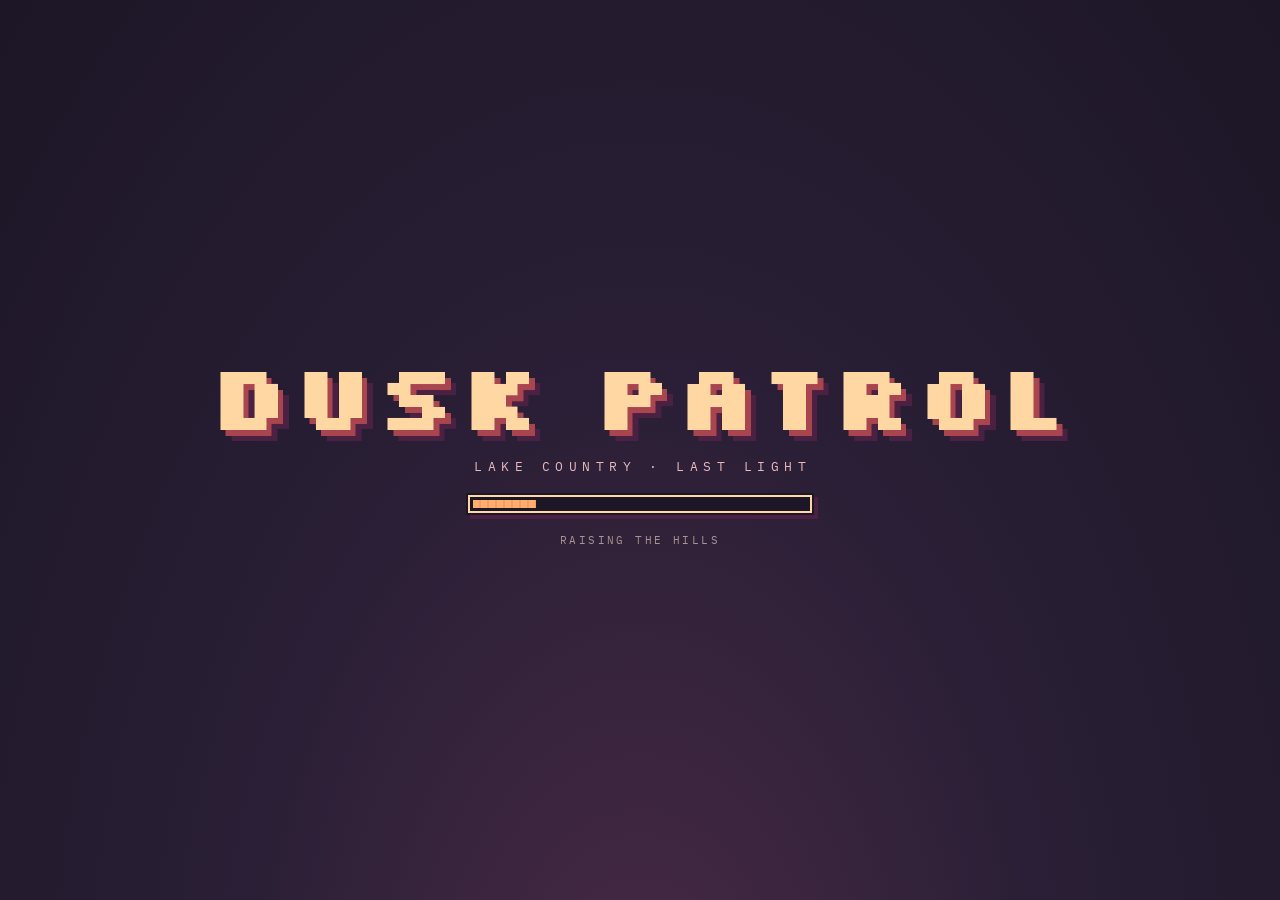
==== commit e1d1cc1b: "Add controller support Play with any Gamepad API controller in the standard layout (Xbox, PlayStatio" ====
--- a/index.html
+++ b/index.html
@@ -125,7 +125,20 @@
   #t-view { left: 18px; top: 52px; width: 58px; height: 58px; font-size: 10px; }
   @media (max-width: 980px) { #strip { font-size: 10px; gap: 9px; padding: 5px 9px 5px 11px; } }
   @media (max-width: 820px) { #strip .opt, #strip .sep { display: none; } }
-  @media (max-width: 640px) { #strip .k-mouse { display: none; } #view-name { top: 40px; } }
+  @media (max-width: 640px) { #strip .k-mouse { display: none; } #view-name { top: 40px; } #strip .k-pad.opt { display: none !important; } }
+  #strip .k-pad { display: none; }
+  body.pad #strip .k-pad { display: inline; }
+  body.pad #strip .k-mouse { display: none; }
+  body.pad #touch { display: none; }
+
+  /* ---------- pause card ---------- */
+  #paused {
+    position: fixed; inset: 0; z-index: 11; display: flex; flex-direction: column; align-items: center; justify-content: center; gap: 14px;
+    pointer-events: none; opacity: 0; transition: opacity 0.25s ease; background: rgba(20, 12, 30, 0.28);
+  }
+  #paused.on { opacity: 1; }
+  #paused .pause-word { font-size: clamp(30px, 6vw, 64px); color: #ffd7a2; letter-spacing: 0.06em; text-shadow: 0.06em 0.06em 0 #a8454f, 0.12em 0.12em 0 rgba(40, 18, 46, 0.8); }
+  #paused .sub { color: #ffe6d6; text-shadow: 2px 2px 0 rgba(40, 18, 46, 0.75); }
 </style>
 </head>
 <body>
@@ -151,9 +164,16 @@
   <span class="k-mouse"><b>HOLD</b> boost</span><span class="sep k-mouse">/</span>
   <span class="k-mouse opt"><b>RIGHT</b> or <b>F</b> missile</span><span class="sep k-mouse opt">/</span>
   <span class="k-mouse"><b>SPACE</b> view</span>
+  <span class="k-pad"><b>L-STICK</b> fly</span><span class="sep k-pad">/</span>
+  <span class="k-pad"><b>A</b> missile</span><span class="sep k-pad">/</span>
+  <span class="k-pad"><b>B</b> roll</span><span class="sep k-pad">/</span>
+  <span class="k-pad"><b>RT</b> boost</span><span class="sep k-pad">/</span>
+  <span class="k-pad"><b>Y</b> view</span><span class="sep k-pad opt">/</span>
+  <span class="k-pad opt"><b>START</b> pause</span>
   <span id="msl"><i><u></u></i><i><u></u></i><i><u></u></i><i><u></u></i></span>
 </div>
 <div id="view-name">CHASE</div>
+<div id="paused" aria-live="polite"><div class="pause-word pix">PAUSED</div><div class="sub" id="pause-hint">press P to resume</div></div>
 <button id="sound" type="button" aria-pressed="false"><span class="dot"></span><span id="sound-label">SOUND OFF</span></button>
 
 <div id="touch">
@@ -1949,6 +1969,15 @@
     const T = sim.time;
     ix = 0.4 * Math.sin(T * 0.2) + 0.1 * Math.sin(T * 0.47 + 1.3);
     iy = clamp((J.autoAlt - J.pos[1]) * 0.003, -0.3, 0.3) / 1.0;
+  } else if (PAD.active && view.cur === VIEW_TOP) {
+    // controller, top-down: the stick points the way to fly (screen up = north)
+    if (Math.hypot(PAD.lx, PAD.ly) > 0.2) ix = clamp(wrapPi(Math.atan2(PAD.lx, -PAD.ly) - J.psi) * 1.5, -1, 1);
+    iy = clamp((J.topAlt - J.pos[1]) * 0.004, -0.6, 0.6);
+  } else if (PAD.active) {
+    // controller, chase/cockpit: stick sets bank and climb angle, with a softer centre
+    const c = (v) => v * (0.4 + 0.6 * Math.abs(v));
+    ix = clamp(c(PAD.lx), -1, 1);
+    iy = clamp(c(PAD.pullBack ? PAD.ly : -PAD.ly), -1, 1);
   } else if (view.cur === VIEW_TOP) {
     // fly toward the cursor: project it onto the jet's altitude
     const d = CAM.pos[1] - J.pos[1];
@@ -1991,7 +2020,7 @@
   J.gamma += clamp((tGamma - J.gamma) * 3.2, -qDn, qUp) * dt;
   J.gamma = clamp(J.gamma, -78 * D2R, 78 * D2R);
   // speed and throttle
-  const boosting = input.boostMouse || input.boostKey || input.boostTouch;
+  const boosting = input.boostMouse || input.boostKey || input.boostTouch || (PAD.active && PAD.boost);
   J.ab = boosting;
   const tv = boosting ? 305 : 185;
   const acc = (tv - J.v) * (boosting ? 0.5 : 0.33) - 9.81 * Math.sin(J.gamma) * 0.6;
@@ -2049,11 +2078,12 @@
   }
   J.shade += (Math.max(sh, csh * 0.8) - J.shade) * Math.min(1, dt * 5);
 }
-function startRoll() {
-  if (jet.roll >= 0) return;
+function startRoll(dir) {
+  if (jet.roll >= 0 || sim.userPaused) return;
   jet.roll = 0;
-  jet.rollDir = jet.phi < -0.08 ? -1 : 1;
+  jet.rollDir = dir || (jet.phi < -0.08 ? -1 : 1);
   AUDIO.roll();
+  rumble(0, 0.22, 140);
 }
 
 // =====================================================================
@@ -2292,6 +2322,7 @@
   return [hx, surfAt(hx, hz), hz];
 }
 function fireMissile() {
+  if (sim.userPaused) return false;
   let r = -1;
   for (let k = 0; k < 4; k++) { const c = (railNext + k) % 4; if (rails[c].ready) { r = c; break; } }
   if (r < 0) { AUDIO.click(); return false; }
@@ -2304,6 +2335,7 @@
   const vel = V.add(V.add(J.vel, V.mul(J.up, -5)), V.mul(J.right, side * 2.5));
   missiles.push({ pos: p0, vel, dir: J.nose.slice(), t: 0, tgt: missileTarget(), acc: 0, q: J.qVis.slice() });
   AUDIO.launch();
+  rumble(0.18, 0.5, 90);
   return true;
 }
 function rotToward(d, want, maxAng) {
@@ -2353,6 +2385,8 @@
 function explode(x, y, z, water, air) {
   const d = V.len(V.sub([x, y, z], CAM.pos));
   FX.last = [x, y, z, water];
+  const rk = clamp(1 - d / 2600, 0, 1);
+  if (rk > 0.03) rumble(0.95 * rk, 0.6 * rk, Math.round(140 + 320 * rk));
   FX.flash = { x, y: y + 10, z, t: 0, life: 0.38 };
   sim.screenFlash = Math.max(sim.screenFlash, 0.35 * clamp(1 - d / 700, 0, 1));
   sim.shake = Math.max(sim.shake, 1.4 * clamp(1 - d / 2600, 0, 1));
@@ -2380,6 +2414,8 @@
   const J = jet;
   if (!(J.overWater && J.agl < 32)) { J.wakeLast = null; return; }
   const k = clamp(1 - J.agl / 32, 0, 1) * clamp(J.v / 160, 0.4, 1.6);
+  PAD.sprayT -= dt;
+  if (PAD.sprayT <= 0) { PAD.sprayT = 0.2; rumble(0.04 * k, 0.3 * Math.min(1, k), 240); }
   const back = [-Math.sin(J.psi), 0, Math.cos(J.psi)];
   const gp = [J.pos[0] + back[0] * 7, 0.3, J.pos[2] + back[2] * 7];
   J.sprayAcc += k * 220 * dt;
@@ -2880,8 +2916,19 @@
   }
 }
 function drawCursor() {
-  if (UI.touch || jet.auto || DUSK.hideCursor) return;
-  const x = Math.round(input.mx * OV.W), y = Math.round(input.my * OV.H);
+  if ((UI.touch && !PAD.active) || jet.auto || DUSK.hideCursor) return;
+  let x, y;
+  if (PAD.active) {
+    // top view (north up): mark the direction the stick points, a fixed distance out from the jet
+    const m = Math.hypot(PAD.lx, PAD.ly);
+    if (view.cur !== VIEW_TOP || view.t < 1 || m < 0.2) return;
+    const p = project(jet.pos);
+    if (!p) return;
+    const r = Math.min(OV.W, OV.H) * 0.26;
+    x = Math.round(p[0] + PAD.lx / m * r); y = Math.round(p[1] + PAD.ly / m * r);
+  } else {
+    x = Math.round(input.mx * OV.W); y = Math.round(input.my * OV.H);
+  }
   const c = C.cur, s = C.curShadow;
   for (const [dx, dy] of [[-5, 0], [-4, 0], [-3, 0], [3, 0], [4, 0], [5, 0], [0, -5], [0, -4], [0, -3], [0, 3], [0, 4], [0, 5]]) { ps(x + dx + 1, y + dy + 1, s); }
   for (const [dx, dy] of [[-5, 0], [-4, 0], [-3, 0], [3, 0], [4, 0], [5, 0], [0, -5], [0, -4], [0, -3], [0, 3], [0, 4], [0, 5]]) { ps(x + dx, y + dy, c); }
@@ -3187,6 +3234,7 @@
   update() {
     if (!this.on || !this.ctx) return;
     const J = jet, n = this.n, th = clamp((J.throttle - 0.55) / 0.45, 0, 1);
+    this.set(n.master.gain, sim.userPaused ? 0 : 0.55, 0.06);
     const inside = view.cur === VIEW_COCKPIT ? 0.7 : 1;
     this.set(n.o1.frequency, 42 + th * 34 + (J.ab ? 8 : 0)); this.set(n.o2.frequency, 42.6 + th * 34.5 + (J.ab ? 8 : 0));
     this.set(n.engF.frequency, 260 + th * 700 + (J.ab ? 500 : 0)); this.set(n.engG.gain, (0.05 + th * 0.07) * inside);
@@ -3233,7 +3281,12 @@
 const UI = {
   touch: false, nameTimer: 0,
   el: { strip: $('strip'), sound: $('sound'), soundLabel: $('sound-label'), title: $('titlecard'), prompt: $('prompt'), name: $('view-name'), pips: Array.from(document.querySelectorAll('#msl i')) },
-  viewName(s) { const e = this.el.name; e.textContent = s; e.classList.add('on'); clearTimeout(this.nameTimer); this.nameTimer = setTimeout(() => e.classList.remove('on'), 1300); },
+  viewName(s, ms) { const e = this.el.name; e.textContent = s; e.classList.add('on'); clearTimeout(this.nameTimer); this.nameTimer = setTimeout(() => e.classList.remove('on'), ms || 1300); },
+  toast(s) { this.viewName(s, 2200); },
+  paused(on) {
+    $('pause-hint').textContent = PAD.active ? 'press start to resume' : 'press P to resume';
+    $('paused').classList.toggle('on', on);
+  },
   sound(on) { this.el.soundLabel.textContent = on ? 'SOUND ON' : 'SOUND OFF'; this.el.sound.classList.toggle('live', on); this.el.sound.setAttribute('aria-pressed', on ? 'true' : 'false'); },
   lift: -1,
   update() {
@@ -3258,6 +3311,105 @@
     this.el.prompt.textContent = 'touch and drag to fly';
   },
 };
+// =====================================================================
+//  CONTROLLER (Gamepad API, standard mapping)
+//  left stick fly · RT afterburner · A / LT missile · B roll · LB / RB roll left / right
+//  Y view · START pause · BACK pitch style · D-pad up/down or right stick: altitude in the top view
+// =====================================================================
+const BTN = { A: 0, B: 1, X: 2, Y: 3, LB: 4, RB: 5, LT: 6, RT: 7, BACK: 8, START: 9, UP: 12, DOWN: 13 };
+const PAD = { bound: false, active: false, index: -1, prev: [], lx: 0, ly: 0, ry: 0, boost: false, pullBack: true, sprayT: 0 };
+try { if (localStorage.getItem('duskPatrol.pitch') === 'push') PAD.pullBack = false; } catch (e) { /* storage unavailable */ }
+function padList() {
+  if (!navigator.getGamepads) return [];
+  try { return Array.from(navigator.getGamepads() || []).filter((g) => g && g.connected !== false); } catch (e) { return []; }
+}
+function currentPad() {
+  const pads = padList();
+  return pads.find((g) => g.index === PAD.index) || pads.find((g) => g.mapping === 'standard') ||
+    pads.find((g) => g.axes.length >= 2 && g.buttons.length >= 4) || null;
+}
+function radial(x, y, dz) {
+  const m = Math.hypot(x, y);
+  if (m <= dz) return [0, 0];
+  const k = Math.min(1, (m - dz) / (1 - dz)) / m;
+  return [x * k, y * k];
+}
+function setPadActive(on) {
+  if (PAD.active === on) return;
+  PAD.active = on;
+  document.body.classList.toggle('pad', on);
+  if (!on) { PAD.lx = 0; PAD.ly = 0; PAD.ry = 0; PAD.boost = false; }
+  if (sim.userPaused) UI.paused(true);
+}
+function rumble(strong, weak, ms) {
+  if (!PAD.active) return;
+  const gp = currentPad(), act = gp && gp.vibrationActuator;
+  if (!act || typeof act.playEffect !== 'function') return;
+  try {
+    const r = act.playEffect('dual-rumble', { startDelay: 0, duration: ms, strongMagnitude: clamp(strong, 0, 1), weakMagnitude: clamp(weak, 0, 1) });
+    if (r && r.catch) r.catch(() => {});
+  } catch (e) { /* haptics unsupported */ }
+}
+function togglePause(force) {
+  const on = force === undefined ? !sim.userPaused : !!force;
+  if (on === !!sim.userPaused) return;
+  sim.userPaused = on;
+  sim.frozen = on;
+  input.lDown = false; input.boostMouse = false;
+  UI.paused(on);
+}
+function pollPad(dt) {
+  if (!PAD.bound) return;
+  const gp = currentPad();
+  if (!gp) { if (PAD.active) setPadActive(false); PAD.prev = []; return; }
+  PAD.index = gp.index;
+  const b = gp.buttons, ax = gp.axes;
+  const value = (i) => { const x = b[i]; return !x ? 0 : typeof x === 'object' ? x.value : x; };
+  const now = [];
+  for (let i = 0; i < b.length; i++) {
+    const x = b[i];
+    now.push(i === BTN.LT || i === BTN.RT ? value(i) > 0.55 : !!x && (typeof x === 'object' ? x.pressed || x.value > 0.5 : x > 0.5));
+  }
+  const prev = PAD.prev;
+  const hit = (i) => !!now[i] && !prev[i];
+  const [lx, ly] = radial(ax[0] || 0, ax[1] || 0, 0.17);
+  const [, ry] = radial(ax[2] || 0, ax[3] || 0, 0.22);
+  const used = Math.hypot(lx, ly) > 0.12 || Math.abs(ry) > 0.12 || value(BTN.RT) > 0.3 || now.some((v, i) => v && !prev[i]);
+  PAD.prev = now;
+  if (used) { setPadActive(true); if (!sim.userPaused) takeControl(); }
+  if (!PAD.active) return;
+  PAD.lx = lx; PAD.ly = ly; PAD.ry = ry;
+  PAD.boost = value(BTN.RT) > 0.3;
+  if (hit(BTN.START)) togglePause();
+  if (hit(BTN.Y)) cycleView();
+  if (hit(BTN.BACK)) {
+    PAD.pullBack = !PAD.pullBack;
+    try { localStorage.setItem('duskPatrol.pitch', PAD.pullBack ? 'pull' : 'push'); } catch (e) { /* storage unavailable */ }
+    UI.toast(PAD.pullBack ? 'PULL BACK TO CLIMB' : 'PUSH UP TO CLIMB');
+  }
+  if (sim.userPaused) return;
+  if (hit(BTN.A) || hit(BTN.LT)) fireMissile();
+  if (hit(BTN.B)) startRoll();
+  if (hit(BTN.LB)) startRoll(-1);
+  if (hit(BTN.RB)) startRoll(1);
+  if (view.cur === VIEW_TOP) {
+    const climb = (now[BTN.UP] ? 1 : 0) - (now[BTN.DOWN] ? 1 : 0) - ry;
+    if (climb) jet.topAlt = clamp(jet.topAlt + climb * 260 * dt, 40, 6000);
+  }
+}
+function bindPad() {
+  PAD.bound = true;
+  window.addEventListener('gamepadconnected', () => {
+    UI.toast('CONTROLLER CONNECTED');
+    if (jet.auto) UI.el.prompt.textContent = 'tilt the left stick to take control';
+  });
+  window.addEventListener('gamepaddisconnected', (e) => {
+    if (!PAD.active || (e.gamepad && e.gamepad.index !== PAD.index)) return;
+    setPadActive(false);
+    UI.toast('CONTROLLER DISCONNECTED');
+    if (!jet.auto) togglePause(true);
+  });
+}
 function makeFavicon() {
   const c = document.createElement('canvas'); c.width = c.height = 32;
   const x = c.getContext('2d');
@@ -3286,6 +3438,7 @@
     if (input.lastMoveX !== null) {
       const d = Math.hypot(e.clientX - input.lastMoveX, e.clientY - input.lastMoveY);
       if (d > 0) { input.moveAcc = (input.moveAcc || 0) + d; if (input.moveAcc > 8) takeControl(); }
+      if (d > 4 && PAD.active) setPadActive(false);
     }
     input.lastMoveX = e.clientX; input.lastMoveY = e.clientY;
   });
@@ -3309,6 +3462,7 @@
     else if (e.code === 'ShiftLeft' || e.code === 'ShiftRight') input.boostKey = true;
     else if (e.code === 'KeyR') { if (!e.repeat) startRoll(); }
     else if (e.code === 'KeyM') { if (!e.repeat) AUDIO.toggle(); }
+    else if (e.code === 'KeyP') { if (!e.repeat) togglePause(); }
   });
   window.addEventListener('keyup', (e) => { if (e.code === 'ShiftLeft' || e.code === 'ShiftRight') input.boostKey = false; });
   window.addEventListener('blur', () => { input.lDown = false; input.boostMouse = false; input.boostKey = false; input.boostTouch = false; });
@@ -3319,6 +3473,7 @@
     if (e.pointerType !== 'touch' || !STATE.running) return;
     e.preventDefault();
     UI.setTouch();
+    setPadActive(false);
     if (input.touchSteer === null) { input.touchSteer = e.pointerId; input.steerRelease = false; setCursorFromClient(e.clientX, e.clientY); takeControl(); }
   });
   canvas.addEventListener('pointermove', (e) => { if (e.pointerId === input.touchSteer) setCursorFromClient(e.clientX, e.clientY); });
@@ -3383,11 +3538,12 @@
   const real = dt;
   dt = Math.min(dt, 0.1);
   try {
+    pollPad(dt);
     step(dt);
     updateCamera(dt);
     AUDIO.update();
     UI.update();
-    drawOverlay(dt);
+    drawOverlay(sim.userPaused ? 0 : dt);
     renderFrame();
   } catch (err) {
     DUSK.errors.push(String(err && err.stack || err));
@@ -3480,7 +3636,7 @@
     finishAll();
     initDynamicGeo();
     applySize();
-    if (ATTRACT) { document.body.classList.add('attract'); sim.fade = 0; } else bindInput();
+    if (ATTRACT) { document.body.classList.add('attract'); sim.fade = 0; } else { bindInput(); bindPad(); }
     updateJet(0.016); updateCamera(0.016);
     for (let i = 0; i < 30; i++) updateTrails();
     setProgress(1, 'ready');
@@ -3510,7 +3666,8 @@
     const J = jet;
     return { pos: J.pos.slice(), psi: J.psi, gamma: J.gamma, phi: J.phi, v: J.v, g: J.g, agl: J.agl, auto: J.auto, pullUp: J.pullUp, view: view.cur, viewT: view.t,
       particles: PT.n, missiles: missiles.length, decals: DEC.length, railsReady: rails.filter((r) => r.ready).length, fps: PERF.fps, frameMs: PERF.frameMs, level: PERF.level,
-      W: R.W, H: R.H, scale: R.s, time: sim.time, floorHits: J.floorHits || 0, overWater: J.overWater, ab: J.ab, rolling: J.roll >= 0 };
+      W: R.W, H: R.H, scale: R.s, time: sim.time, floorHits: J.floorHits || 0, overWater: J.overWater, ab: J.ab, rolling: J.roll >= 0,
+      pad: PAD.active, paused: !!sim.userPaused, pullBack: PAD.pullBack, topAlt: J.topAlt, rollDir: J.rollDir };
   },
   setView(v, instant) { cycleView(v); if (instant) view.t = 1; },
   cursor(x, y) { input.mx = x; input.my = y; },
